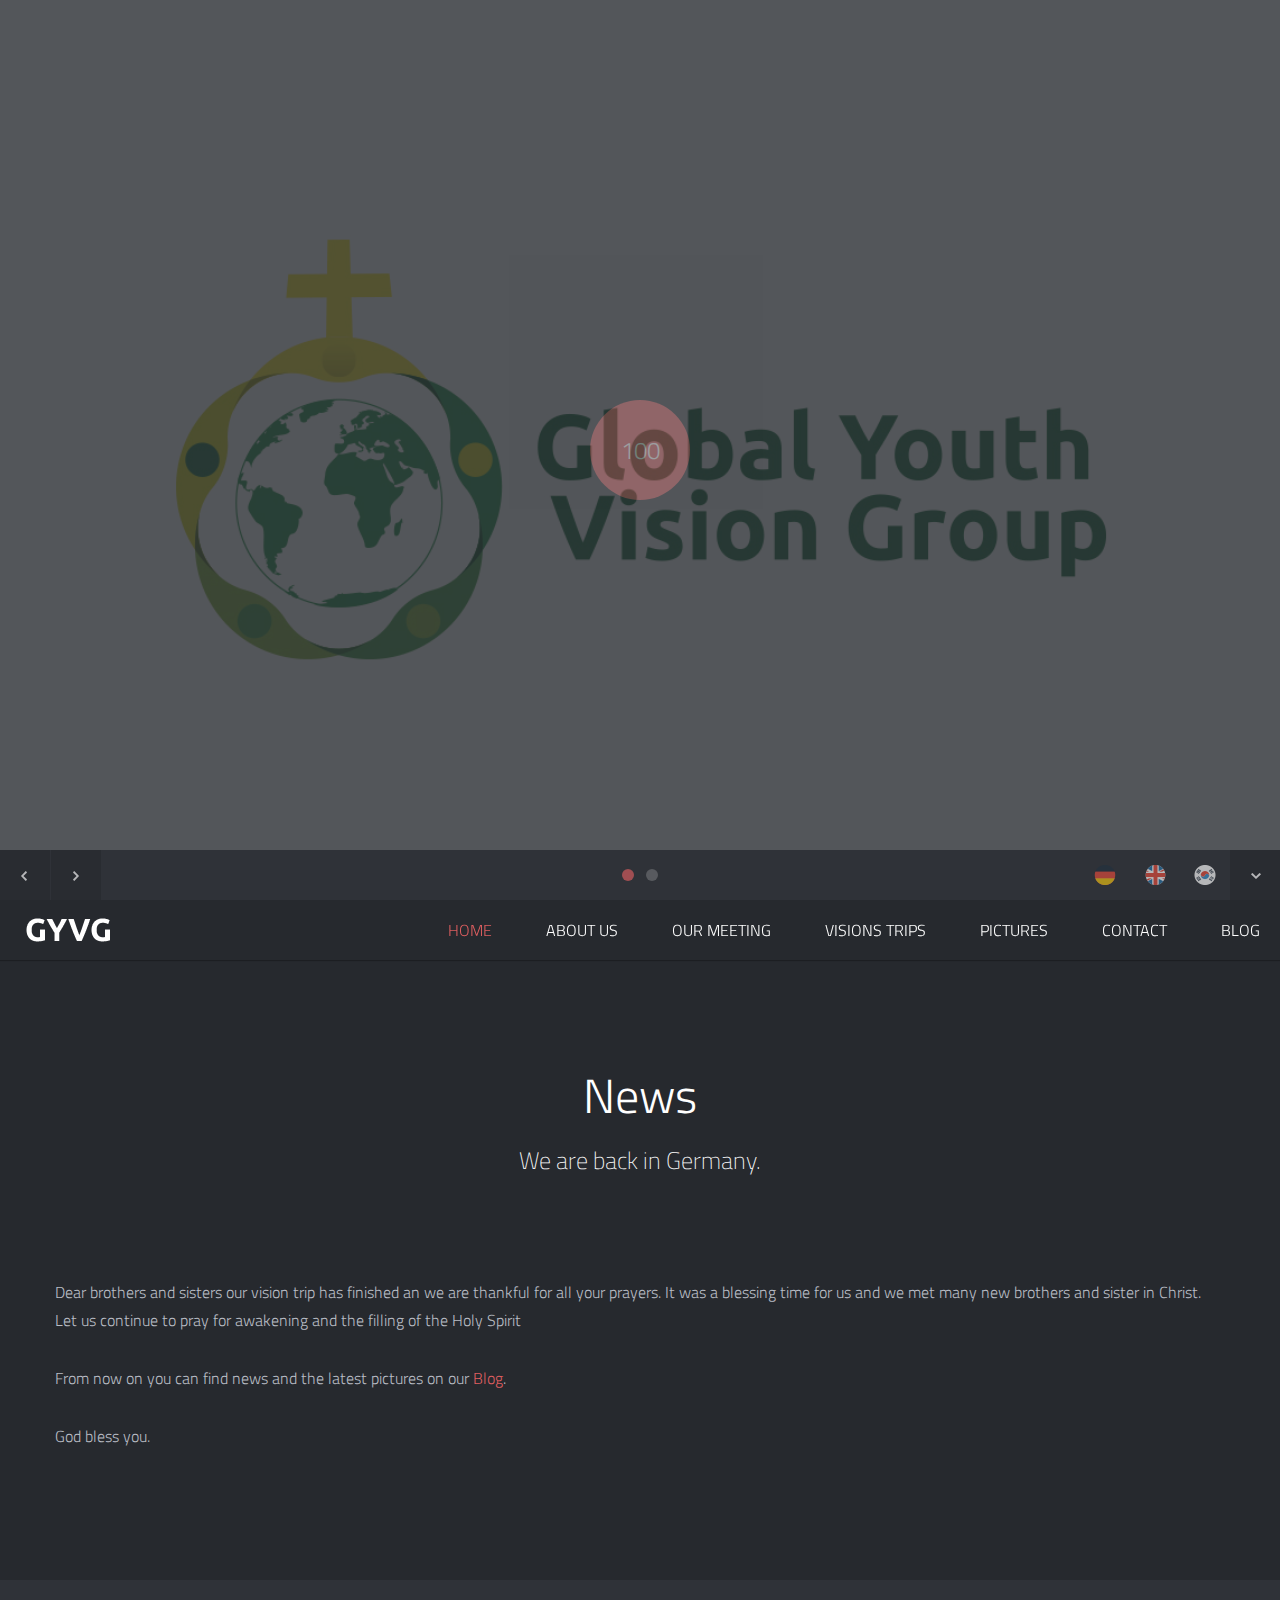
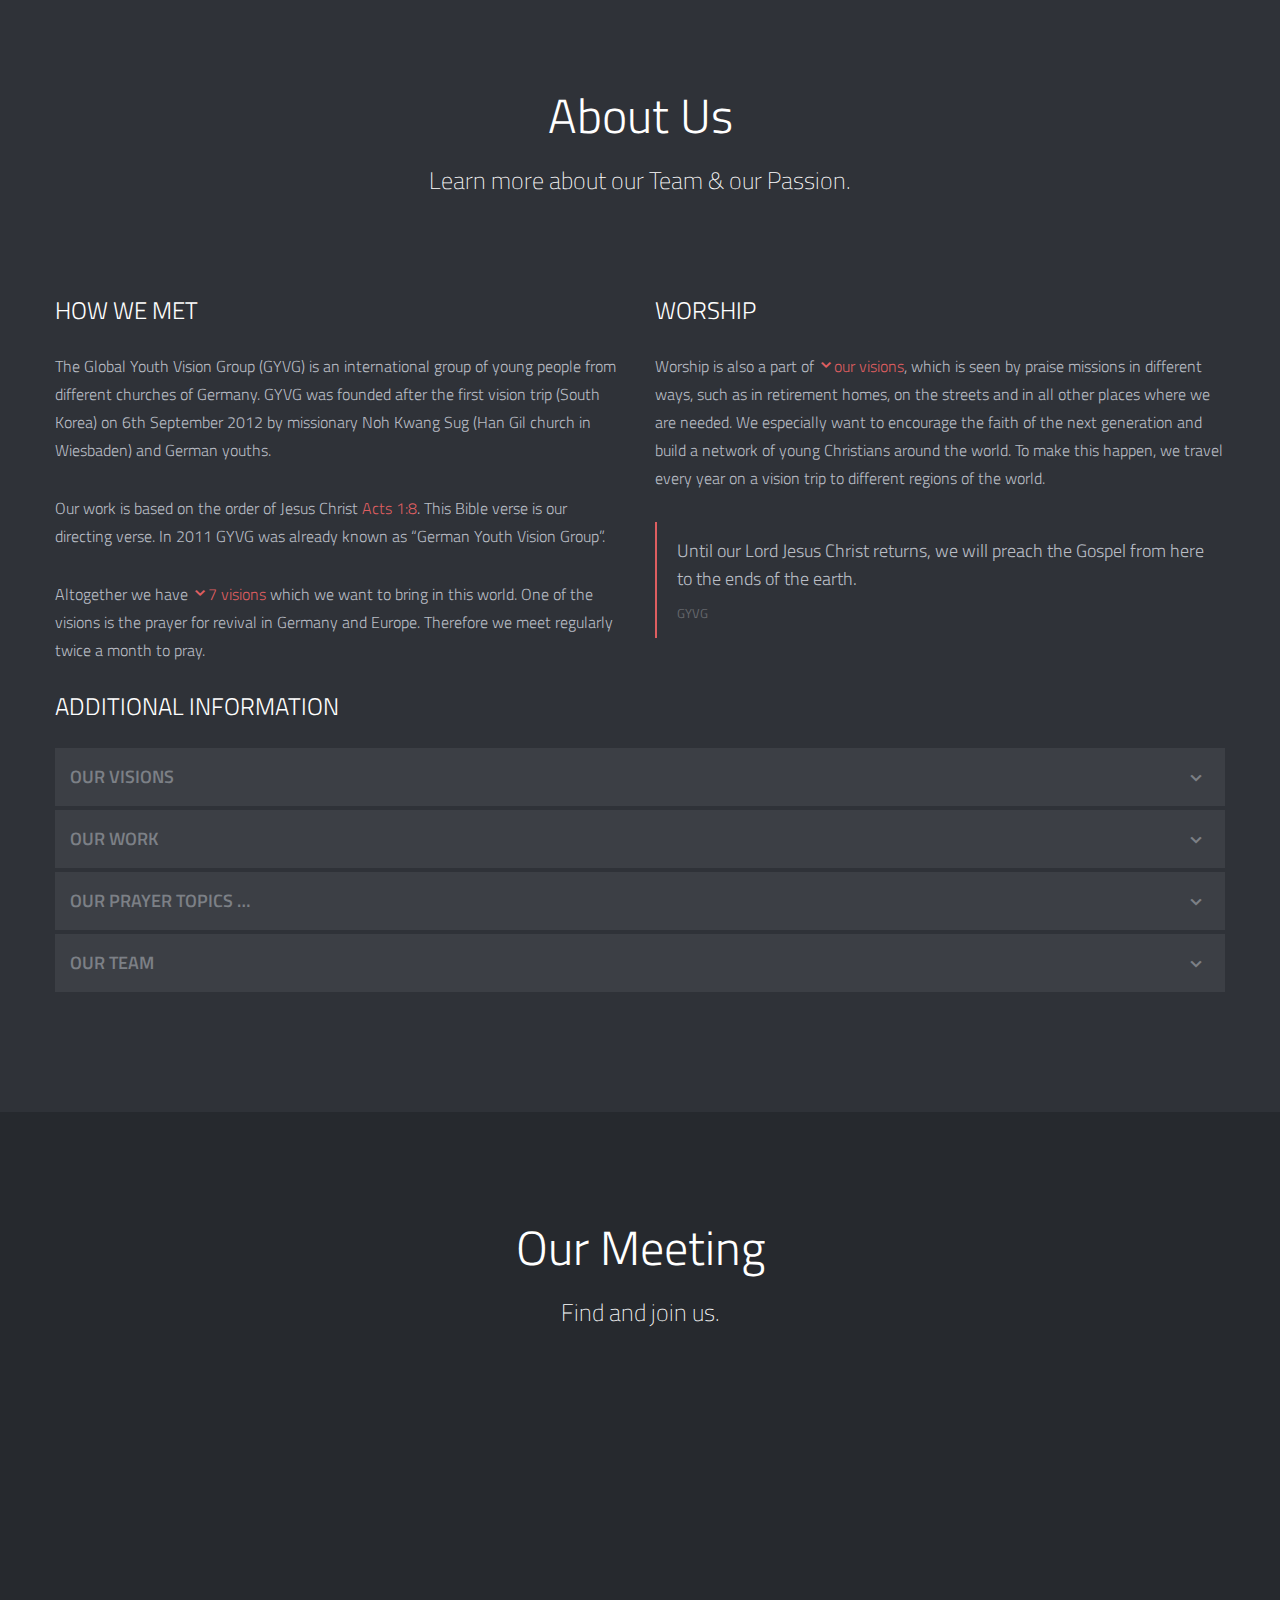
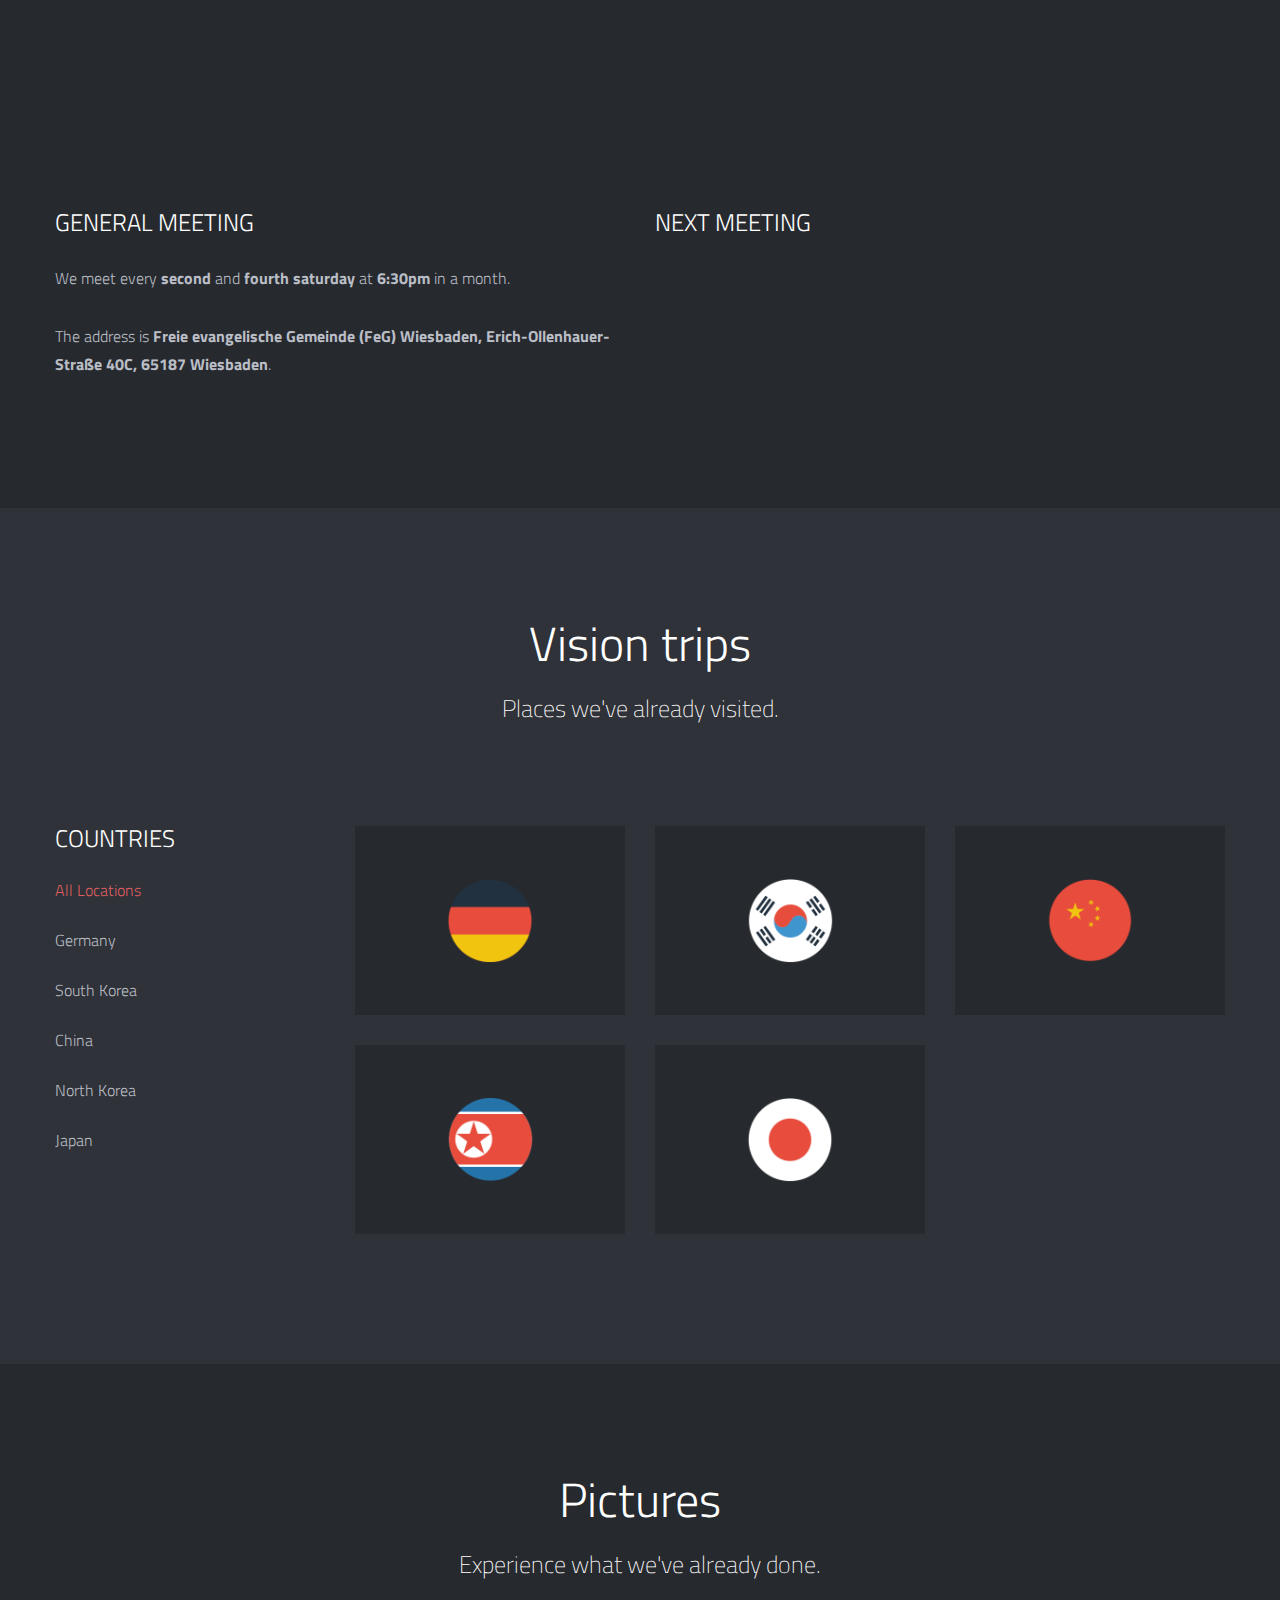
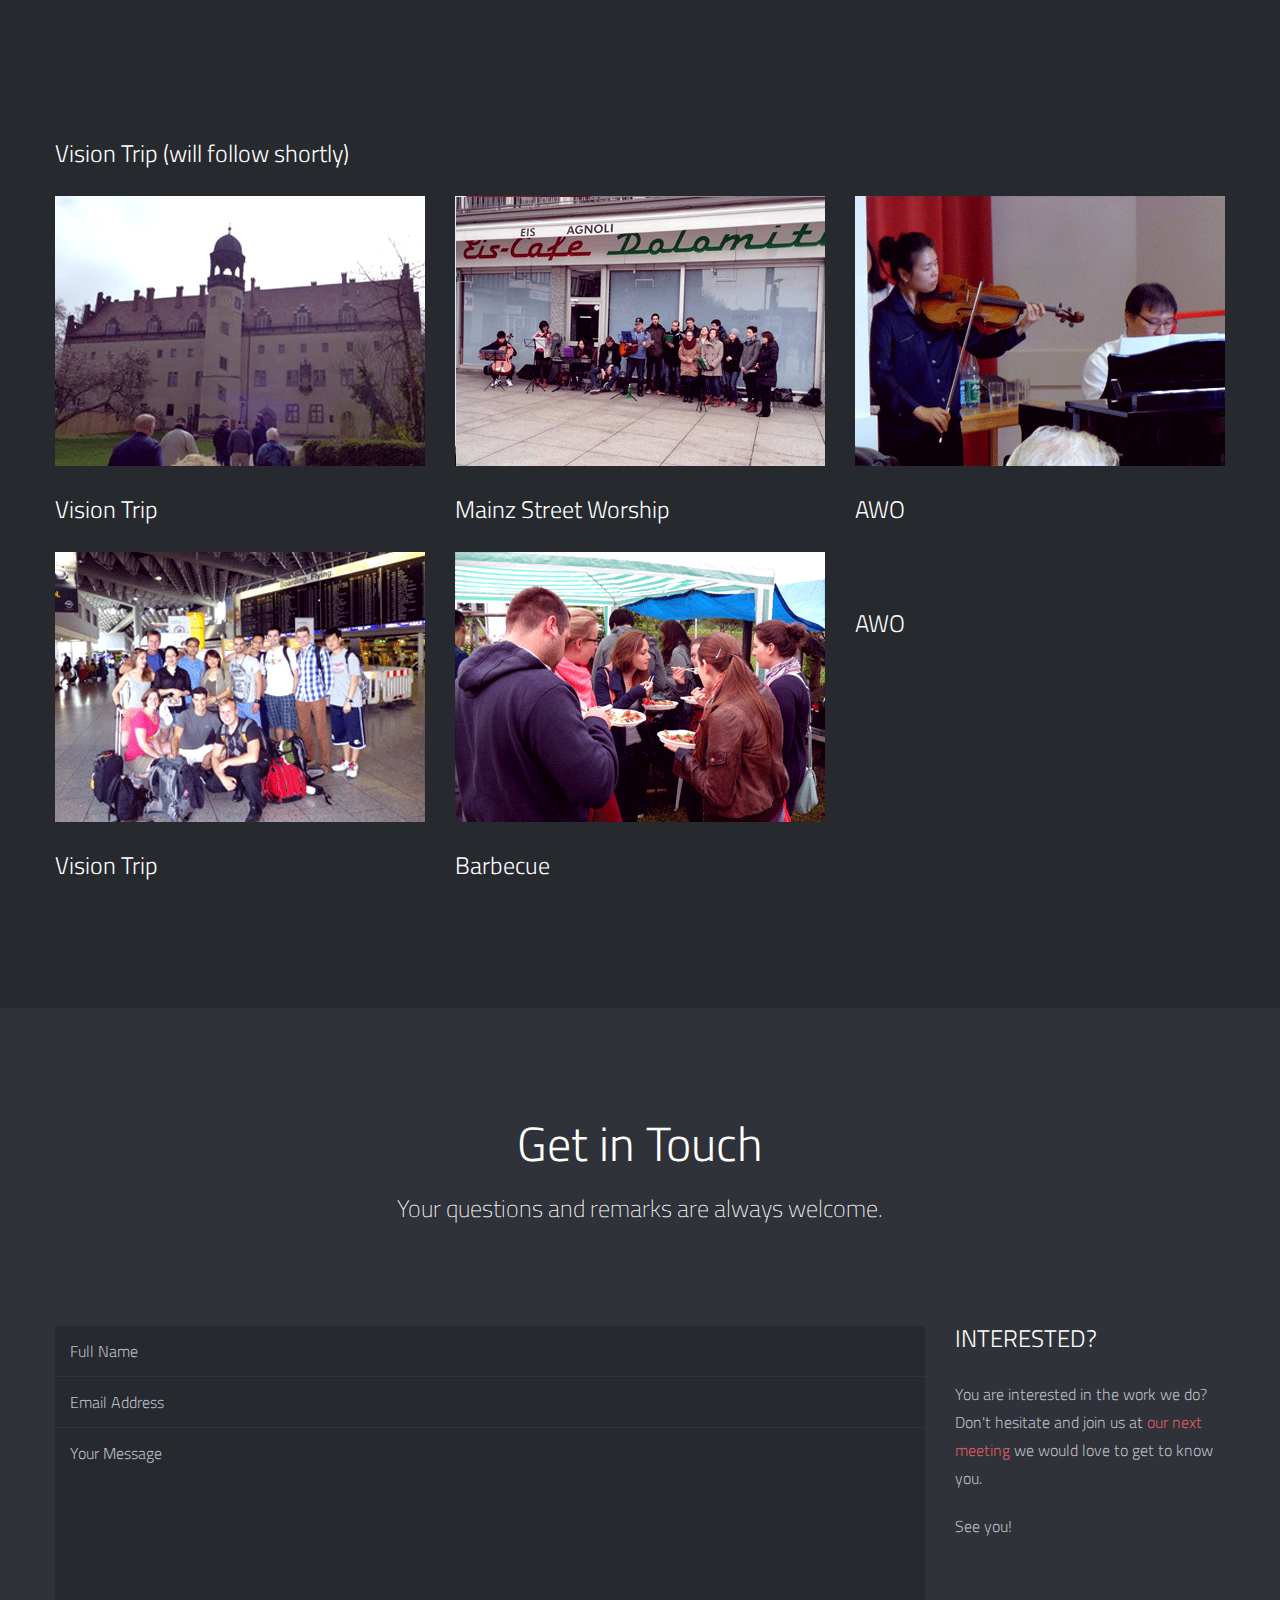
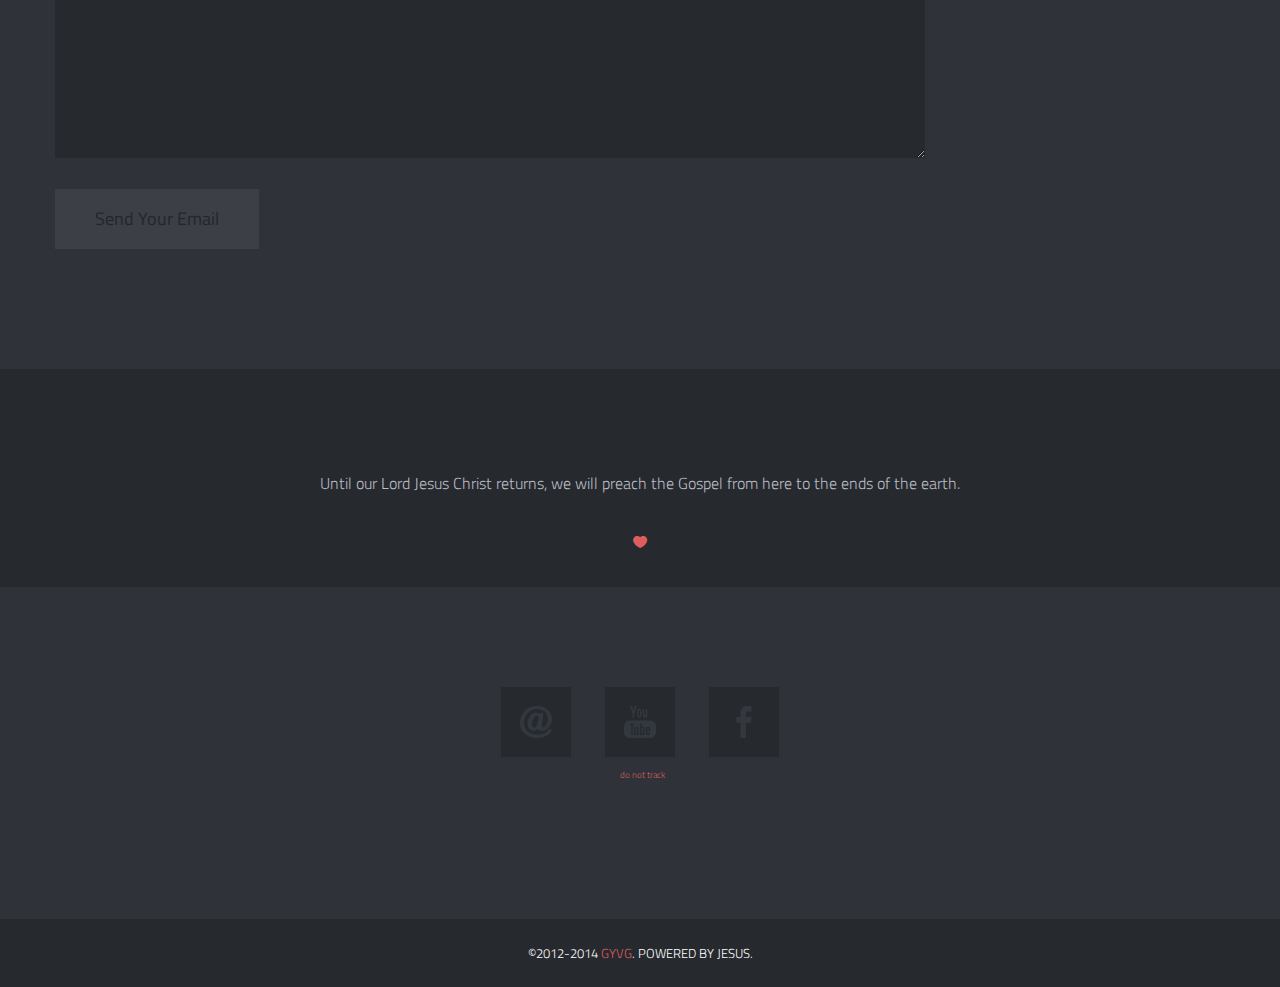
==== en/index.html @ b6058a15 "Update added new feature with appear.js and some multilanguage content" ====
<!DOCTYPE html>
<!--[if lt IE 7]><html class="no-js lt-ie9 lt-ie8 lt-ie7" lang="en"> <![endif]-->
<!--[if (IE 7)&!(IEMobile)]><html class="no-js lt-ie9 lt-ie8" lang="en"><![endif]-->
<!--[if (IE 8)&!(IEMobile)]><html class="no-js lt-ie9" lang="en"><![endif]-->
<!--[if (IE 9)]><html class="no-js ie9" lang="en"><![endif]-->
<!--[if gt IE 8]><!--> <html lang="en-US"> <!--<![endif]-->
<head>

<!-- Meta Tags -->
<meta http-equiv="Content-Type" content="text/html; charset=UTF-8" />

<title>GYVG | Refreshed in Spirit and Look</title>   

<meta name="description" content="Insert Your Site Description" /> 

<!-- Mobile Specifics -->
<meta name="viewport" content="width=device-width, initial-scale=1.0, user-scalable=no"> <!-- remove-scalable=no -->
<meta name="HandheldFriendly" content="true"/>
<meta name="MobileOptimized" content="320"/>   

<!-- Mobile Internet Explorer ClearType Technology -->
<!--[if IEMobile]>  <meta http-equiv="cleartype" content="on">  <![endif]-->

<!-- Bootstrap -->
<link href="../_include/css/bootstrap.min.css" rel="stylesheet">

<!-- Main Style -->
<link href="../_include/css/main.css" rel="stylesheet">

<!-- Supersized -->
<link href="../_include/css/supersized.css" rel="stylesheet">
<link href="../_include/css/supersized.shutter.css" rel="stylesheet">

<!-- FancyBox -->
<link href="../_include/css/fancybox/jquery.fancybox.css" rel="stylesheet">

<!-- Font Icons -->
<link href="../_include/css/fonts.css" rel="stylesheet">

<!-- Shortcodes -->
<link href="../_include/css/shortcodes.css" rel="stylesheet">

<!-- Responsive -->
<link href="../_include/css/bootstrap-responsive.min.css" rel="stylesheet">
<link href="../_include/css/responsive.css" rel="stylesheet">

<!-- Supersized -->
<link href="../_include/css/supersized.css" rel="stylesheet">
<link href="../_include/css/supersized.shutter.css" rel="stylesheet">

<!-- Appear -->
<link href="../_include/css/animate.min.css" rel="stylesheet">

<!-- Google Font -->
<link href='http://fonts.googleapis.com/css?family=Titillium+Web:400,200,200italic,300,300italic,400italic,600,600italic,700,700italic,900' rel='stylesheet' type='text/css'>

<!-- Fav Icon -->
<link rel="shortcut icon" href="#">

<link rel="apple-touch-icon" href="#">
<link rel="apple-touch-icon" sizes="114x114" href="#">
<link rel="apple-touch-icon" sizes="72x72" href="#">
<link rel="apple-touch-icon" sizes="144x144" href="#">

<!-- Modernizr -->
<script src="../_include/js/modernizr.js"></script>

<!-- Analytics -->
<script type="text/javascript">

  var _gaq = _gaq || [];
  _gaq.push(['_setAccount', 'Insert Your Code']);
  _gaq.push(['_trackPageview']);

  (function() {
    var ga = document.createElement('script'); ga.type = 'text/javascript'; ga.async = true;
    ga.src = ('https:' == document.location.protocol ? 'https://ssl' : 'http://www') + '.google-analytics.com/ga.js';
    var s = document.getElementsByTagName('script')[0]; s.parentNode.insertBefore(ga, s);
  })();

</script>
<!-- End Analytics -->

</head>


<body>

<!-- This section is for Splash Screen -->
<div class="ole">
<section id="jSplash">
	<div id="circle"></div>
</section>
</div>
<!-- End of Splash Screen -->

<!-- Homepage Slider -->
<div id="home-slider" class="hidden-phone">	
    <div class="overlay"></div>
    <div class="container">
        <div class="row">
            <div class="span12">
                <div class="slider-text">
                	<div id="slidecaption">
                    </div>
            </div>
        </div>
    </div>    
    </div>   
	
	<div class="control-nav">
        <a id="prevslide" class="load-item"><i class="font-icon-arrow-simple-left"></i></a>
        <a id="nextslide" class="load-item"><i class="font-icon-arrow-simple-right"></i></a>
        <ul id="slide-list"></ul>
        <a id="nextsection" href="#news"><i class="font-icon-arrow-simple-down"></i></a>
        <a id="lang" href="http://gyvg.de/ko/" class="lang-ko" title="한국어"></a>
        <a id="lang" href="http://gyvg.de/en/" class="lang-en" title="English"></a>
        <a id="lang" href="http://gyvg.de/" class="lang-de" title="Deutsch"></a>
    </div>
</div>
<!-- End Homepage Slider -->

<!-- Header -->
<header>
	<!-- Phone Language -->
	<div id="no-slider" class="visible-phone">
		<div class="control-nav">
			<a id="lang" href="http://gyvg.de/ko/" class="lang-ko" title="한국어"></a>
			<a id="lang" href="http://gyvg.de/en/" class="lang-en" title="English"></a>
			<a id="lang" href="http://gyvg.de/" class="lang-de" title="Deutsch"></a>
		</div>
	</div>
	<!-- End Phone Language -->
    <div class="sticky-nav">
    	<a id="mobile-nav" class="menu-nav" href="#menu-nav"></a>
        
        <div id="logo">
        	<a id="goUp" href="#home-slider" title="GYVG"></a>
        </div>
        
        <nav id="menu">
        	<ul id="menu-nav">
            	<li class="current"><a href="#home-slider">Home</a></li>
                <li><a href="#about">About Us</a></li>
                <li><a href="#meeting">Our Meeting</a></li>
                <li><a href="#vision">Visions trips</a></li>
                <li><a href="#pictures">Pictures</a></li>
                <li><a href="#contact">Contact</a></li>
                <li><a href="http://blog.gyvg.de/en/" class="external" target="_blank">Blog</a></li>
				<!-- <li><a href="shortcodes.html" class="external">Blog</a></li> -->
            </ul>
        </nav>
        
    </div>
</header>
<!-- End Header -->

<!-- News Section -->
<div id="news" class="page-alternate">
    <div class="container">
        <!-- Title Page -->
        <div class="row">
            <div class="span12">
                <div class="title-page">
                    <h2 class="title">News</h2>
                    <h3 class="title-description">We are back in Germany.</h3>
                </div>
            </div>
        </div>
        <!-- End Title Page -->
		
        <div class="row" data-appear-animation="fadeIn">
            <!-- Start Blockquote -->
            <div class="span12">
                <p>Dear brothers and sisters our vision trip has finished an we are thankful for all your prayers. It was a blessing time for us and we met many new brothers and sister in Christ. Let us continue to pray for awakening and the filling of the Holy Spirit</p>
				<p>From now on you can find news and the latest pictures on our <a href="http://blog.gyvg.de/en/" target="_blank">Blog</a>.</p>
				<p>God bless you.</p>
            </div>
            <!-- End Blockquote -->
                
            </div>
            <!-- End Tootlip -->
        </div>
        <!-- End BlockQuote/Tooltip Section -->
    </div>
</div>
<!-- End News Section -->

<!-- About Section -->
<div id="about" class="page">
    <div class="container">
        <!-- Title Page -->
        <div class="row">
            <div class="span12">
                <div class="title-page">
                    <h2 class="title">About Us</h2>
                    <h3 class="title-description">Learn more about our Team &amp; our Passion.</h3>
                </div>
            </div>
        </div>
        <!-- End Title Page -->
            
        <!-- Start BlockQuote/Tooltip Section -->
        <div class="row" data-appear-animation="fadeIn">
            <!-- Start Blockquote -->
            <div class="span6">
                <h3 class="spec">How we met</h3>

                <p>The Global Youth Vision Group (GYVG) is an international group of young people from different churches of Germany. GYVG was founded after the first vision trip (South Korea) on 6th September 2012 by missionary Noh Kwang Sug (Han Gil church in Wiesbaden) and German youths.</p>

                <p>Our work is based on the order of Jesus Christ <a href="http://www.bibleserver.com/text/ESV/Acts1" target="_blank">Acts 1:8</a>. This Bible verse is our directing verse. In 2011 GYVG was already known as &ldquo;German Youth Vision Group&rdquo;.</p>

                <p>Altogether we have <a id="smscroll" data-toggle="collapse" data-parent="#accordionArea" href="#oneArea"><i class="font-icon-arrow-simple-down"></i>7 visions</a> which we want to bring in this world. One of the visions is the prayer for revival in Germany and Europe. Therefore we meet regularly twice a month to pray.</p>

            </div>
            <!-- End Blockquote -->
            
            <!-- Start Tooltip -->
            <div class="span6">
                <h3 class="spec">Worship</h3>
                
                <p> Worship is also a part of <a id="smscroll" data-toggle="collapse" data-parent="#accordionArea" href="#oneArea"><i class="font-icon-arrow-simple-down"></i>our visions</a>, which is seen by praise missions in different ways, such as in retirement homes, on the streets and in all other places where we are needed. We especially want to encourage the faith of the next generation and build a network of young Christians around the world. To make this happen, we travel every year on a vision trip to different regions of the world.</p>
                
                <blockquote>
                    <p>Until our Lord Jesus Christ returns, we will preach the Gospel from here to the ends of the earth.</p>
                    <small>
                        <cite title="Global Youth Vision Group">GYVG</cite>
                    </small>
                </blockquote>
                
            </div>
            <!-- End Tootlip -->
        </div>
        <!-- End BlockQuote/Tooltip Section -->
            
        <!-- Start Accordion/Toggle Section -->
        <div class="row-fluid">
        
            <div class="span12">
                <h3 class="spec" id="addInf">Additional Information</h3>
                
                <!-- Start Accordion -->
                <div class="accordion" id="accordionArea">
                    <!-- Start Our Vision -->
                    <div class="accordion-group">
                        <div class="accordion-heading accordionize">
                            <a class="accordion-toggle" data-toggle="collapse" data-target="#oneArea" href="#oneArea">
                                Our Visions
                                <span class="font-icon-arrow-simple-down"></span>
                            </a>
                        </div>
                        <div id="oneArea" class="accordion-body collapse">
                            <div class="accordion-inner">
                                <div class="row-fluid">
                                <div class="span6">
                                    <p><strong>1. JESUS</strong></p>

                                    <p>Our first vision is called:</p>

                                    <blockquote>
                                    <p>Jesus Christ is our vision.</p>
                                    </blockquote>
                                    <p><strong>2. GLOBAL MISSION</strong></p>

                                    <p>The highest commandment of our Lord Jesus Christ is the global mission. <br> Acts chapter 1 verse 8:</p>

                                    <blockquote>
                                    <p>&ldquo;But you will receive power when the Holy Spirit comes on you; and you will be my witnesses in Jerusalem, and in all Judea and Samaria, and to the ends of the earth.&rdquo;</p>
                                    </blockquote>

                                    <p>We as GYVG want to follow this order.</p>

                                    <p><strong>3. THE FILLING OF THE HOLY SPIRIT</strong></p>

                                    <p>In order to perform this great&nbsp;commandment of Jesus Christ, we pray for the fullness of the Holy Spirit, who gives us the strength, which is necessary.</p>

                                    <p><strong>4. AWAKENING IN&nbsp;GERMANY AND EUROPE</strong></p>

                                    <p>Christianity in Germany and Europe is on a spiritual regression, thus we need a revival movement. We pray especially for this and ask others to join us in this prayer.</p>
                                </div>
                                <div class="span6">

                                    <p><strong>5. PRAISE AND WORSHIP MISSION</strong></p>

                                    <p>There are many ways to fulfill the&nbsp;commandment of Jesus Christ and one of those ways is praise. We want to use the power of praise. Besides we want to organize worship festival with other youths from all over the world. This will make us stronger in Jesus Christ.</p>

                                    <p><strong>6. ESTABLISHMENT OF A GLOBAL NETWORK</strong></p>

                                    <p>Evangelize effectively in the whole world, it is important to be in touch with other Christians around the earth. Therefore we want to establish and maintain a global network. We build this network through our Vision Trips.</p>

                                    <p><strong>7. ENCOURAGE THE YOUNGER GENERATION IN FAITH</strong></p>

                                    <p>We want to focus on the youths, put them in the foreground, encourage them in their faith and teach them the importance of the global mission (according to Acts. 1.8), so they can implement it. Our goal is that young people share this vision to the next generation until the Lord Jesus returns.</p>
                                </div>

                                </div>
                            </div>
                        </div>
                    </div>
                    <!-- End Our Vision -->
                    
                    <!-- Start Our Work -->
                    <div class="accordion-group">
                        <div class="accordion-heading accordionize">
                            <a class="accordion-toggle" data-toggle="collapse" data-target="#twoArea" href="#twoArea">
                            Our Work
                            <span class="font-icon-arrow-simple-down"></span>
                        </a>
                        </div>
                        <div id="twoArea" class="accordion-body collapse">
                            <div class="accordion-inner">
                                <!-- Start Accordion-Inner -->
                                <div class="accordion-inner">

                                    <div class="row-fluid">
                                    <!-- Start Prayer -->
                                    <div class="span4 profile">
                                        <h3 class="profile-name">Regular prayer meeting</h3>
                                        <div class="image-wrap">
                                            <img src="../_include/img/work/work-01.png" alt="">
                                        </div>
                                        <p class="profile-description">In order to realize our visions we meet regularly for prayer and worship.</p>
                                        
                                    </div>
                                    <!-- End Prayer -->
                                    
                                    <!-- Start Prayer -->
                                    <div class="span4 profile">
                                        <h3 class="profile-name">Praise &amp; worship evangelism</h3>
                                        <div class="image-wrap">
                                            <img src="../_include/img/prayer/prayer-06.png" alt="">
                                            <!-- Start Accordion -->
                                            <div class="" style="margin-top: -29px; margin-left: 5px;" id="accordionChild">
                                                    <div>
                                                        <a class="accordion-toggle" data-toggle="collapse" data-parent="#accordionChild" href="#creativecommon">
                                                            <span style="font-size:7pt">CC-BY-3.0</span>
                                                        </a>
                                                    </div>
                                                    <div id="creativecommon" class="accordion-body collapse">
                                                        <div class="">
                                                            <small>Icon made by <a href="http://www.freepik.com" alt="Freepik.com" title="Freepik.com" target="_blank">Freepik</a> from <a href="http://www.flaticon.com/free-icon/holy-bible_1655" title="Flaticon" target="_blank">www.flaticon.com</a></small>
                                                        </div>
                                                    </div>
                                            </div>
                                            <!-- End Accordion -->
                                        </div>
                                        <p class="profile-description">Mostely in places like
                                        <ol>
                                            <li>Hospitals &amp; Retirement homes</li>
                                            <li>Worship festival with youth from all over the world</li>
                                            <li>On the streets</li>
                                        </ol></p>
                                        
                                    </div>
                                    <!-- End Prayer -->
                                    
                                    <!-- Start Prayer -->
                                    <div class="span4 profile">
                                        <h3 class="profile-name">Internet evangelism</h3>
                                        <div class="image-wrap">
                                            <img src="../_include/img/prayer/prayer-03.png" alt="">
                                            <!-- Start Accordion -->
                                            <div class="" style="margin-top: -29px; margin-left: 5px;" id="accordionWeb">
                                                    <div>
                                                        <a class="accordion-toggle" data-toggle="collapse" data-parent="#accordionWeb" href="#acc-web">
                                                            <span style="font-size:7pt">CC-BY-3.0</span>
                                                        </a>
                                                    </div>
                                                    <div id="acc-web" class="accordion-body collapse">
                                                        <div class="">
                                                            <small>Icon made by <a href="http://www.freepik.com" alt="Freepik.com" title="Freepik.com" target="_blank">Freepik</a> from <a href="http://www.flaticon.com/free-icon/responsive-website-design-on-monitor-screen_36121" title="Flaticon" target="_blank">www.flaticon.com</a></small>
                                                        </div>
                                                    </div>
                                            </div>
                                            <!-- End Accordion -->
                                        </div>
                                        
                                    </div>
                                    <!-- End Prayer -->
                                    </div>
                                    <div class="row-fluid">
                                    <!-- Start Prayer -->
                                    <div class="span4 profile">
                                        <h3 class="profile-name">Regular vision trips</h3>
                                        <div class="image-wrap">
                                            <img src="../_include/img/work/work-04.png" alt="">
                                        </div>
                                         
                                    </div>
                                    <!-- End Prayer -->
                                    </div>
                                </div>
                                <!-- End Accordion-Inner -->
                            </div>
                        </div>
                    </div>
                    <!-- End Our Work -->

                    <!-- Start Our Prayer Topics -->
                    <div class="accordion-group">
                        <div class="accordion-heading accordionize">
                            <a class="accordion-toggle" data-toggle="collapse" data-target="#threeArea" href="#threeArea">
                            Our Prayer Topics &hellip;
                            <span class="font-icon-arrow-simple-down"></span>
                        </a>
                        </div>
                        <div id="threeArea" class="accordion-body collapse">
                            <!-- Start Accordion-Inner -->
                            <div class="accordion-inner">

                                    <div class="row-fluid">
                                    <!-- Start Prayer -->
                                    <div class="span4 profile">
                                        <h3 class="profile-name">Tools</h3>
                                        <div class="image-wrap">
                                            <img src="../_include/img/prayer/prayer-01.png" alt="">
                                        </div>
                                        <p class="profile-description">God shall use us as his tools for the <a id="smscroll" data-toggle="collapse" data-parent="#accordionArea" href="#oneArea"><i class="font-icon-arrow-simple-up"></i>7 visions</a>.</p>
                                        
                                    </div>
                                    <!-- End Prayer -->
                                    
                                    <!-- Start Prayer -->
                                    <div class="span4 profile">
                                        <h3 class="profile-name">Young People</h3>
                                        <div class="image-wrap">
                                            <img src="../_include/img/prayer/prayer-02.png" alt="">
                                            <!-- Start Accordion -->
                                            <div class="" style="margin-top: -29px; margin-left: 5px;" id="accordionChildPray">
                                                    <div>
                                                        <a class="accordion-toggle" data-toggle="collapse" data-parent="#accordionChildPray" href="#youngchild">
                                                            <span style="font-size:7pt">CC-BY-3.0</span>
                                                        </a>
                                                    </div>
                                                    <div id="youngchild" class="accordion-body collapse">
                                                        <div class="">
                                                            <small>Icon made by <a href="http://www.freepik.com" alt="Freepik.com" title="Freepik.com" target="_blank">Freepik</a> from <a href="http://www.flaticon.com/free-icon/child-with-a-balloon_43241" title="Flaticon" target="_blank">www.flaticon.com</a></small>
                                                        </div>
                                                    </div>
                                            </div>
                                            <!-- End Accordion -->
                                        </div>
                                        <p class="profile-description">More young people shall join&nbsp;GYVG.</p>
                                        
                                    </div>
                                    <!-- End Prayer -->
                                    
                                    <!-- Start Prayer -->
                                    <div class="span4 profile">
                                        <h3 class="profile-name">Website</h3>
                                        <div class="image-wrap">
                                            <img src="../_include/img/prayer/prayer-03.png" alt="">
                                            <!-- Start Accordion -->
                                            <div class="" style="margin-top: -29px; margin-left: 5px;" id="accordionWebPray">
                                                    <div>
                                                        <a class="accordion-toggle" data-toggle="collapse" data-parent="#accordionWebPray" href="#acc-web-pray">
                                                            <span style="font-size:7pt">CC-BY-3.0</span>
                                                        </a>
                                                    </div>
                                                    <div id="acc-web-pray" class="accordion-body collapse">
                                                        <div class="">
                                                            <small>Icon made by <a href="http://www.freepik.com" alt="Freepik.com" title="Freepik.com" target="_blank">Freepik</a> from <a href="http://www.flaticon.com/free-icon/responsive-website-design-on-monitor-screen_36121" title="Flaticon" target="_blank">www.flaticon.com</a></small>
                                                        </div>
                                                    </div>
                                            </div>
                                            <!-- End Accordion -->
                                        </div>
                                        <p class="profile-description">Our website shall be used for evangelization.</p>
                                        
                                    </div>
                                    <!-- End Prayer -->
                                    </div>
                                    <div class="row-fluid">
                                    <!-- Start Prayer -->
                                    <div class="span4 profile">
                                        <h3 class="profile-name">Visiontrips</h3>
                                        <div class="image-wrap">
                                            <img src="../_include/img/prayer/prayer-04.png" alt="">
                                        </div>
                                        <p class="profile-description">Good preparation and a high participation of young people in our visiontrips.</p>
                                         
                                    </div>
                                    <!-- End Prayer -->
                                    
                                    <!-- Start Prayer -->
                                    <div class="span4 profile">
                                        <h3 class="profile-name">Worship Mission</h3>
                                        <div class="image-wrap">
                                            <img src="../_include/img/prayer/prayer-05.png" alt="">
                                        </div>
                                        <p class="profile-description">Getting used for the worship mission by God.</p>
                                        
                                    </div>
                                    <!-- End Prayer -->
                                    
                                    <!-- Start Prayer -->
                                    <div class="span4 profile">
                                        <h3 class="profile-name">Evangelism</h3>
                                        <div class="image-wrap">
                                            <img src="../_include/img/prayer/prayer-06.png" alt="">
                                            <!-- Start Accordion -->
                                            <div class="" style="margin-top: -29px; margin-left: 5px;" id="accordionBible">
                                                    <div>
                                                        <a class="accordion-toggle" data-toggle="collapse" data-parent="#accordionBible" href="#acc-bible">
                                                            <span style="font-size:7pt">CC-BY-3.0</span>
                                                        </a>
                                                    </div>
                                                    <div id="acc-bible" class="accordion-body collapse">
                                                        <div class="">
                                                            <small>Icon made by <a href="http://www.freepik.com" alt="Freepik.com" title="Freepik.com" target="_blank">Freepik</a> from <a href="http://www.flaticon.com/free-icon/holy-bible_1655" title="Flaticon" target="_blank">www.flaticon.com</a></small>
                                                        </div>
                                                    </div>
                                            </div>
                                            <!-- End Accordion -->
                                        </div>
                                        <p class="profile-description">Cooperative evangelization with korean young people.</p>
                                        
                                    </div>
                                    <!-- End Prayer -->
                                    </div>

                            </div>
                            <!-- End Accordion-Inner -->
                        </div>
                    </div>
                    <!-- End Our Prayer Topics -->
                    
                    <!-- Start Our Team -->
                    <div class="accordion-group">
                        <div class="accordion-heading accordionize">
                            <a class="accordion-toggle" data-toggle="collapse" data-parent="#fourArea" href="#fourArea">
                            Our Team
                            <span class="font-icon-arrow-simple-down"></span>
                        </a>
                        </div>
                        <div id="fourArea" class="accordion-body collapse">
                            <div class="accordion-inner">
                                    <div class="row-fluid">
                                    <!-- Start Profile -->
                                    <div class="span4 profile">
                                        <div class="image-wrap">
                                            <div class="hover-wrap">
                                                <span class="overlay-img"></span>
                                                <span class="overlay-text-thumb">Founder</span>
                                            </div>
                                            <img src="../_include/img/profile/profile-02.png" alt="">
                                        </div>
                                        <h3 class="profile-name">Kwang Sug Noh</h3>
                                        <p class="profile-description"></p>
                                        
                                    </div>
                                    <!-- End Profile -->
                                    
                                    <!-- Start Profile -->
                                    <div class="span4 profile">
                                        <div class="image-wrap">
                                            <div class="hover-wrap">
                                                <span class="overlay-img"></span>
                                                <span class="overlay-text-thumb">Worshipleader</span>
                                            </div>
                                            <img src="../_include/img/profile/profile-02.png" alt="">
                                        </div>
                                        <h3 class="profile-name">Tae Woong Noh</h3>
                                        <p class="profile-description"></p>
                                        
                                    </div>
                                    <!-- End Profile -->
                                    
                                    <!-- Start Profile -->
                                    <div class="span4 profile">
                                        <div class="image-wrap">
                                            <div class="hover-wrap">
                                                <span class="overlay-img"></span>
                                                <span class="overlay-text-thumb">Piano</span>
                                            </div>
                                            <img src="../_include/img/profile/profile-01.png" alt="">
                                        </div>
                                        <h3 class="profile-name">Sumi Sung</h3>
                                        <p class="profile-description"></p>
                                        
                                    </div>
                                    <!-- End Profile -->
                                    </div>
                                    <div class="row-fluid">
                                    <!-- Start Profile -->
                                    <div class="span4 profile">
                                        <div class="image-wrap">
                                            <div class="hover-wrap">
                                                <span class="overlay-img"></span>
                                                <span class="overlay-text-thumb">Media</span>
                                            </div>
                                            <img src="../_include/img/profile/profile-02.png" alt="">
                                        </div>
                                        <h3 class="profile-name">Viktor Miller</h3>
                                        <p class="profile-description"></p>
                                         
                                    </div>
                                    <!-- End Profile -->
                                    
                                    <!-- Start Profile -->
                                    <div class="span4 profile">
                                        <div class="image-wrap">
                                            <div class="hover-wrap">
                                                <span class="overlay-img"></span>
                                                <span class="overlay-text-thumb">Finances</span>
                                            </div>
                                            <img src="../_include/img/profile/profile-01.png" alt="">
                                        </div>
                                        <h3 class="profile-name">Steffi Maurer</h3>
                                        <p class="profile-description"></p>
                                        
                                    </div>
                                    <!-- End Profile -->
                                    </div>
                            </div>
                        </div>
                    </div>
                    <!-- End Our Team -->
                </div>
                <!-- End Accordion -->
            </div>
        </div>
        <!-- End Accordion/Toggle Section -->
    </div>
</div>
<!-- End About Section -->

<!-- Our Meeting Section -->
<div id="meeting" class="page-alternate">
    <div class="container">
        <!-- Title Page -->
        <div class="row">
            <div class="span12">
                <div class="title-page">
                    <h2 class="title">Our Meeting</h2>
                    <h3 class="title-description">Find and join us.</h3>
                </div>
            </div>
        </div>
        <!-- End Title Page -->
            
        <!-- Start BlockQuote/Tooltip Section -->
        <div class="row">
            <div class="span12">
                <p id="map"></p>
            </div>
        </div>
        <div class="row">
            <!-- Start Blockquote -->
            <div class="span6">
                <h3 class="spec">General Meeting</h3>
                <p>We meet every <strong>second </strong>and <strong>fourth saturday</strong> at <strong>6:30pm</strong> in a month.</p>
                <p>The address is <strong>Freie evangelische Gemeinde (FeG) Wiesbaden, Erich-Ollenhauer-Stra&szlig;e 40C, 65187 Wiesbaden</strong>.</p>
            </div>
            <!-- End Blockquote -->
            
            <!-- Start Tooltip -->
            <div class="span6">
                <h3 class="spec">Next Meeting</h3>
                <p class="countdown" id="clock"></p>
            </div>
                
            </div>
            <!-- End Tootlip -->
        </div>
        <!-- End BlockQuote/Tooltip Section -->
    </div>
</div>
<!-- End Our Meeting Section -->

<!-- Vision trip Section -->
<div id="vision" class="page">
    <div class="container">
        <!-- Title Page -->
        <div class="row">
            <div class="span12">
                <div class="title-page">
                    <h2 class="title">Vision trips</h2>
                    <h3 class="title-description">Places we've already visited.</h3>
                </div>
            </div>
        </div>
        <!-- End Title Page -->
        
        <!-- Portfolio Projects -->
        <div class="row">
            <div class="span3">
                <!-- Filter -->
                <nav id="options" class="work-nav">
                    <ul id="filters" class="option-set" data-option-key="filter">
                        <li class="type-work">Countries</li>
                        <li><a href="#filter" data-option-value="*" class="selected">All Locations</a></li>
                        <li><a href="#filter" data-option-value=".germany">Germany</a></li>
                        <li><a href="#filter" data-option-value=".south-korea">South Korea</a></li>
                        <li><a href="#filter" data-option-value=".china">China</a></li>
                        <li><a href="#filter" data-option-value=".china">North Korea</a></li>
                        <li><a href="#filter" data-option-value=".japan">Japan</a></li>
                    </ul>
                </nav>
                <!-- End Filter -->
            </div>
            
            <div class="span9">
                <div class="row">
                    <section id="projects">
                        <ul id="thumbs">
                        
                            <!-- Item Project and Filter Name -->
                            <li class="item-thumbs span3 germany">
                                <!-- Fancybox - Gallery Enabled - Title - Full Image -->
                                <a class="hover-wrap fancybox" data-fancybox-group="gallery" title="Hamburg | Schwerin | Wittenberg | Halle (Oktober 2014)" href="../_include/img/work/full/flag-01-full.png">
                                    <span class="overlay-img"></span>
                                    <span class="overlay-img-thumb font-icon-plus"></span>
                                </a>
                                <!-- Thumb Image and Description -->
                                <img src="../_include/img/work/thumbs/flag-01.png" alt="">
                            </li>
                            <!-- End Item Project -->
                            
                            <!-- Item Project and Filter Name -->
                            <li class="item-thumbs span3 south-korea">
                                <!-- Fancybox - Gallery Enabled - Title - Full Image -->
                                <a class="hover-wrap fancybox" data-fancybox-group="gallery" title="Seoul" href="../_include/img/work/full/flag-02-full.png">
                                    <span class="overlay-img"></span>
                                    <span class="overlay-img-thumb font-icon-plus"></span>
                                </a>
                                <!-- Thumb Image and Description -->
                                <img src="../_include/img/work/thumbs/flag-02.png" alt="">
                            </li>
                            <!-- End Item Project -->
                            
                            <!-- Item Project and Filter Name -->
                            <li class="item-thumbs span3 china">
                                <!-- Fancybox - Gallery Enabled - Title - Full Image -->
                                <a class="hover-wrap fancybox" data-fancybox-group="gallery" title="Shenyang | Paektusan Mountain" href="../_include/img/work/full/flag-03-full.png">
                                    <span class="overlay-img"></span>
                                    <span class="overlay-img-thumb font-icon-plus"></span>
                                </a>
                                <!-- Thumb Image and Description -->
                                <img src="../_include/img/work/thumbs/flag-03.png" alt="">
                            </li>
                            <!-- End Item Project -->
                            
                            <!-- Item Project and Filter Name -->
                            <li class="item-thumbs span3 china">
                                <!-- Fancybox - Gallery Enabled - Title - Full Image -->
                                <a class="hover-wrap fancybox" data-fancybox-group="gallery" title="Paektusan Mountain | Border to Namyang" href="../_include/img/work/full/flag-04-full.png">
                                    <span class="overlay-img"></span>
                                    <span class="overlay-img-thumb font-icon-plus"></span>
                                </a>
                                <!-- Thumb Image and Description -->
                                <img src="../_include/img/work/thumbs/flag-04.png" alt="">
                            </li>
                            <!-- End Item Project -->
                            
                            <!-- Item Project and Filter Name -->
                            <li class="item-thumbs span3 japan">
                                <!-- Fancybox - Gallery Enabled - Title - Full Image -->
                                <a class="hover-wrap fancybox" data-fancybox-group="gallery" title="Tokyo | Nagano (Kosta 2014) | Kōriyama | Nagoya | Kyoto | Fukuoka | Osaka" href="../_include/img/work/full/flag-05-full.png">
                                    <span class="overlay-img"></span>
                                    <span class="overlay-img-thumb font-icon-plus"></span>
                                </a>
                                <!-- Thumb Image and Description -->
                                <img src="../_include/img/work/thumbs/flag-05.png" alt="">
                            </li>
                            <!-- End Item Project -->
                        </ul>
                    </section>
                    
                </div>
            </div>
        </div>
        <!-- End Portfolio Projects -->
    </div>
</div>
<!-- End Vision trip Section -->

<!-- Pictures Section -->
<div id="pictures" class="page-alternate">
    <div class="container">
        <!-- Title Page -->
        <div class="row">
            <div class="span12">
                <div class="title-page">
                    <h2 class="title">Pictures</h2>
                    <h3 class="title-description">Experience what we've already done.</h3>
                </div>
            </div>
        </div>
        <!-- End Title Page -->
        
        <!-- Pictures -->
        <div class="row">
            
            <!-- Start Profile -->
            <div class="span4 profile">
                <div class="image-wrap">
                    <a target="">
                    <div class="hover-wrap">
						<span class="overlay-img"></span>
                        <span class="overlay-text-thumb">Sommer 2014</span>
                    </div>
                    <img src="../_include/img/picture/picture-07.png" alt="">
					</a>
                </div>
                <h3 class="profile-name">Vision Trip (will follow shortly)</h3>
                <p class="profile-description"></p>
				
            </div>
            <!-- End Profile -->
            
        </div>
        <!-- End Pictures -->
		
        <div class="row">
            
            <!-- Start Profile -->
            <div class="span4 profile">
                <div class="image-wrap">
                    <a href="http://blog.gyvg.de/en/bildergalerie/nggallery/vision-trip-2014-spring" target="_blank">
                    <div class="hover-wrap">
                        <span class="overlay-img"></span>
                        <span class="overlay-text-thumb">Spring 2014</span>
                    </div>
                    <img src="../_include/img/picture/picture-01.png" alt="">
					</a>
                </div>
                <h3 class="profile-name">Vision Trip</h3>
                <p class="profile-description"></p>
				
            </div>
            <!-- End Profile -->
            
            <!-- Start Profile -->
            <div class="span4 profile">
                <div class="image-wrap">
                    <a href="http://blog.gyvg.de/en/bildergalerie/nggallery/aktuell/mainz-strasseneinsatz" target="_blank">
                    <div class="hover-wrap">
                        <span class="overlay-img"></span>
                        <span class="overlay-text-thumb">Spring 2014</span>
                    </div>
                    <img src="../_include/img/picture/picture-02.png" alt="">
					</a>
                </div>
                <h3 class="profile-name">Mainz Street Worship</h3>
                <p class="profile-description"></p>
            </div>
            <!-- End Profile -->
            
            <!-- Start Profile -->
            <div class="span4 profile">
                <div class="image-wrap">
					<a href="http://blog.gyvg.de/en/bildergalerie/nggallery/awo-2013" target="_blank">
                    <div class="hover-wrap">
                        <span class="overlay-img"></span>
                        <span class="overlay-text-thumb">Winter 2013</span>
                    </div>
                    <img src="../_include/img/picture/picture-03.png" alt="">
					</a>
                </div>
                <h3 class="profile-name">AWO</h3>
                <p class="profile-description"></p>
				
            </div>
            <!-- End Profile -->
            
        </div>
        <!-- End Pictures -->
        
        <!-- Pictures -->
        <div class="row">
            
            <!-- Start Profile -->
            <div class="span4 profile">
                <div class="image-wrap">
                    <a href="http://blog.gyvg.de/en/bildergalerie/nggallery/vision-trip-2013" target="_blank">
                    <div class="hover-wrap">
                        <span class="overlay-img"></span>
                        <span class="overlay-text-thumb">Summer 2013</span>
                    </div>
                    <img src="../_include/img/picture/picture-04.png" alt="">
					</a>
                </div>
                <h3 class="profile-name">Vision Trip</h3>
                <p class="profile-description"></p>
				
            </div>
            <!-- End Profile -->
            
            <!-- Start Profile -->
            <div class="span4 profile">
                <div class="image-wrap">
                    <a href="http://blog.gyvg.de/en/bildergalerie/nggallery/2013/barbecue-2013" target="_blank">
                    <div class="hover-wrap">
                        <span class="overlay-img"></span>
                        <span class="overlay-text-thumb">Autumn 2013</span>
                    </div>
                    <img src="../_include/img/picture/picture-05.png" alt="">
					</a>
                </div>
                <h3 class="profile-name">Barbecue</h3>
                <p class="profile-description"></p>
				
            </div>
            <!-- End Profile -->
            
            <!-- Start Profile -->
            <div class="span4 profile">
                <div class="image-wrap">
                    <a href="http://blog.gyvg.de/en/bildergalerie/awo-2012/" target="_blank">
                    <div class="hover-wrap">
                        <span class="overlay-img"></span>
                        <span class="overlay-text-thumb">Winter 2012</span>
                    </div>
                    <img src="../_include/img/picture/picture-06.png" alt="">
					</a>
                </div>
                <h3 class="profile-name">AWO</h3>
                <p class="profile-description"></p>
				
            </div>
            <!-- End Profile -->
            
        </div>
        <!-- End Pictures -->
    </div>
</div>
<!-- End Pictures Section -->


<!-- Contact Section -->
<div id="contact" class="page">
<div class="container">
    <!-- Title Page -->
    <div class="row">
        <div class="span12">
            <div class="title-page">
                <h2 class="title">Get in Touch</h2>
                <h3 class="title-description">Your questions and remarks are always welcome.</h3>
            </div>
        </div>
    </div>
    <!-- End Title Page -->
    
    <!-- Contact Form -->
    <div class="row">
    	<div class="span9">
        
        	<form id="contact-form" class="contact-form" action="#">
            	<p class="contact-name">
            		<input id="contact_name" type="text" placeholder="Full Name" value="" name="name" />
                </p>
                <p class="contact-email">
                	<input id="contact_email" type="text" placeholder="Email Address" value="" name="email" />
                </p>
                <p class="contact-message">
                	<textarea id="contact_message" placeholder="Your Message" name="message" rows="15" cols="40"></textarea>
                </p>
                <p class="contact-submit">
                	<a id="contact-submit" class="submit" href="#">Send Your Email</a>
                </p>
                
                <div id="response">
                
                </div>
            </form>
         
        </div>
        
        <div class="span3">
        	<div class="contact-details">
        		<h3>Interested?</h3>
                <ul>
                    <li>You are interested in the work we do? Don't hesitate and join us at <a href="#meeting">our next meeting</a> we would love to get to know you.</li>
                    <li>See you!
                    </li>
                </ul>
            </div>
        </div>
    </div>
    <!-- End Contact Form -->
</div>
</div>
<!-- End Contact Section -->

<!-- Twitter Feed -->
<div id="twitter-feed" class="page-alternate">
	<div class="container">
    	<div class="row" data-appear-animation="fadeIn">
            <div class="span12">
                <div class="follow">
                    <a title="heart equals cross"><i class="font-icon-heart"></i></a>
                </div>
                    
                <div class="query">Until our Lord Jesus Christ returns, we will preach the Gospel from here to the ends of the earth.</div>
            </div>
        </div>
    </div>
</div>
<!-- End Twitter Feed -->

<!-- Socialize -->
<div id="social-area" class="page">
	<div class="container">
    	<div class="row">
            <div class="span12">
                <nav id="social">
                    <ul>
                        <li><a href="#contact" title="Send us an E-Mail"><span class="font-icon-social-email"></span></a></li>
                        <li><a href="http://www.youtube.com/user/GlobalYouthVisionGrp" title="Visit us on Youtube" target="_blank"><span class="font-icon-social-youtube"></span></a></li>
                        <li><a href="https://www.facebook.com/gyvg.de" title="Follow us on Facebook" target="_blank"><span class="font-icon-social-facebook"></span></a></li>
                    </ul>
					<p>
					<!-- Start Accordion -->
					<div class="" style="margin-top: -29px; margin-left: 5px;" id="accordionChild">
							<div>
								<a class="accordion-toggle" data-toggle="collapse" data-parent="#accordionChild" href="#donotrack">
									<span style="font-size:7pt">do not track</span>
								</a>
							</div>
							<div id="donotrack" class="accordion-body collapse">
								<div class="">
									<small><iframe style="border: 0; height: 300px; width: 400px;" src="http://analytics.gyvg.de/index.php?module=CustomOptOut&action=optOut&idSite=1&language=en"></iframe></iframe></small>
								</div>
							</div>
					</p>
					<!-- End Accordion -->
                </nav>
            </div>
        </div>
    </div>
</div>
<!-- End Socialize -->

<!-- Footer -->
<footer>
	<p class="credits">&copy;2012-2014 <a href="http://gyvg.de">GYVG</a>. Powered by Jesus.</p>
</footer>
<!-- End Footer -->

<!-- Back To Top -->
<a id="back-to-top" href="#">
	<i class="font-icon-arrow-simple-up"></i>
</a>
<!-- End Back to Top -->


<!-- Js -->
<script src="http://ajax.googleapis.com/ajax/libs/jquery/1.9.1/jquery.min.js"></script> <!-- jQuery Core -->
<script src="../_include/js/bootstrap.min.js"></script> <!-- Bootstrap -->
<script src="../_include/js/supersized.3.2.7.min.js"></script> <!-- Slider -->
<script src="../_include/js/waypoints.js"></script> <!-- WayPoints -->
<script src="../_include/js/waypoints-sticky.js"></script> <!-- Waypoints for Header -->
<script src="../_include/js/jquery.isotope.js"></script> <!-- Isotope Filter -->
<script src="../_include/js/jquery.fancybox.pack.js"></script> <!-- Fancybox -->
<script src="../_include/js/jquery.fancybox-media.js"></script> <!-- Fancybox for Media -->
<script src="../_include/js/jquery.tweet.js"></script> <!-- Tweet -->
<script src="../_include/js/plugins.js"></script> <!-- Contains: jPreloader, jQuery Easing, jQuery ScrollTo, jQuery One Page Navi -->
<script src="https://maps.googleapis.com/maps/api/js?v=3.exp&language=en"></script>
<script src="../_include/js/jquery.gmap.js"></script> <!-- Google Map -->
<script src="../_include/js/countdown/jquery.countdown.js"></script> <!-- Countdown -->
<script src="../_include/js/jquery.appear.js"></script> <!-- Appear -->
<script src="_include/js/main.js"></script> <!-- Default JS -->
<!-- End Js -->

<!-- Piwik -->
<script type="text/javascript">
  var _paq = _paq || [];
  _paq.push(['trackPageView']);
  _paq.push(['enableLinkTracking']);
  (function() {
    var u=(("https:" == document.location.protocol) ? "https" : "http") + "://analytics.gyvg.de/";
    _paq.push(['setTrackerUrl', u+'piwik.php']);
    _paq.push(['setSiteId', 1]);
    var d=document, g=d.createElement('script'), s=d.getElementsByTagName('script')[0]; g.type='text/javascript';
    g.defer=true; g.async=true; g.src=u+'piwik.js'; s.parentNode.insertBefore(g,s);
  })();
</script>
<noscript><p><img src="http://analytics.gyvg.de/piwik.php?idsite=1" style="border:0;" alt="" /></p></noscript>
<!-- End Piwik Code -->

</body>
</html>
---- _include/css/main.css ----
/*
Theme Name: Brushed 
Theme URI: http://www.themes.alessioatzeni.com/html/brushed/
Author: Alessio Atzeni
Author URI: http://www.alessioatzeni.com
Description: Personal Website and Portfolio of Alessio Atzeni
Version: 1.0
*/


/* ==================================================
   Basic Styles
================================================== */

html, body {
	height: 100%;
}

html, hmtl a{
	width:100%;
	font-size: 100%; 
	-webkit-text-size-adjust: 100%; 
	-ms-text-size-adjust: 100%;
}

body{
	background:#2F3238;
	color:#B9BDC5;/* #7F8289; */
	font-weight:300;
	font-size:16px;
	font-family: 'Titillium Web', sans-serif;
	line-height:28px;
}


a{
	color:#DE5E60;
	text-decoration: none;
	cursor: pointer;
	
	-webkit-transition: color 0.1s linear 0s;	
	   -moz-transition: color 0.1s linear 0s;
		 -o-transition: color 0.1s linear 0s;
		    transition: color 0.1s linear 0s;
}

a:hover,
a:active,
a:focus{
	outline: 0;
	color:#FFFFFF;
	text-decoration:none;
}

a img {
	border: none;
}

a > img {
	vertical-align: bottom;	
}

img {
	max-width: none;	
}

strong {
  	font-weight: 700;
}

p {
	margin: 0 0 30px;
}

hr {
	border-style: dashed;
	border-color: #3C3F45;
	border-bottom: none;
	border-left: none;
	border-right: none;
	margin: 50px 0;	
}

.align_left{
	float:left;
	margin:0 25px 0 0px!important;
}

.align_right{
	float:right;
	margin:0 0 0 25px!important;
}

.text_align_left {
	text-align: left;
}

.text_align_center {
	text-align: center;
}

.text_align_right {
	text-align: right;	
}

.color-text {
    color: #DE5E60;
}

.through{
	text-decoration:line-through;
}

input, button, select, textarea {
	font-weight: 300;
	font-family: 'Titillium Web', sans-serif;
	outline: 0;
}

input:focus, 
textarea:focus,
input[type="text"]:focus {
	outline: 0;
}

input:-moz-placeholder,
textarea:-moz-placeholder {
  color: #B9BDC5;
}

input:-ms-input-placeholder,
textarea:-ms-input-placeholder {
  color: #B9BDC5;
}

input::-webkit-input-placeholder,
textarea::-webkit-input-placeholder {
  color: #B9BDC5;
}

/* ==================================================
   Code and Pre
================================================== */

code,
pre {
  	padding: 0 3px 2px;
  	-webkit-border-radius: 3px;
       -moz-border-radius: 3px;
            border-radius: 3px;
  	color: #232527;
  	font-size: 12px;
  	font-family: Monaco, Menlo, Consolas, "Courier New", monospace;
}

code {
  	padding: 2px 4px;
  	border: 1px solid #dde4e9;
  	background-color: #F6F6F6;
  	color: #232527;
  	white-space: nowrap;
}

pre {
  	display: block;
  	margin: 70px 50px;
  	padding: 30px;
  	border: 1px solid #dde4e9;
  	-webkit-border-radius: 4px;
       -moz-border-radius: 4px;
            border-radius: 4px;
  	background-color: #FCFCFC;
  	white-space: pre;
  	white-space: pre-wrap;
  	word-wrap: break-word;
  	word-break: break-all;
  	font-size: 12px;
  	line-height: 20px;
}

pre code {
  	padding: 0;
  	border: 0;
  	background-color: transparent;
  	color: inherit;
  	white-space: pre;
  	white-space: pre-wrap;
}

.pre-scrollable {
  	overflow-y: scroll;
  	max-height: 340px;
}

/* ==================================================
   Typography
================================================== */

h1,
h2,
h3,
h4,
h5,
h6{
	margin:0 0 20px 0;
	color:#FFFFFF;
	font-weight:300;
	font-family: 'Titillium Web', sans-serif;
	line-height:1.5em;
}

h1{
	font-size:48px;
}

h2{
	font-size:36px;
}

h3{
	font-size:24px;
}

h4{
	font-size:20px;
}

h5{
	font-size:18px;
}

h6{
	font-size:16px;
}

h3.spec {
	color: #FFFFFF;
    font-size: 24px;
    font-weight: 300;
    line-height: 1em;
    margin-bottom: 30px;
    text-transform: uppercase;
}


/* ==================================================
   Margin Bottom Sets
================================================== */

.margin-0{
	margin-bottom:0 !important;
}

.margin-10{
	margin-bottom:10px !important;
}

.margin-15{
	margin-bottom:15px !important;
}

.margin-20{
	margin-bottom:20px !important;
}

.margin-30{
	margin-bottom:30px !important;
}

.margin-40{
	margin-bottom:40px !important;
}

.margin-50{
	margin-bottom:50px !important;
}

.margin-60{
	margin-bottom:60px !important;
}

.margin-70{
	margin-bottom:70px !important;
}

.margin-80{
	margin-bottom:80px !important;
}

/* ==================================================
   Home Slider
================================================== */

#home-slider {
	position: relative;
	overflow: hidden;
	height: 100%;
}

#home-slider .overlay { 
	position: absolute;
	width: 100%;
	height: 100%;
	background: #26292E;
	opacity: 0.7;
	filter: alpha(opacity=70);
	z-index: 0;
}

#home-slider .slider-text {
	position: absolute;
	left: 50%;
	top: 55%;
	margin: -150px 0 0 -585px;
	width: 1170px;
	height: 250px;
	text-align: center;
	z-index: 2;	
}

#home-slider #slidecaption {
	font-weight: 900;
	width: 100%;
	line-height: 80px;
	margin: 0;
	text-align: center;
	text-shadow: none;	
}

#home-slider .slide-content {
	font-size: 74px;
	color: #FFFFFF;
	letter-spacing: -3px;
	/*text-transform: uppercase;*/
}

#home-slider .control-nav {
	position: absolute;
	width: 100%;
	background: #2F3238;
	height: 50px;
	bottom: 0;
	z-index: 2;
}

#home-slider #nextslide,
#home-slider #prevslide {
	background-image: none;
	background-color: #26292E;
	display: inline-block;
	margin: 0;
	position: relative;
	top: 0;
	left: 0;
	right: 0;
	width: 50px;
	height: 50px;
	opacity: 1;
	filter: alpha(opacity=100);
	
	-webkit-transition: background 0.1s linear 0s;	
	   -moz-transition: background 0.1s linear 0s;
		 -o-transition: background 0.1s linear 0s;
		    transition: background 0.1s linear 0s;
}

#home-slider #nextslide {
	margin-left: -3px;	
}

#home-slider #nextsection {
	float:right;
}

#home-slider #nextslide:hover,
#home-slider #prevslide:hover {
	background-color:#DE5E60;
}

#home-slider #nextslide i,
#home-slider #prevslide i {
	font-size: 16px;
	color: #FFFFFF;
	position: absolute;
	left: 50%;
	top: 50%;
	margin-top: -7px;
	line-height: 1em;
}

#home-slider #nextslide i {
	margin-left: -8px;	
}

#home-slider #prevslide i {
	margin-left: -9px;	
}

#home-slider ul#slide-list {
	top: 50%;
	padding: 0;
	margin:-6px 0 0 0;	
}

#home-slider ul#slide-list li {
	margin-right: 12px;
}

#home-slider ul#slide-list li:last-child {
	margin-right: 0;	
}

#home-slider ul#slide-list li a {
	background-color: #6E7074;
	background-image: none;
	width: 12px;
	height: 12px;
	
	-webkit-border-radius: 999px;
	-moz-border-radius: 999px;
	border-radius: 999px;	
	
	-webkit-transition: background 0.1s linear 0s;	
	   -moz-transition: background 0.1s linear 0s;
		 -o-transition: background 0.1s linear 0s;
		    transition: background 0.1s linear 0s;
}

#home-slider ul#slide-list li a:hover {
	background-color: #FFFFFF;	
}

#home-slider ul#slide-list li.current-slide a,
#home-slider ul#slide-list li.current-slide a:hover {
	background-color:#DE5E60;
}

#home-slider #nextsection {
	background-color: #26292E;
	margin: 0;
	position: relative;
	float:right;
	width: 50px;
	height: 50px;
	
	-webkit-transition: background 0.1s linear 0s;	
	   -moz-transition: background 0.1s linear 0s;
		 -o-transition: background 0.1s linear 0s;
		    transition: background 0.1s linear 0s;
}

#home-slider #nextsection:hover {
	background-color:#DE5E60;
}

#home-slider #nextsection i {
	font-size: 16px;
	color: #FFFFFF;
	position: absolute;
	left: 50%;
	top: 50%;
	margin-top: -7px;
	line-height: 1em;
}

#home-slider #nextsection i {
	margin-left: -7px;	
}


/* ==================================================
   Header
================================================== */

header {
	width: 100%;
	z-index: 99;
}

header .sticky-nav {
	position: relative;
	width: 100%;
	height: 60px;
	background: #26292E;
	z-index: 1001;
	
	-webkit-box-shadow: 0 1px 1px rgba(0, 0, 0, 0.25);
	-moz-box-shadow: 0 1px 1px rgba(0, 0, 0, 0.25);
	box-shadow: 0 1px 1px rgba(0, 0, 0, 0.25);
}

header .sticky-nav.stuck {
	position: fixed;
	top: 0;
	left: 0;
	z-index: 1001;
}

header #logo {
	color: #FFFFFF;
	float: left;
	padding: 15px 0;
	margin-left: 20px;
}

header #logo a {
	background: url(../img/logo.png) no-repeat;
	width: 96px;
	height: 30px;
	text-indent: -9999px;
	display: block;
	opacity: 1;
	filter: alpha(opacity=100);
	
	-webkit-transition: opacity 0.25s ease-in-out 0s;	
	   -moz-transition: opacity 0.25s ease-in-out 0s;
		 -o-transition: opacity 0.25s ease-in-out 0s;
		    transition: opacity 0.25s ease-in-out 0s;	
}

header #logo a:hover {
	opacity: 0.65;
	filter: alpha(opacity=65);	
}

nav#menu {
	float: right;
	margin-right: 20px;
}

nav#menu #menu-nav {
	margin: 0;
	padding: 0;	
}

nav#menu #menu-nav li {
	list-style: none;
	display: inline-block;
	margin-left: 50px;	
}

nav#menu #menu-nav li:first-child {
	margin-left: 0;	
}

nav#menu #menu-nav li a {
	color: #FFFFFF;
	font-size: 16px;
	font-weight: 300;
	line-height: 60px;
	display: block;
	text-transform: uppercase;
}

nav#menu #menu-nav li.current a,
nav#menu #menu-nav li a:hover {
	color: #DE5E60;
}

.lang-de{
	background-image: url(../img/flags/de.png);
}
.lang-en{
	background-image: url(../img/flags/en.png);
}
.lang-ko{
	background-image: url(../img/flags/ko.png);
}

#home-slider #lang, #no-slider #lang {
	margin: 0;
	position: relative;
	float:right;
	width: 50px;
	height: 50px;
	
	-webkit-transition: background 0.1s linear 0s;	
	   -moz-transition: background 0.1s linear 0s;
		 -o-transition: background 0.1s linear 0s;
		    transition: background 0.1s linear 0s;
}

#home-slider #lang:hover, #no-slider #lang:hover {
	background-color:#DE5E60;
}

#no-slider .control-nav {
	width: 100%;
	background: #2F3238;
	height: 50px;
	bottom: 0;
	z-index: 2;
}

header #no-slider{
	margin-left: -20px;
	margin-right: -20px;
}


/* ==================================================
   Mobile Navigation
================================================== */

#mobile-nav {
	display: none;	
}

.menu-nav {
	background:url(../img/menu-mobile.png) 0 0 no-repeat;
	width: 16px;
	height: 16px;
	display: block;
	margin: 22px 0 0 0;
	
	-webkit-transform: rotate(0deg);
	   -moz-transform: rotate(0deg);
		-ms-transform: rotate(0deg);
		 -o-transform: rotate(0deg);
			transform: rotate(0deg);
	
	-webkit-transition: -webkit-transform 250ms ease-out 0s;	
	   -moz-transition: -moz-transform 250ms ease-out 0s;
		 -o-transition: -o-transform 250ms ease-out 0s;
		    transition: transform 250ms ease-out 0s;
}

.menu-nav.open {
	background-position: 0 -16px;
		  
	-webkit-transform: rotate(-180deg);
	   -moz-transform: rotate(-180deg);
		-ms-transform: rotate(-180deg);
		 -o-transform: rotate(-180deg);
			transform: rotate(-180deg);
	
	-webkit-transition: -webkit-transform 250ms ease-out 0s;	
	   -moz-transition: -moz-transform 250ms ease-out 0s;
		 -o-transition: -o-transform 250ms ease-out 0s;
		    transition: transform 250ms ease-out 0s;	
}

#navigation-mobile {
	display: none;
	text-align: center;
	width: 100%;
	background: #26292E;	
	border-bottom: 1px solid #2F3238;
	position: relative;
	float: left;
	z-index: 9999;
}

#navigation-mobile li {
	list-style: none;
	border-top: 1px solid #2F3238;
}

#navigation-mobile li a{
	display: block;
	font-size: 16px;
	text-transform: uppercase;
	padding: 20px 0;
}


/* ==================================================
   Section Page
================================================== */

.page {
	background: #2F3238;
	padding: 100px 0;
	position: relative;
	z-index: 99;
}

.page-alternate {
	background: #26292E;
	padding: 100px 0;
	position: relative;
	z-index: 99;
}

.title-page {
	text-align: center;
	margin-bottom: 100px;	
}

.title-page .title {
	font-size: 48px;
	margin: 0 0 10px 0
}

.title-page .title-description {
	font-size: 24px;
	font-weight: 200;
	margin: 0;
}

/* ==================================================
   Section Portfolio
================================================== */

.type-work {
	color: #FFFFFF;
	font-size: 24px;
	font-weight: 300;
	margin-bottom: 30px;
	line-height: 1em;
	text-transform: uppercase;
}

.work-nav #filters {
	margin: 0;
	padding: 0;
	list-style: none;
}

.work-nav #filters li {
	margin: 0 0 30px 0;
	padding: 0;
}

.work-nav #filters li a {
	color: #B9BDC5;
	font-size: 16px;
	display: block;	
}

.work-nav #filters li a:hover {
	color: #FFFFFF;
}

.work-nav #filters li a.selected {
	color: #DE5E60;
}

#thumbs {
	margin: 0;
	padding: 0;	
}

#thumbs li {
	list-style-type: none;
}

.item-thumbs {
	position: relative;
	overflow: hidden;
	margin-bottom: 30px;
	cursor: pointer;
}

.item-thumbs a + img {
	width: 100%;	
}

.item-thumbs .hover-wrap {
	position: absolute;
	display: block;
	width: 100%;
	height: 100%;
	
	opacity: 0;
	filter: alpha(opacity=0);
	
	-webkit-transition: all 450ms ease-out 0s;	
	   -moz-transition: all 450ms ease-out 0s;
		 -o-transition: all 450ms ease-out 0s;
		    transition: all 450ms ease-out 0s;
		  
	-webkit-transform: rotateY(180deg) scale(0.5,0.5);
	   -moz-transform: rotateY(180deg) scale(0.5,0.5);
		-ms-transform: rotateY(180deg) scale(0.5,0.5);
		 -o-transform: rotateY(180deg) scale(0.5,0.5);
			transform: rotateY(180deg) scale(0.5,0.5);	
}

.item-thumbs:hover .hover-wrap,
.item-thumbs.active .hover-wrap {
	opacity: 1;
	filter: alpha(opacity=100);
	
	-webkit-transform: rotateY(0deg) scale(1,1);
	   -moz-transform: rotateY(0deg) scale(1,1);
		-ms-transform: rotateY(0deg) scale(1,1);
		 -o-transform: rotateY(0deg) scale(1,1);
		    transform: rotateY(0deg) scale(1,1);
}

.item-thumbs .hover-wrap .overlay-img {
	position: absolute;
	width: 100%;
	height: 100%;
	background: #DE5E60;
	
	opacity: 0.80;
	filter: alpha(opacity=80);
}

.item-thumbs .hover-wrap .overlay-img-thumb {
	position: absolute;
	top: 50%;
	left: 50%;
	margin: -16px 0 0 -16px;
	color: #FFFFFF;
	font-size: 32px;
	line-height: 1em;
	
	opacity: 1;
	filter: alpha(opacity=100);
}


/* ==================================================
   About Section
================================================== */

.profile-name {
	margin-bottom: 15px;	
}

.profile-description {
	margin-bottom: 25px;	
}

.image-wrap {
	position: relative;
	overflow: hidden;
	margin-bottom: 25px;
	/*cursor: pointer;*/
}

.image-wrap img {
	width: 100%;	
}

.image-wrap  .hover-wrap {
	position: absolute;
	display: block;
	width: 100%;
	height: 100%;
	
	opacity: 0;
	filter: alpha(opacity=0);
	
	-webkit-transition: all 450ms ease-out 0s;	
	   -moz-transition: all 450ms ease-out 0s;
		 -o-transition: all 450ms ease-out 0s;
		    transition: all 450ms ease-out 0s;
		  
	-webkit-transform: rotateY(180deg) scale(0.5,0.5);
	   -moz-transform: rotateY(180deg) scale(0.5,0.5);
		-ms-transform: rotateY(180deg) scale(0.5,0.5);
		 -o-transform: rotateY(180deg) scale(0.5,0.5);
			transform: rotateY(180deg) scale(0.5,0.5);	
}

.image-wrap:hover .hover-wrap,
.image-wrap.active .hover-wrap {
	opacity: 1;
	filter: alpha(opacity=100);
	
	-webkit-transform: rotateY(0deg) scale(1,1);
	   -moz-transform: rotateY(0deg) scale(1,1);
		-ms-transform: rotateY(0deg) scale(1,1);
		 -o-transform: rotateY(0deg) scale(1,1);
		    transform: rotateY(0deg) scale(1,1);
}

.image-wrap .hover-wrap .overlay-img {
	position: absolute;
	width: 100%;
	height: 100%;
	background: #DE5E60;
	
	opacity: 0.80;
	filter: alpha(opacity=80);
}

.image-wrap .hover-wrap .overlay-text-thumb {
	position: absolute;
	width: 100%;
	height: 32px;
	top: 50%;
	margin: -16px 0 0 0;
	color: #FFFFFF;
	font-size: 20px;
	font-weight: 300;
	line-height: 32px;
	text-transform: uppercase;
	text-align: center;
	
	opacity: 1;
	filter: alpha(opacity=100);
}

.social-icons {
	margin: 0 0 25px 0;
	padding: 0;
}

.social-icons li {
	display: inline-block;
	margin-left: 15px;	
}

.social-icons li:first-child {
	margin-left: 0;
}

.social-icons li a{
	color: #FFFFFF;
	font-size: 16px;
	line-height: 1em;
	width: 16px;
	height: 16px;
	
	opacity: 0.3;
	filter: alpha(opacity=30);
	
	-webkit-transition: opacity 0.1s linear 0s;	
	   -moz-transition: opacity 0.1s linear 0s;
		 -o-transition: opacity 0.1s linear 0s;
		    transition: opacity 0.1s linear 0s;
}

.social-icons li a:hover{
	opacity: 1;
	filter: alpha(opacity=100);
}

/* ==================================================
   Contact Section
================================================== */

.contact-details h3 {
	color: #FFFFFF;
    font-size: 24px;
    font-weight: 300;
    margin-bottom: 30px;
	line-height: 1em;
    text-transform: uppercase;
}

.contact-details ul {
	margin: 0;
	padding: 0;
	list-style: none;	
}

.contact-details ul li {
	margin: 0 0 20px;
	line-height: 28px;
	padding: 0;	
}

#contact-form {
	margin-bottom: 0;	
}

#contact-form p {
	margin-bottom: 1px;	
}

#contact-form input,
#contact-form textarea {
    border: none;
	-webkit-border-radius: 0;
	-moz-border-radius: 0;
    border-radius: 0;
	
    -webkit-box-shadow: none;
	-moz-box-shadow: none;
	box-shadow: none;
	
	background: #26292E;
    color: #FFFFFF;
    font-size: 16px;
    height: auto;
    padding: 15px;
	margin: 0;
	
    resize: none;
}

#contact-form input {
    width: 100%;
	-webkit-box-sizing: border-box;
	-moz-box-sizing: border-box;
	box-sizing: border-box;
}

#contact-form textarea {
    width: 100%;
	resize: vertical;
	-webkit-box-sizing: border-box;
	-moz-box-sizing: border-box;
	box-sizing: border-box;
}

#contact-form .submit {
    background: #3C3F45;
    color: #23262C;
    cursor: pointer;
    display: inline-block;
    font-size: 18px;
    font-weight: 500;
    padding: 16px 40px;
    text-align: center;
    vertical-align: middle;
    width: auto;
	margin-top: 30px;
	
	-webkit-transition: background 0.1s linear 0s, color 0.1s linear 0s;	
	   -moz-transition: background 0.1s linear 0s, color 0.1s linear 0s;
		 -o-transition: background 0.1s linear 0s, color 0.1s linear 0s;
		    transition: background 0.1s linear 0s, color 0.1s linear 0s;
}

#contact-form .submit:hover {
    background: #DE5E60;
    color: #FFFFFF;
}

#response {
	margin-top: 20px;
	color: #FFFFFF;
}


/* ==================================================
   Twitter Feed
================================================== */

#twitter-feed {
	padding: 100px 0 90px;
	text-align: center;	
}

#twitter-feed .follow {
	position: absolute;
	bottom: 30px;
	left: 50%;
	margin-left: -8px;
	font-size: 16px;	
}

#ticker .tweet_list {
	margin: 0;
	padding: 0;
	height: 64px;
	list-style: none;
	overflow-y: hidden;	
}

#ticker .tweet_list li {
	font-size: 18px;
	height: 64px;
	line-height: 28px;
	overflow: hidden;
}

#ticker .tweet_list .tweet_time a {
	color: #B9BDC5;
	font-size: 14px;
	font-style: italic;
	margin-left: 10px;	
}

#ticker .tweet_list .tweet_time a:hover {
	color: #FFFFFF;	
}


/* ==================================================
   Google Map *VM-29.07.14
================================================== */

#map{
display: block;
height: 350px;
/*margin-bottom:15px;*/
    -webkit-transition: all 0.4s ease-in-out;
-moz-transition: all 0.4s ease-in-out;
-o-transition: all 0.4s ease-in-out;
-ms-transition: all 0.4s ease-in-out;
transition: all 0.4s ease-in-out;
}


/* ==================================================
   Countdown *VM-30.07.14
================================================== */

#clock{
	font-weight: 700;
	font-size: 24px;
}

/* ==================================================
   Social Area
================================================== */

#social-area {
    text-align: center;
}

#social-area #social ul {
	margin: 0;
	padding: 0;
}

#social-area #social ul li {
	display: inline-block;
	margin-left: 30px;
	list-style: none;
	cursor: pointer;
}

#social-area #social ul li:first-child {
	margin-left: 0;
}

#social ul li a {
	display: block;
	width: 70px;
	height: 70px;

	background: #26292E;
	
	-webkit-transition: all 400ms ease-out 0s;	
	   -moz-transition: all 400ms ease-out 0s;
		 -o-transition: all 400ms ease-out 0s;
		    transition: all 400ms ease-out 0s;
	
	-webkit-transform: rotateY(180deg);
	   -moz-transform: rotateY(180deg);
		-ms-transform: rotateY(180deg);
		 -o-transform: rotateY(180deg);
			transform: rotateY(180deg);
}

#social ul li a span {
	display: inline-block;
	margin: 0;
	color: #55606a;
	font-size: 32px;
	line-height: 70px;
	
	opacity: 0.3;
	filter: alpha(opacity=30);
	
	-webkit-transition: all 400ms ease-out 0s;	
	   -moz-transition: all 400ms ease-out 0s;
		 -o-transition: all 400ms ease-out 0s;
		    transition: all 400ms ease-out 0s;
		  
	-webkit-transform: rotateY(180deg);
	   -moz-transform: rotateY(180deg);
		-ms-transform: rotateY(180deg);
		 -o-transform: rotateY(180deg);
			transform: rotateY(180deg);
}

#social ul li:hover a,
#social ul li.active a {
	background-color: #DE5E60;	
	
	-webkit-transform: rotateY(0deg);
	   -moz-transform: rotateY(0deg);
		-ms-transform: rotateY(0deg);
		 -o-transform: rotateY(0deg);
		    transform: rotateY(0deg);
}

#social ul li:hover a span,
#social ul li.active a span {
	color: #FFFFFF;
	opacity: 1;
	filter: alpha(opacity=100);
	
	-webkit-transform: rotateY(0deg);
	   -moz-transform: rotateY(0deg);
		-ms-transform: rotateY(0deg);
		 -o-transform: rotateY(0deg);
			transform: rotateY(0deg);
}

/* ==================================================
   Footer
================================================== */

footer {
	position: relative;
	width: 100%;
	height: auto;
	background: #26292E;
	text-align: center;
	z-index: 99;
}

footer .credits {
	color: #FFFFFF;
	font-size: 13px;
	margin-bottom: 0;
	padding: 20px 0;
	text-transform: uppercase;	
}

/* ==================================================
   Back to Top
================================================== */

#back-to-top {
	display: none;
	background-color: #3C3F45;
	margin: 0;
	position: fixed;
	bottom: 0;
	right: 0;
	width: 50px;
	height: 50px;
	z-index: 99;
	
	-webkit-transition: background 0.1s linear 0s;	
	   -moz-transition: background 0.1s linear 0s;
		 -o-transition: background 0.1s linear 0s;
		    transition: background 0.1s linear 0s;
}

#back-to-top:hover {
	background-color:#DE5E60;
}

#back-to-top i {
	font-size: 16px;
	color: #FFFFFF;
	position: absolute;
	left: 50%;
	top: 50%;
	margin-top: -7px;
	line-height: 1em;
}

#back-to-top i {
	margin-left: -7px;	
}


/* ==================================================
   Preloader
================================================== */

#jpreOverlay,
#jSplash {
	background-color: #2F3238;
	position: absolute;
	width: 100%;
	height: 100%;
	z-index: 700;
}

#jpreSlide{
	position: absolute;
	top: 50% !important;
	left: 50% !important;
	margin: -50px 0 0 -50px;
	width: 100px;
	height: 100px;
}

#jpreLoader {
	position: relative !important;
	width: 100% !important;
	height: 100% !important;
	top: 0 !important;	
}

#jprePercentage {
	width: 50px;
	height: 50px !important;
	line-height: 50px;
	position: absolute !important;
	text-align: center;
	left: 50%;
	top: 50%;
	margin: -25px 0 0 -25px;
	z-index: 800;
	
	font-size: 24px;
	color: #FFFFFF;	

	-webkit-animation: circle 1s infinite forwards;
	   -moz-animation: circle 1s infinite forwards;
		-ms-animation: circle 1s infinite forwards;
		 -o-animation: circle 1s infinite forwards;
			animation: circle 1s infinite forwards;
}

#circle {
	position: absolute;
	top: 50%;
	left: 50%;
	z-index: 11;
	margin: -50px 0 0 -50px;
	width: 100px;
	height: 100px;
	background: #DE5E60;
	-webkit-border-radius: 999px;
	-moz-border-radius: 999px;
	border-radius: 999px;
	opacity: 0;
	filter: alpha(opacity=0);
			
	-webkit-animation: circle 1s infinite forwards;
	   -moz-animation: circle 1s infinite forwards;
		-ms-animation: circle 1s infinite forwards;
			animation: circle 1s infinite forwards;
}

@-webkit-keyframes circle {
	0% {-webkit-transform: rotateY(0deg);
		-webkit-animation-timing-function: ease-in;
	}
	50% {-webkit-transform: rotateY(180deg);
		-webkit-animation-timing-function: ease-out;
	}
	100% {-webkit-transform: rotateY(0deg);
		-webkit-animation-timing-function: ease-in;
	}
}

@-moz-keyframes circle {
	0% {-moz-transform: rotateY(0deg);
	}
	50% {-moz-transform: rotateY(180deg);
		-moz-animation-timing-function: ease-out;
	}
	100% {-moz-transform: rotateY(0deg);
		-moz-animation-timing-function: ease-in;
	}
}

@-ms-keyframes circle {
	0% {-ms-transform: rotateY(0deg);
		-ms-animation-timing-function: ease-in;
	}
	50% {-ms-transform: rotateY(180deg);
		-ms-animation-timing-function: ease-out;
	}
	100% {-ms-transform: rotateY(0deg);
		-ms-animation-timing-function: ease-in;
	}
}

@-o-keyframes circle {
	0% {-o-transform: rotateY(0deg);
		-o-animation-timing-function: ease-in;
	}
	50% {-o-transform: rotateY(180deg);
		-o-animation-timing-function: ease-out;
	}
	100% {-o-transform: rotateY(0deg);
		-o-animation-timing-function: ease-in;
	}
}

@keyframes circle {
	0% {transform: rotateY(0deg);
		animation-timing-function: ease-in;
	}
	50% {transform: rotateY(180deg);
		animation-timing-function: ease-out;
	}
	100% {transform: rotateY(0deg);
		animation-timing-function: ease-in;
	}
}


/* ==================================================
   Isotope Filtering
================================================== */

/**** Isotope Filtering ****/

.isotope-item {
  z-index: 2;
}

.isotope-hidden.isotope-item {
  pointer-events: none;
  z-index: 1;
}

/**** Isotope CSS3 transitions ****/

.isotope,
.isotope .isotope-item {
  -webkit-transition-duration: 0.8s;
     -moz-transition-duration: 0.8s;
      -ms-transition-duration: 0.8s;
       -o-transition-duration: 0.8s;
          transition-duration: 0.8s;
}

.isotope {
  -webkit-transition-property: height, width;
     -moz-transition-property: height, width;
      -ms-transition-property: height, width;
       -o-transition-property: height, width;
          transition-property: height, width;
}

.isotope .isotope-item {
  -webkit-transition-property: -webkit-transform, opacity;
     -moz-transition-property:    -moz-transform, opacity;
      -ms-transition-property:     -ms-transform, opacity;
       -o-transition-property:      -o-transform, opacity;
          transition-property:         transform, opacity;
}

/**** disabling Isotope CSS3 transitions ****/

.isotope.no-transition,
.isotope.no-transition .isotope-item,
.isotope .isotope-item.no-transition {
  -webkit-transition-duration: 0s;
     -moz-transition-duration: 0s;
      -ms-transition-duration: 0s;
       -o-transition-duration: 0s;
          transition-duration: 0s;
}

/* End: Recommended Isotope styles */



/* disable CSS transitions for containers with infinite scrolling*/
.isotope.infinite-scrolling {
  -webkit-transition: none;
     -moz-transition: none;
      -ms-transition: none;
       -o-transition: none;
          transition: none;
}
---- _include/css/supersized.css ----
/*

	Supersized - Fullscreen Slideshow jQuery Plugin
	Version : 3.2.7
	Site	: www.buildinternet.com/project/supersized
	
	Author	: Sam Dunn
	Company : One Mighty Roar (www.onemightyroar.com)
	License : MIT License / GPL License
	
*/

* { margin:0; padding:0; }
img { border:none; }

#supersized-loader { position:absolute; top:50%; left:50%; z-index:0; width:60px; height:60px; margin:-30px 0 0 -30px; text-indent:-999em; background:url(../img/progress.gif) no-repeat center center;}

#supersized {  display:block; position:fixed; left:0; top:0; overflow:hidden; z-index:-1; height:100%; width:100%; margin:0; padding:0; }
#supersized img { width:auto; height:auto; position:relative; display:none; outline:none; border:none; }
#supersized.speed img { -ms-interpolation-mode:nearest-neighbor; image-rendering: -moz-crisp-edges; }	/*Speed*/
#supersized.quality img { -ms-interpolation-mode:bicubic; image-rendering: optimizeQuality; }			/*Quality*/

#supersized li { display:block; list-style:none; z-index:-30; position:fixed; overflow:hidden; top:0; left:0; width:100%; height:100%; background:#111; }
#supersized a { width:100%; height:100%; display:block; }
#supersized li.prevslide { z-index:-20; }
#supersized li.activeslide { z-index:-10; }
#supersized li.image-loading { background:#111 url(../img/progress.gif) no-repeat center center; width:100%; height:100%; }
#supersized li.image-loading img{ visibility:hidden; }
#supersized li.prevslide img, #supersized li.activeslide img{ display:inline-block; }
---- _include/css/supersized.shutter.css ----
/*

Supersized - Fullscreen Slideshow jQuery Plugin
Version : 3.2.7
Site	: www.buildinternet.com/project/supersized

Theme 	: Shutter 1.2
Author	: Sam Dunn
Company : One Mighty Roar (www.onemightyroar.com)
License : MIT License / GPL License

*/

/* Controls Bar
----------------------------*/
#controls-wrapper { margin:0 auto; height:42px; width:100%; bottom:0px; left:0; z-index:4; background:url(../img/nav-bg.png) repeat-x; position:fixed; }
#controls { overflow:hidden; height:100%; position:relative; text-align:left; z-index:5; }
#slidecounter { float:left; color:#999; font:14px "Helvetica Neue", Helvetica, Arial, sans-serif; text-shadow:#000 0 -1px 0; margin:0px 10px 0 15px; line-height:42px; }
#slidecaption { overflow:hidden; float:left; color:#FFF; font:400 14px "Helvetica Neue", Helvetica, Arial, sans-serif; text-shadow:#000 1px 1px 2px; margin:0 20px 0 0; line-height:42px; }

#navigation { float:right; margin:0px 20px 0 0; }
#play-button{ float:left; margin-top:1px;border-right:1px solid #333; background:url('../img/supersized/bg-hover.png') repeat-x 0 44px; }
#play-button:hover{ background-position:0 1px; cursor:pointer; }

#prevslide, #nextslide{ position:absolute; height:43px; width:43px; top:50%; margin-top:-21px; opacity:0.6; }
#prevslide{ left:10px; background:url('../img/supersized/back.png'); }
#nextslide{ right:10px; background:url('../img/supersized/forward.png'); }
#prevslide:active, #nextslide:active{ margin-top:-19px; }
#prevslide:hover, #nextslide:hover{ cursor:pointer; }

ul#slide-list{ padding:15px 0; float:left; position:absolute; left:50%; }
ul#slide-list li{ list-style:none; width:12px; height:12px; float:left; margin:0 5px 0 0; }
ul#slide-list li.current-slide a, ul#slide-list li.current-slide a:hover{ background-position:0 0px; }
ul#slide-list li a{ display:block; width:12px; height:12px; background:url('../img/supersized/nav-dot.png') no-repeat 0 -24px; }
ul#slide-list li a:hover{ background-position:0 -12px; cursor:pointer; }

#tray-button{ float:right; margin-top:1px; border-left:1px solid #333; background:url('../img/supersized/bg-hover.png') repeat-x 0 44px; }
#tray-button:hover{ background-position:0 1px; cursor:pointer; }


/* Progress Bar
----------------------------*/					
#progress-back{ z-index:5; position:fixed; bottom:42px; left:0; height:8px; width:100%; background:url('../img/supersized/progress-back.png') repeat-x; }
#progress-bar{ position:relative; height:8px; width:100%; background:url('../img/supersized/progress-bar.png') repeat-x; }


/* Thumbnail Navigation
----------------------------*/	
#nextthumb,#prevthumb { z-index:2; display:none; position:fixed; bottom:61px; height:75px; width:100px; overflow:hidden; background:#ddd; border:1px solid #fff; -webkit-box-shadow:0 0 5px #000; }
#nextthumb { right:12px; }
#prevthumb { left:12px; }
#nextthumb img, #prevthumb img { width:150px; height:auto;  }
#nextthumb:active, #prevthumb:active { bottom:59px; }
#nextthumb:hover, #prevthumb:hover { cursor:pointer; }


/* Thumbnail Tray
----------------------------*/			
#thumb-tray{ position:fixed; z-index:3; bottom:0; left:0; background:url(../img/bg-black.png); height:150px; width:100%; overflow:hidden; text-align:center; -moz-box-shadow: 0px 0px 4px #000; -webkit-box-shadow: 0px 0px 4px #000; box-shadow: 0px 0px 4px #000; }

#thumb-back, #thumb-forward{ position:absolute; z-index:5; bottom:42px; height:108px; width:40px; }
#thumb-back{ left:0; background: url('../img/supersized/thumb-back.png') no-repeat center center;}
#thumb-forward{ right:0; background:url('../img/supersized/thumb-forward.png') no-repeat center center;}
#thumb-back:hover, #thumb-forward:hover{ cursor:pointer; background-color:rgba(256,256,256, 0.1); }
#thumb-back:hover{ border-right:1px solid rgba(256,256,256, 0.2); }
#thumb-forward:hover{ border-left:1px solid rgba(256,256,256, 0.2); }


ul#thumb-list{ display:inline-block; list-style:none; position:relative; left:0px; padding:0 0px; }
ul#thumb-list li{ background:#111; list-style:none; display:inline; width:150px; height:108px; overflow:hidden; float:left; margin:0; }
ul#thumb-list li img { width:200px; height:auto; opacity:0.5; -ms-filter: "progid:DXImageTransform.Microsoft.Alpha(Opacity=60)"; filter:alpha(opacity=60); -webkit-transition: all 100ms ease-in-out; -moz-transition: all 100ms ease-in-out; -o-transition: all 100ms ease-in-out; -ms-transition: all 100ms ease-in-out; transition: all 100ms ease-in-out; }
ul#thumb-list li.current-thumb img, ul#thumb-list li:hover img{ opacity:1; -ms-filter: "progid:DXImageTransform.Microsoft.Alpha(Opacity=100)"; filter:alpha(opacity=100); }
ul#thumb-list li:hover{ cursor:pointer; }
---- _include/css/fonts.css ----
/* ==================================================
Font-Face Icons
================================================== */

@font-face {
	font-family: 'Icons';
	src:url('fonts/Icons.eot');
	src:url('fonts/Icons.eot?#iefix') format('embedded-opentype'),
		url('fonts/Icons.woff') format('woff'),
		url('fonts/Icons.ttf') format('truetype'),
		url('fonts/Icons.svg#Icons') format('svg');
	font-weight: normal;
	font-style: normal;
}

/* Use the following CSS code if you want to use data attributes for inserting your icons */
[data-icon]:before {
	font-family: 'Icons';
	content: attr(data-icon);
	speak: none;
	font-weight: normal;
	font-variant: normal;
	text-transform: none;
	line-height: 1;
	-webkit-font-smoothing: antialiased;
}

[class^="font-"]:before, [class*=" font-"]:before {
	font-family: 'Icons';
	speak: none;
	font-style: normal;
	font-weight: normal;
	font-variant: normal;
	text-transform: none;
	-webkit-font-smoothing: antialiased;
}

[class^="font-"],
[class*=" font-"]{
	display:inline-block;
	line-height:1em;
}

/* Use the following CSS code if you want to have a class per icon */
/*
Instead of a list of all class selectors,
you can use the generic selector below, but it's slower:
[class*="font-icon-"] {
*/
.font-icon-zoom-out, .font-icon-zoom-in, .font-icon-wrench, .font-icon-waves, .font-icon-warning, .font-icon-volume-up, .font-icon-volume-off, .font-icon-volume-down, .font-icon-viewport, .font-icon-user, .font-icon-user-border, .font-icon-upload, .font-icon-upload-2, .font-icon-unlock, .font-icon-underline, .font-icon-tint, .font-icon-time, .font-icon-text, .font-icon-text-width, .font-icon-text-height, .font-icon-tags, .font-icon-tag, .font-icon-table, .font-icon-strikethrough, .font-icon-stop, .font-icon-step-forward, .font-icon-step-backward, .font-icon-stars, .font-icon-star, .font-icon-star-line, .font-icon-star-half, .font-icon-sort, .font-icon-sort-up, .font-icon-sort-down, .font-icon-social-zerply, .font-icon-social-youtube, .font-icon-social-yelp, .font-icon-social-yahoo, .font-icon-social-wordpress, .font-icon-social-virb, .font-icon-social-vimeo, .font-icon-social-viddler, .font-icon-social-twitter, .font-icon-social-tumblr, .font-icon-social-stumbleupon, .font-icon-social-soundcloud, .font-icon-social-skype, .font-icon-social-share-this, .font-icon-social-quora, .font-icon-social-pinterest, .font-icon-social-photobucket, .font-icon-social-paypal, .font-icon-social-myspace, .font-icon-social-linkedin, .font-icon-social-last-fm, .font-icon-social-grooveshark, .font-icon-social-google-plus, .font-icon-social-github, .font-icon-social-forrst, .font-icon-social-flickr, .font-icon-social-facebook, .font-icon-social-evernote, .font-icon-social-envato, .font-icon-social-email, .font-icon-social-dribbble, .font-icon-social-digg, .font-icon-social-deviant-art, .font-icon-social-blogger, .font-icon-social-behance, .font-icon-social-bebo, .font-icon-social-addthis, .font-icon-social-500px, .font-icon-sitemap, .font-icon-signout, .font-icon-signin, .font-icon-signal, .font-icon-shopping-cart, .font-icon-search, .font-icon-rss, .font-icon-road, .font-icon-retweet, .font-icon-resize-vertical, .font-icon-resize-vertical-2, .font-icon-resize-small, .font-icon-resize-horizontal, .font-icon-resize-horizontal-2, .font-icon-resize-fullscreen, .font-icon-resize-full, .font-icon-repeat, .font-icon-reorder, .font-icon-remove, .font-icon-remove-sign, .font-icon-remove-circle, .font-icon-read-more, .font-icon-random, .font-icon-question-sign, .font-icon-pushpin, .font-icon-pushpin-2, .font-icon-print, .font-icon-plus, .font-icon-plus-sign, .font-icon-play, .font-icon-picture, .font-icon-phone, .font-icon-phone-sign, .font-icon-phone-boxed, .font-icon-pause, .font-icon-paste, .font-icon-paper-clip, .font-icon-ok, .font-icon-ok-sign, .font-icon-ok-circle, .font-icon-music, .font-icon-move, .font-icon-money, .font-icon-minus, .font-icon-minus-sign, .font-icon-map, .font-icon-map-marker, .font-icon-map-marker-2, .font-icon-magnet, .font-icon-magic, .font-icon-lock, .font-icon-list, .font-icon-list-3, .font-icon-list-2, .font-icon-link, .font-icon-layer, .font-icon-key, .font-icon-italic, .font-icon-info, .font-icon-indent-right, .font-icon-indent-left, .font-icon-inbox, .font-icon-inbox-empty, .font-icon-home, .font-icon-heart, .font-icon-heart-line, .font-icon-headphones, .font-icon-headphones-line, .font-icon-headphones-line-2, .font-icon-headphones-2, .font-icon-hdd, .font-icon-group, .font-icon-grid, .font-icon-grid-large, .font-icon-globe_line, .font-icon-glass, .font-icon-glass_2, .font-icon-gift, .font-icon-forward, .font-icon-font, .font-icon-folder-open, .font-icon-folder-close, .font-icon-flag, .font-icon-fire, .font-icon-film, .font-icon-file, .font-icon-file-empty, .font-icon-fast-forward, .font-icon-fast-backward, .font-icon-facetime, .font-icon-eye, .font-icon-eye_disable, .font-icon-expand-view, .font-icon-expand-view-3, .font-icon-expand-view-2, .font-icon-expand-vertical, .font-icon-expand-horizontal, .font-icon-exclamation, .font-icon-email, .font-icon-email_2, .font-icon-eject, .font-icon-edit, .font-icon-edit-check, .font-icon-download, .font-icon-download_2, .font-icon-dashboard, .font-icon-credit-card, .font-icon-copy, .font-icon-comments, .font-icon-comments-line, .font-icon-comment, .font-icon-comment-line, .font-icon-columns, .font-icon-columns-2, .font-icon-cogs, .font-icon-cog, .font-icon-cloud, .font-icon-check, .font-icon-check-empty, .font-icon-certificate, .font-icon-camera, .font-icon-calendar, .font-icon-bullhorn, .font-icon-briefcase, .font-icon-bookmark, .font-icon-book, .font-icon-bolt, .font-icon-bold, .font-icon-blockquote, .font-icon-bell, .font-icon-beaker, .font-icon-barcode, .font-icon-ban-circle, .font-icon-ban-chart, .font-icon-ban-chart-2, .font-icon-backward, .font-icon-asterisk, .font-icon-arrow-simple-up, .font-icon-arrow-simple-up-circle, .font-icon-arrow-simple-right, .font-icon-arrow-simple-right-circle, .font-icon-arrow-simple-left, .font-icon-arrow-simple-left-circle, .font-icon-arrow-simple-down, .font-icon-arrow-simple-down-circle, .font-icon-arrow-round-up, .font-icon-arrow-round-up-circle, .font-icon-arrow-round-right, .font-icon-arrow-round-right-circle, .font-icon-arrow-round-left, .font-icon-arrow-round-left-circle, .font-icon-arrow-round-down, .font-icon-arrow-round-down-circle, .font-icon-arrow-light-up, .font-icon-arrow-light-round-up, .font-icon-arrow-light-round-up-circle, .font-icon-arrow-light-round-right, .font-icon-arrow-light-round-right-circle, .font-icon-arrow-light-round-left, .font-icon-arrow-light-round-left-circle, .font-icon-arrow-light-round-down, .font-icon-arrow-light-round-down-circle, .font-icon-arrow-light-right, .font-icon-arrow-light-left, .font-icon-arrow-light-down, .font-icon-align-right, .font-icon-align-left, .font-icon-align-justify, .font-icon-align-center, .font-icon-adjust {
	font-family: 'Icons';
	speak: none;
	font-style: normal;
	font-weight: normal;
	font-variant: normal;
	text-transform: none;
	line-height: 1;
	-webkit-font-smoothing: antialiased;
}
.font-icon-zoom-out:before {
	content: "\e000";
}
.font-icon-zoom-in:before {
	content: "\e001";
}
.font-icon-wrench:before {
	content: "\e002";
}
.font-icon-waves:before {
	content: "\e003";
}
.font-icon-warning:before {
	content: "\e004";
}
.font-icon-volume-up:before {
	content: "\e005";
}
.font-icon-volume-off:before {
	content: "\e006";
}
.font-icon-volume-down:before {
	content: "\e007";
}
.font-icon-viewport:before {
	content: "\e008";
}
.font-icon-user:before {
	content: "\e009";
}
.font-icon-user-border:before {
	content: "\e00a";
}
.font-icon-upload:before {
	content: "\e00b";
}
.font-icon-upload-2:before {
	content: "\e00c";
}
.font-icon-unlock:before {
	content: "\e00d";
}
.font-icon-underline:before {
	content: "\e00e";
}
.font-icon-tint:before {
	content: "\e00f";
}
.font-icon-time:before {
	content: "\e010";
}
.font-icon-text:before {
	content: "\e011";
}
.font-icon-text-width:before {
	content: "\e012";
}
.font-icon-text-height:before {
	content: "\e013";
}
.font-icon-tags:before {
	content: "\e014";
}
.font-icon-tag:before {
	content: "\e015";
}
.font-icon-table:before {
	content: "\e016";
}
.font-icon-strikethrough:before {
	content: "\e017";
}
.font-icon-stop:before {
	content: "\e018";
}
.font-icon-step-forward:before {
	content: "\e019";
}
.font-icon-step-backward:before {
	content: "\e01a";
}
.font-icon-stars:before {
	content: "\e01b";
}
.font-icon-star:before {
	content: "\e01c";
}
.font-icon-star-line:before {
	content: "\e01d";
}
.font-icon-star-half:before {
	content: "\e01e";
}
.font-icon-sort:before {
	content: "\e01f";
}
.font-icon-sort-up:before {
	content: "\e020";
}
.font-icon-sort-down:before {
	content: "\e021";
}
.font-icon-social-zerply:before {
	content: "\e022";
}
.font-icon-social-youtube:before {
	content: "\e023";
}
.font-icon-social-yelp:before {
	content: "\e024";
}
.font-icon-social-yahoo:before {
	content: "\e025";
}
.font-icon-social-wordpress:before {
	content: "\e026";
}
.font-icon-social-virb:before {
	content: "\e027";
}
.font-icon-social-vimeo:before {
	content: "\e028";
}
.font-icon-social-viddler:before {
	content: "\e029";
}
.font-icon-social-twitter:before {
	content: "\e02a";
}
.font-icon-social-tumblr:before {
	content: "\e02b";
}
.font-icon-social-stumbleupon:before {
	content: "\e02c";
}
.font-icon-social-soundcloud:before {
	content: "\e02d";
}
.font-icon-social-skype:before {
	content: "\e02e";
}
.font-icon-social-share-this:before {
	content: "\e02f";
}
.font-icon-social-quora:before {
	content: "\e030";
}
.font-icon-social-pinterest:before {
	content: "\e031";
}
.font-icon-social-photobucket:before {
	content: "\e032";
}
.font-icon-social-paypal:before {
	content: "\e033";
}
.font-icon-social-myspace:before {
	content: "\e034";
}
.font-icon-social-linkedin:before {
	content: "\e035";
}
.font-icon-social-last-fm:before {
	content: "\e036";
}
.font-icon-social-grooveshark:before {
	content: "\e037";
}
.font-icon-social-google-plus:before {
	content: "\e038";
}
.font-icon-social-github:before {
	content: "\e039";
}
.font-icon-social-forrst:before {
	content: "\e03a";
}
.font-icon-social-flickr:before {
	content: "\e03b";
}
.font-icon-social-facebook:before {
	content: "\e03c";
}
.font-icon-social-evernote:before {
	content: "\e03d";
}
.font-icon-social-envato:before {
	content: "\e03e";
}
.font-icon-social-email:before {
	content: "\e03f";
}
.font-icon-social-dribbble:before {
	content: "\e040";
}
.font-icon-social-digg:before {
	content: "\e041";
}
.font-icon-social-deviant-art:before {
	content: "\e042";
}
.font-icon-social-blogger:before {
	content: "\e043";
}
.font-icon-social-behance:before {
	content: "\e044";
}
.font-icon-social-bebo:before {
	content: "\e045";
}
.font-icon-social-addthis:before {
	content: "\e046";
}
.font-icon-social-500px:before {
	content: "\e047";
}
.font-icon-sitemap:before {
	content: "\e048";
}
.font-icon-signout:before {
	content: "\e049";
}
.font-icon-signin:before {
	content: "\e04a";
}
.font-icon-signal:before {
	content: "\e04b";
}
.font-icon-shopping-cart:before {
	content: "\e04c";
}
.font-icon-search:before {
	content: "\e04d";
}
.font-icon-rss:before {
	content: "\e04e";
}
.font-icon-road:before {
	content: "\e04f";
}
.font-icon-retweet:before {
	content: "\e050";
}
.font-icon-resize-vertical:before {
	content: "\e051";
}
.font-icon-resize-vertical-2:before {
	content: "\e052";
}
.font-icon-resize-small:before {
	content: "\e053";
}
.font-icon-resize-horizontal:before {
	content: "\e054";
}
.font-icon-resize-horizontal-2:before {
	content: "\e055";
}
.font-icon-resize-fullscreen:before {
	content: "\e056";
}
.font-icon-resize-full:before {
	content: "\e057";
}
.font-icon-repeat:before {
	content: "\e058";
}
.font-icon-reorder:before {
	content: "\e059";
}
.font-icon-remove:before {
	content: "\e05a";
}
.font-icon-remove-sign:before {
	content: "\e05b";
}
.font-icon-remove-circle:before {
	content: "\e05c";
}
.font-icon-read-more:before {
	content: "\e05d";
}
.font-icon-random:before {
	content: "\e05e";
}
.font-icon-question-sign:before {
	content: "\e05f";
}
.font-icon-pushpin:before {
	content: "\e060";
}
.font-icon-pushpin-2:before {
	content: "\e061";
}
.font-icon-print:before {
	content: "\e062";
}
.font-icon-plus:before {
	content: "\e063";
}
.font-icon-plus-sign:before {
	content: "\e064";
}
.font-icon-play:before {
	content: "\e065";
}
.font-icon-picture:before {
	content: "\e066";
}
.font-icon-phone:before {
	content: "\e067";
}
.font-icon-phone-sign:before {
	content: "\e068";
}
.font-icon-phone-boxed:before {
	content: "\e069";
}
.font-icon-pause:before {
	content: "\e06a";
}
.font-icon-paste:before {
	content: "\e06b";
}
.font-icon-paper-clip:before {
	content: "\e06c";
}
.font-icon-ok:before {
	content: "\e06d";
}
.font-icon-ok-sign:before {
	content: "\e06e";
}
.font-icon-ok-circle:before {
	content: "\e06f";
}
.font-icon-music:before {
	content: "\e070";
}
.font-icon-move:before {
	content: "\e071";
}
.font-icon-money:before {
	content: "\e072";
}
.font-icon-minus:before {
	content: "\e073";
}
.font-icon-minus-sign:before {
	content: "\e074";
}
.font-icon-map:before {
	content: "\e075";
}
.font-icon-map-marker:before {
	content: "\e076";
}
.font-icon-map-marker-2:before {
	content: "\e077";
}
.font-icon-magnet:before {
	content: "\e078";
}
.font-icon-magic:before {
	content: "\e079";
}
.font-icon-lock:before {
	content: "\e07a";
}
.font-icon-list:before {
	content: "\e07b";
}
.font-icon-list-3:before {
	content: "\e07c";
}
.font-icon-list-2:before {
	content: "\e07d";
}
.font-icon-link:before {
	content: "\e07e";
}
.font-icon-layer:before {
	content: "\e07f";
}
.font-icon-key:before {
	content: "\e080";
}
.font-icon-italic:before {
	content: "\e081";
}
.font-icon-info:before {
	content: "\e082";
}
.font-icon-indent-right:before {
	content: "\e083";
}
.font-icon-indent-left:before {
	content: "\e084";
}
.font-icon-inbox:before {
	content: "\e085";
}
.font-icon-inbox-empty:before {
	content: "\e086";
}
.font-icon-home:before {
	content: "\e087";
}
.font-icon-heart:before {
	content: "\e088";
}
.font-icon-heart-line:before {
	content: "\e089";
}
.font-icon-headphones:before {
	content: "\e08a";
}
.font-icon-headphones-line:before {
	content: "\e08b";
}
.font-icon-headphones-line-2:before {
	content: "\e08c";
}
.font-icon-headphones-2:before {
	content: "\e08d";
}
.font-icon-hdd:before {
	content: "\e08e";
}
.font-icon-group:before {
	content: "\e08f";
}
.font-icon-grid:before {
	content: "\e090";
}
.font-icon-grid-large:before {
	content: "\e091";
}
.font-icon-globe_line:before {
	content: "\e092";
}
.font-icon-glass:before {
	content: "\e093";
}
.font-icon-glass_2:before {
	content: "\e094";
}
.font-icon-gift:before {
	content: "\e095";
}
.font-icon-forward:before {
	content: "\e096";
}
.font-icon-font:before {
	content: "\e097";
}
.font-icon-folder-open:before {
	content: "\e098";
}
.font-icon-folder-close:before {
	content: "\e099";
}
.font-icon-flag:before {
	content: "\e09a";
}
.font-icon-fire:before {
	content: "\e09b";
}
.font-icon-film:before {
	content: "\e09c";
}
.font-icon-file:before {
	content: "\e09d";
}
.font-icon-file-empty:before {
	content: "\e09e";
}
.font-icon-fast-forward:before {
	content: "\e09f";
}
.font-icon-fast-backward:before {
	content: "\e0a0";
}
.font-icon-facetime:before {
	content: "\e0a1";
}
.font-icon-eye:before {
	content: "\e0a2";
}
.font-icon-eye_disable:before {
	content: "\e0a3";
}
.font-icon-expand-view:before {
	content: "\e0a4";
}
.font-icon-expand-view-3:before {
	content: "\e0a5";
}
.font-icon-expand-view-2:before {
	content: "\e0a6";
}
.font-icon-expand-vertical:before {
	content: "\e0a7";
}
.font-icon-expand-horizontal:before {
	content: "\e0a8";
}
.font-icon-exclamation:before {
	content: "\e0a9";
}
.font-icon-email:before {
	content: "\e0aa";
}
.font-icon-email_2:before {
	content: "\e0ab";
}
.font-icon-eject:before {
	content: "\e0ac";
}
.font-icon-edit:before {
	content: "\e0ad";
}
.font-icon-edit-check:before {
	content: "\e0ae";
}
.font-icon-download:before {
	content: "\e0af";
}
.font-icon-download_2:before {
	content: "\e0b0";
}
.font-icon-dashboard:before {
	content: "\e0b1";
}
.font-icon-credit-card:before {
	content: "\e0b2";
}
.font-icon-copy:before {
	content: "\e0b3";
}
.font-icon-comments:before {
	content: "\e0b4";
}
.font-icon-comments-line:before {
	content: "\e0b5";
}
.font-icon-comment:before {
	content: "\e0b6";
}
.font-icon-comment-line:before {
	content: "\e0b7";
}
.font-icon-columns:before {
	content: "\e0b8";
}
.font-icon-columns-2:before {
	content: "\e0b9";
}
.font-icon-cogs:before {
	content: "\e0ba";
}
.font-icon-cog:before {
	content: "\e0bb";
}
.font-icon-cloud:before {
	content: "\e0bc";
}
.font-icon-check:before {
	content: "\e0bd";
}
.font-icon-check-empty:before {
	content: "\e0be";
}
.font-icon-certificate:before {
	content: "\e0bf";
}
.font-icon-camera:before {
	content: "\e0c0";
}
.font-icon-calendar:before {
	content: "\e0c1";
}
.font-icon-bullhorn:before {
	content: "\e0c2";
}
.font-icon-briefcase:before {
	content: "\e0c3";
}
.font-icon-bookmark:before {
	content: "\e0c4";
}
.font-icon-book:before {
	content: "\e0c5";
}
.font-icon-bolt:before {
	content: "\e0c6";
}
.font-icon-bold:before {
	content: "\e0c7";
}
.font-icon-blockquote:before {
	content: "\e0c8";
}
.font-icon-bell:before {
	content: "\e0c9";
}
.font-icon-beaker:before {
	content: "\e0ca";
}
.font-icon-barcode:before {
	content: "\e0cb";
}
.font-icon-ban-circle:before {
	content: "\e0cc";
}
.font-icon-ban-chart:before {
	content: "\e0cd";
}
.font-icon-ban-chart-2:before {
	content: "\e0ce";
}
.font-icon-backward:before {
	content: "\e0cf";
}
.font-icon-asterisk:before {
	content: "\e0d0";
}
.font-icon-arrow-simple-up:before {
	content: "\e0d1";
}
.font-icon-arrow-simple-up-circle:before {
	content: "\e0d2";
}
.font-icon-arrow-simple-right:before {
	content: "\e0d3";
}
.font-icon-arrow-simple-right-circle:before {
	content: "\e0d4";
}
.font-icon-arrow-simple-left:before {
	content: "\e0d5";
}
.font-icon-arrow-simple-left-circle:before {
	content: "\e0d6";
}
.font-icon-arrow-simple-down:before {
	content: "\e0d7";
}
.font-icon-arrow-simple-down-circle:before {
	content: "\e0d8";
}
.font-icon-arrow-round-up:before {
	content: "\e0d9";
}
.font-icon-arrow-round-up-circle:before {
	content: "\e0da";
}
.font-icon-arrow-round-right:before {
	content: "\e0db";
}
.font-icon-arrow-round-right-circle:before {
	content: "\e0dc";
}
.font-icon-arrow-round-left:before {
	content: "\e0dd";
}
.font-icon-arrow-round-left-circle:before {
	content: "\e0de";
}
.font-icon-arrow-round-down:before {
	content: "\e0df";
}
.font-icon-arrow-round-down-circle:before {
	content: "\e0e0";
}
.font-icon-arrow-light-up:before {
	content: "\e0e1";
}
.font-icon-arrow-light-round-up:before {
	content: "\e0e2";
}
.font-icon-arrow-light-round-up-circle:before {
	content: "\e0e3";
}
.font-icon-arrow-light-round-right:before {
	content: "\e0e4";
}
.font-icon-arrow-light-round-right-circle:before {
	content: "\e0e5";
}
.font-icon-arrow-light-round-left:before {
	content: "\e0e6";
}
.font-icon-arrow-light-round-left-circle:before {
	content: "\e0e7";
}
.font-icon-arrow-light-round-down:before {
	content: "\e0e8";
}
.font-icon-arrow-light-round-down-circle:before {
	content: "\e0e9";
}
.font-icon-arrow-light-right:before {
	content: "\e0ea";
}
.font-icon-arrow-light-left:before {
	content: "\e0eb";
}
.font-icon-arrow-light-down:before {
	content: "\e0ec";
}
.font-icon-align-right:before {
	content: "\e0ed";
}
.font-icon-align-left:before {
	content: "\e0ee";
}
.font-icon-align-justify:before {
	content: "\e0ef";
}
.font-icon-align-center:before {
	content: "\e0f0";
}
.font-icon-adjust:before {
	content: "\e0f1";
}
---- _include/css/shortcodes.css ----
/* ==================================================
   Buttons
================================================== */

.button {
  	display: inline-block;
  	margin-bottom: 0;
  	padding: 13px 26px;
  	-webkit-border-radius: 0;
       -moz-border-radius: 0;
            border-radius: 0;
  	background-color: #3C3F45;
  	color: #7C8086;
  	vertical-align: middle;
  	text-align: center;
  	text-transform: uppercase;
  	font-weight:500;
  	font-size: 16px;
  	cursor: pointer;
	border:none;
  
	-webkit-transition: all 0.1s linear;
       -moz-transition: all 0.1s linear;
         -o-transition: all 0.1s linear;
            transition: all 0.1s linear;
  	*border: 0;
  	*zoom: 1;
}

/*--- Hover/Active/Focus State ---*/

.button:hover,
.button:active,
.button:focus {
	background-color: #DE5E60;
	color:#FFFFFF;
}

/* --- Button Sizes --- */

.button.button-large {
  	padding: 16px 30px;
  	font-size: 18px;
}

.button.button-small {
  	padding: 8px 18px;
  	font-size: 14px;
}

.button.button-mini {
  	padding: 4px 12px;
  	font-size: 12px;
}

.button.button-block {
	padding-right: 0;
	padding-left: 0;
	width: 100%;	
}

.button + .button {
	margin-left: 10px;	
}

/* ==================================================
   Accordion & Toggle
================================================== */

.accordion {
  	margin-bottom: 20px;
}

.accordion-group {
  	margin-bottom: 4px;
  	border: none;
  	-webkit-border-radius: 0;
       -moz-border-radius: 0;
          	border-radius: 0;
}

.accordion-heading {
  	border-bottom: 0 none;
}

.accordion-heading .accordion-toggle {
	position: relative;
  	display: block;
  	padding: 15px;
	background:#3C3F45;
	color: #7C8086;/* #23262C; */
	font-size: 18px;
	font-weight: 600;
	text-transform: uppercase;
	
	-webkit-transition: all 0.1s linear 0s;
	-moz-transition: all 0.1s linear 0s;
	-ms-transition: all 0.1s linear 0s;
	-o-transition: all 0.1s linear 0s;
	transition: all 0.1s linear 0s;
}

.accordion-toggle {
  	cursor: pointer;
}

.accordion-heading:hover .accordion-toggle,
.accordion-heading:hover .accordion-toggle.inactive {
	background:#DE5E60;
	color:#FFFFFF;
}

.accordion-heading .accordion-toggle.active {
	background:#DE5E60;
	color:#FFFFFF;
}

.accordion-heading .accordion-toggle.inactive {
	background:#3C3F45;
}

.accordion-heading.accordionize .accordion-toggle span,
.accordion-heading.togglize .accordion-toggle span {
    position: absolute;
    top: 50%;
    right: 20px;
    margin: -8px 0 0 0;
    color: #7C8086;
    font-size: 18px;
	
	-webkit-transition: all 0.1s linear 0s;
	-moz-transition: all 0.1s linear 0s;
	-ms-transition: all 0.1s linear 0s;
	-o-transition: all 0.1s linear 0s;
	transition: all 0.1s linear 0s;
}

.accordion-heading:hover .accordion-toggle span {
	color: #FFFFFF;
}

.accordion-heading .accordion-toggle.active span,
.accordion-heading:hover .accordion-toggle.inactive span {
	color: #FFFFFF;	
}

.accordion-heading.accordionize .accordion-toggle.active span,
.accordion-heading.togglize .accordion-toggle.active span {
	-webkit-transform: rotate(180deg);
	-moz-transform: rotate(180deg);
	-ms-transform: rotate(180deg);
	-o-transform: rotate(180deg);
	transform: rotate(180deg);
}

.accordion-heading.togglize .accordion-toggle span {
	margin: -8px 0 0 0;
	font-size: 18px;
}

.accordion-heading.togglize .accordion-toggle.active span {
	opacity:0;
	filter: alpha(opacity=0);
}

.accordion-heading.togglize .accordion-toggle.active span + span {
	opacity:1;
	filter: alpha(opacity=100);
}

.accordion-inner {
	background: #26292E;
  	padding: 16px 20px;
	border: none;
}

/* ==================================================
   Alerts
================================================== */

.alert {
  	margin-bottom: 20px;
  	padding: 15px 35px 15px 15px;
	border: none;
	text-shadow: none;
  	-webkit-border-radius: 0px;
       -moz-border-radius: 0px;
          	border-radius: 0px;
  	background-color: #DBA571;
}

.alert,
.alert h4 {
	color: #FFFFFF;
}

.alert h4 {
  	margin: 0;
}

.alert .close {
 	position: relative;
  	top: 2px;
  	right: -22px;
  	line-height: 20px;
	color: #FFFFFF;	
	text-shadow: none;
	
	-webkit-transition: opacity 0.1s linear 0s;
	-moz-transition: opacity 0.1s linear 0s;
	-ms-transition: opacity 0.1s linear 0s;
	-o-transition: opacity 0.1s linear 0s;
	transition: opacity 0.1s linear 0s;
}

.alert .close:hover {
	opacity: 1;	
}

.alert-standard {
  	background-color: #3C3F45;
}

.alert-success {
  	background-color: #1F7F5C;
}

.alert-danger,
.alert-error {
  	background-color: #E56C69;
}

.alert-info {
  	background-color: #5A9AA8;
}


.alert-block {
  	padding-top: 14px;
    padding-bottom: 14px;
}

.alert-block > p,
.alert-block > ul {
  	margin-bottom: 0;
}

.alert-block p + p {
  	margin-top: 5px;
}

/* ==================================================
   Tabs
================================================== */

.nav {
 	margin-bottom: 0px;
  	margin-left: 0;
  	list-style: none;
}

.nav > li > a {
  	display: block;
  	color: #7C8086;
  	font-size: 18px;
	font-weight: 600;
	text-transform: uppercase;
	border: none;
  	-webkit-border-radius: 0;
       -moz-border-radius: 0;
          	border-radius: 0;
}

.nav > li > a:hover,
.nav > li > a:focus {
  	background-color: #DE5E60;
	color: #FFFFFF;
  	text-decoration: none;
  	display: block;
}

.nav > li > a > img {
  	max-width: none;
}

.nav > .pull-right {
  	float: right;
}

.nav-tabs {
  	*zoom: 1;
}

.nav-tabs:before,
.nav-tabs:after {
  	display: table;
  	content: "";
  	line-height: 0;
}

.nav-tabs:after {
  	clear: both;
}

.nav-tabs {
  	border-bottom: none;
}

.nav-tabs > li {
	float: left;
	margin: 0 4px 0 0;
}

.nav-tabs > li > a {
	background: #3C3F45;
	padding:15px;
  	line-height: 20px;
}

.nav-tabs > .active > a,
.nav-tabs > .active > a:hover,
.nav-tabs > .active > a:focus {
	border: none;
  	background-color: #DE5E60;
	color: #FFFFFF;
  	cursor: default;
}

.tabbable {
  	*zoom: 1;
}

.tabbable:before,
.tabbable:after {
  	display: table;
  	content: "";
  	line-height: 0;
}

.tabbable:after {
  	clear: both;
}

.tab-content {
  	overflow: auto;
	padding: 20px;
	background: #26292E;
}

.tab-content > .tab-pane {
  	display: none;
}

.tab-content > .active {
  	display: block;
}


/* ==================================================
   Blockquotes
================================================== */

blockquote {
  	padding: 15px 20px;
  	border-left: 2px solid #DE5E60;
}

blockquote p {
  margin-bottom: 0;
  font-size: 18px;
  line-height: 28px;
}

blockquote small {
  	display: block;
  	color: #65676c;
  	font-weight:400;
  	font-size: 13px;
  	line-height: 20px;
	margin-top: 10px;
}

blockquote small:before {
  	content: '';
}

/* ==================================================
   Tooltip
================================================== */

.tooltip {
  	position: absolute;
  	z-index: 999;
  	display: block;
  	visibility: visible;
  	padding: 5px;
  	font-weight:400;
  	font-size: 14px;
  	opacity: 0;
  	filter: alpha(opacity=0);
}

.tooltip.in {
  	opacity: 1;
  	filter: alpha(opacity=100);
}

.tooltip.top {
  	margin-top: -3px;
}

.tooltip.right {
  	margin-left: 3px;
}

.tooltip.bottom {
  	margin-top: 3px;
}

.tooltip.left {
  	margin-left: -3px;
}

.tooltip-inner {
  	padding: 16px;
  	max-width: 300px;
  	-webkit-border-radius: 0;
       -moz-border-radius: 0;
          	border-radius: 0;
  	background-color: #FFFFFF;
  	color: #26292E;
  	text-align: center;
  	text-decoration: none;
}

.tooltip-arrow {
  	position: absolute;
  	width: 0;
  	height: 0;
  	border-style: solid;
  	border-color: transparent;
}

.tooltip.top .tooltip-arrow {
  	bottom: 0;
  	left: 50%;
  	margin-left: -15px;
  	border-width: 10px 10px 0;
  	border-top-color: #FFFFFF;
}

.tooltip.right .tooltip-arrow {
  	top: 50%;
  	left: 0;
  	margin-top: -15px;
  	border-width: 10px 10px 10px 0;
  	border-right-color: #FFFFFF;
}

.tooltip.left .tooltip-arrow {
  	top: 50%;
  	right: 0;
  	margin-top: -15px;
  	border-width: 10px 0 10px 10px;
  	border-left-color: #FFFFFF;
}

.tooltip.bottom .tooltip-arrow {
  	top: 0;
  	left: 50%;
  	margin-left: -15px;
  	border-width: 0 10px 10px;
  	border-bottom-color: #FFFFFF;
}

/* ==================================================
   Info Block
================================================== */

.info-block {
    border-left: 2px solid #DE5E60;
    overflow: hidden;
    padding: 20px;
    position: relative;
}

.info-text {
    padding-right: 20%;
    position: relative;
}

.info-block h3 {
    font-size: 24px;
	line-height: 1em;
	text-transform: uppercase;
}

.info-block p {
	margin-bottom: 0;	
}

.info-block a.button {
    margin-top: -20px;
    position: absolute;
    right: 0;
    top: 50%;
}

/* ==================================================
   Video
================================================== */

.video-container {
    position: relative;
    padding-bottom: 56.25%; /* 16/9 ratio */
    padding-top: 30px; /* IE6 workaround*/
    height: 0;
    overflow: hidden;
}

.video-container iframe,
.video-container object,
.video-container embed {
    position: absolute;
    top: 0;
    left: 0;
    width: 100%;
    height: 100%;
	border: none;
}


/* ==================================================
   Icons Example
================================================== */

.icons-example ul {
	margin: 0;
	padding: 0;
	text-align: center;
}

.icons-example ul li {
	display: inline-block;
	margin: 15px;
	list-style: none;
	cursor: pointer;
}

.icons-example ul li a {
	display: block;
	width: 70px;
	height: 70px;

	background: #26292E;
	
	-webkit-transition: all 400ms ease-out 0s;	
	   -moz-transition: all 400ms ease-out 0s;
		 -o-transition: all 400ms ease-out 0s;
		    transition: all 400ms ease-out 0s;
		  
	-webkit-transform: rotateY(0deg);
	   -moz-transform: rotateY(0deg);
		-ms-transform: rotateY(0deg);
		 -o-transform: rotateY(0deg);
			transform: rotateY(0deg);	
}

.icons-example ul li a span {
	display: inline-block;
	margin: 0;
	color: #55606a;
	font-size: 32px;
	line-height: 70px;
	
	opacity: 0.3;
	filter: alpha(opacity=30);
	
	-webkit-transition: all 400ms ease-out 0s;	
	   -moz-transition: all 400ms ease-out 0s;
		 -o-transition: all 400ms ease-out 0s;
		    transition: all 400ms ease-out 0s;
		  
	-webkit-transform: rotateY(0deg);
	   -moz-transform: rotateY(0deg);
		-ms-transform: rotateY(0deg);
		 -o-transform: rotateY(0deg);
			transform: rotateY(0deg);
}

.icons-example ul li:hover a,
.icons-example ul li.active a {
	background-color: #DE5E60;	
	
	-webkit-transform: rotateY(180deg);
	   -moz-transform: rotateY(180deg);
		-ms-transform: rotateY(180deg);
		 -o-transform: rotateY(180deg);
		    transform: rotateY(180deg);
}

.icons-example ul li:hover a span,
.icons-example ul li.active a span {
	color: #FFFFFF;
	opacity: 1;
	filter: alpha(opacity=100);
	
	-webkit-transform: rotateY(180deg);
	   -moz-transform: rotateY(180deg);
		-ms-transform: rotateY(180deg);
		 -o-transform: rotateY(180deg);
			transform: rotateY(180deg);
}
---- _include/css/responsive.css ----
@media (min-width: 768px) and (max-width: 979px) {
	#menu {
		display: none;	
	}
	
	#mobile-nav {
    	display: block;
		float: right;
	}
	
	#menu-nav-mobile {
		margin: 0;
	}
	
	header .sticky-nav #mobile-nav,
	header .sticky-nav.stuck #mobile-nav {
		margin-right: 20px;	
	}
	
	#social-area #social ul li {
		margin-left: 15px;
	}
	
	#social-area #social ul li a {
		width: 50px;
		height: 50px;
	}
	
	#social-area #social ul li a span {
		font-size: 24px;
		line-height: 50px;
	}
	
	#twitter-feed {
		padding-top: 110px;
		padding-bottom: 110px;	
	}
	
	.info-block a.button {
    	margin-top: 20px;
    	position: inherit;
	}
	
	.info-text {
		padding-right: 0;	
	}
}

@media (min-width: 481px) and (max-width: 767px) {
	#back-to-top {
		display: none !important;	
	}
	
	#home-slider {
		margin-left: -20px;
		margin-right: -20px;
	}
	
	header .sticky-nav {
		position: relative;	
	}
	
	header .sticky-nav,
	#navigation-mobile,
	.page,
	.page-alternate,
	#twitter-feed,
	footer {
		margin-left: -20px;
		margin-right: -20px;
		padding-left: 20px;
		padding-right: 20px;	
	}
	
	header .sticky-nav #logo {
		margin-left: 0;
	}
	
	header .sticky-nav.stuck #logo {
		margin-left: 20px;	
	}
	
	header .sticky-nav #menu {
		margin-right: 0;
	}
	
	header .sticky-nav.stuck #menu {
		margin-right: 20px;	
	}
	
	#menu {
		display: none;	
	}
	
	#mobile-nav {
    	display: block;
		float: right;
	}
	
	#menu-nav-mobile {
		margin-left: -20px;
		margin-right: -20px;
		margin-bottom: 0;
	}
	
	header .sticky-nav.stuck #mobile-nav {
		margin-right: 20px;	
	}
	
	.work-nav {
		margin-bottom: 30px;	
	}
	
	.type-work {
		background: url(../img/filter-icon.png) no-repeat;
		width: 16px;
		height: 16px;
		display: inline-block;
		text-indent: -9999px;
		margin-bottom: 0;
		position: relative;
		line-height: 10px;
	}
	
	.work-nav #filters,
	.work-nav #filters li {
		display: inline-block;
	}
	
	.work-nav #filters li {
		margin:0 10px 0 0;	
	}
	
	.work-nav #filters li a {
		font-size: 13px;
		text-transform: uppercase;	
	}
	
	#about .profile {
		margin-bottom: 30px;	
	}
	
	#about .profile:last-child {
		margin-bottom: 0;	
	}
	
	#response {
		margin-bottom: 30px;	
	}
	
	.contact-details {
		border-top: 1px dashed #3C3F45;
		padding-top: 30px;
		text-align: center;	
	}
	
	#contact-form .submit {
		width: 100%;
		-webkit-box-sizing: border-box;
		-moz-box-sizing: border-box;
		box-sizing: border-box;	
	}
	
	#social-area #social ul li:first-child,
	#social-area #social ul li {
		margin: 15px;
	}
	
	#social-area #social ul li a {
		width: 50px;
		height: 50px;
	}
	
	#social-area #social ul li a span {
		font-size: 24px;
		line-height: 50px;
	}
	
	#twitter-feed {
		padding-top: 90px;
		padding-bottom: 100px;	
	}
	
	#ticker .tweet_list li {
		font-size: 16px;
		line-height: 24px;
	}
	
	#ticker .tweet_list .tweet_time a {
		font-size: 13px;
		margin-left: 5px;	
	}
	
	.info-block a.button {
    	margin-top: 20px;
    	position: inherit;
		display: block;
	}
	
	.info-text {
		padding-right: 0;	
	}
}

@media (max-width: 480px) {
	#back-to-top {
		display: none !important;	
	}
	
	#home-slider {
		margin-left: -20px;
		margin-right: -20px;
	}
	
	#home-slider ul#slide-list {
		display: none;	
	}
	
	header .sticky-nav {
		position: relative;	
	}
	
	header .sticky-nav,
	#navigation-mobile,
	.page,
	.page-alternate,
	#twitter-feed,
	footer {
		margin-left: -20px;
		margin-right: -20px;
		padding-left: 20px;
		padding-right: 20px;	
	}
	
	header .sticky-nav #logo {
		margin-left: 0;
	}
	
	header .sticky-nav.stuck #logo {
		margin-left: 20px;	
	}
	
	header .sticky-nav #menu {
		margin-right: 0;
	}
	
	header .sticky-nav.stuck #menu {
		margin-right: 20px;	
	}
	
	#menu {
		display: none;	
	}
	
	#mobile-nav {
    	display: block;
		float: right;
	}
	
	#menu-nav-mobile {
		margin-left: -20px;
		margin-right: -20px;
		margin-bottom: 0;
	}
	
	#navigation-mobile li a {
		font-size: 14px;
		padding: 12px 0;
	}
	
	header .sticky-nav.stuck #mobile-nav {
		margin-right: 20px;	
	}
	
	.work-nav {
		margin-bottom: 30px;	
	}
	
	.type-work {
		background: url(../img/filter-icon.png) no-repeat;
		width: 16px;
		height: 16px;
		display: inline-block;
		text-indent: -9999px;
		margin-bottom: 0;
		position: relative;
		line-height: 10px;
	}
	
	.work-nav #filters li:first-child {
		margin-left: 0;	
	}
	
	.work-nav #filters,
	.work-nav #filters li {
		display: inline-block;
	}
	
	.work-nav #filters li {
		margin:0 10px 0 0;	
	}
	
	.work-nav #filters li a {
		font-size: 13px;
		text-transform: uppercase;	
	}
	
	#about .profile {
		margin-bottom: 30px;	
	}
	
	#about .profile:last-child {
		margin-bottom: 0;	
	}
	
	#response {
		margin-bottom: 30px;	
	}
	
	.contact-details {
		border-top: 1px dashed #3C3F45;
		padding-top: 30px;
		text-align: center;	
	}
	
	#contact-form .submit {
		width: 100%;
		-webkit-box-sizing: border-box;
		-moz-box-sizing: border-box;
		box-sizing: border-box;	
	}
	
	#social-area #social ul li:first-child,
	#social-area #social ul li {
		margin: 15px;
	}
	
	#social-area #social ul li a {
		width: 50px;
		height: 50px;
	}
	
	#social-area #social ul li a span {
		font-size: 24px;
		line-height: 50px;
	}
	
	#twitter-feed {
		padding-top: 90px;
		padding-bottom: 100px;	
	}
	
	#ticker .tweet_list li {
		font-size: 14px;
		line-height: 22px;
	}
	
	#ticker .tweet_list .tweet_time a {
		font-size: 12px;
		margin-left: 3px;	
	}
	
	.info-block a.button {
    	margin-top: 20px;
    	position: inherit;
		display: block;
	}
	
	.info-text {
		padding-right: 0;	
	}
}

@media (max-width: 320px) {
	#navigation-mobile li a {
		padding: 20px 0;
	}
	
	.work-nav #filters li a {
		font-size: 12px;
	}
	
	#twitter-feed {
		padding-top: 90px;
		padding-bottom: 120px;	
	}
}


/* Retina Display */

@media only screen and (-webkit-min-device-pixel-ratio: 2),
 	only screen and (-moz-min-device-pixel-ratio: 2),
  	only screen and (-o-min-device-pixel-ratio: 2/1),
  	only screen and (min-device-pixel-ratio: 2),
  	only screen and (min-resolution: 2dppx) {
		
		header #logo a {
			background-image: url(../img/logo_@2x.png);
			background-size: 96px 30px;
		}
		
		.menu-nav {
			background-image: url(../img/menu-mobile_@2x.png);
			background-size: 16px 32px;
		}
		
		.type-work {
			background-image: url(../img/filter-icon_@2x.png);
			background-size: 16px 16px;
		}
	}
---- _include/css/supersized.css ----
/*

	Supersized - Fullscreen Slideshow jQuery Plugin
	Version : 3.2.7
	Site	: www.buildinternet.com/project/supersized
	
	Author	: Sam Dunn
	Company : One Mighty Roar (www.onemightyroar.com)
	License : MIT License / GPL License
	
*/

* { margin:0; padding:0; }
img { border:none; }

#supersized-loader { position:absolute; top:50%; left:50%; z-index:0; width:60px; height:60px; margin:-30px 0 0 -30px; text-indent:-999em; background:url(../img/progress.gif) no-repeat center center;}

#supersized {  display:block; position:fixed; left:0; top:0; overflow:hidden; z-index:-1; height:100%; width:100%; margin:0; padding:0; }
#supersized img { width:auto; height:auto; position:relative; display:none; outline:none; border:none; }
#supersized.speed img { -ms-interpolation-mode:nearest-neighbor; image-rendering: -moz-crisp-edges; }	/*Speed*/
#supersized.quality img { -ms-interpolation-mode:bicubic; image-rendering: optimizeQuality; }			/*Quality*/

#supersized li { display:block; list-style:none; z-index:-30; position:fixed; overflow:hidden; top:0; left:0; width:100%; height:100%; background:#111; }
#supersized a { width:100%; height:100%; display:block; }
#supersized li.prevslide { z-index:-20; }
#supersized li.activeslide { z-index:-10; }
#supersized li.image-loading { background:#111 url(../img/progress.gif) no-repeat center center; width:100%; height:100%; }
#supersized li.image-loading img{ visibility:hidden; }
#supersized li.prevslide img, #supersized li.activeslide img{ display:inline-block; }
---- _include/css/supersized.shutter.css ----
/*

Supersized - Fullscreen Slideshow jQuery Plugin
Version : 3.2.7
Site	: www.buildinternet.com/project/supersized

Theme 	: Shutter 1.2
Author	: Sam Dunn
Company : One Mighty Roar (www.onemightyroar.com)
License : MIT License / GPL License

*/

/* Controls Bar
----------------------------*/
#controls-wrapper { margin:0 auto; height:42px; width:100%; bottom:0px; left:0; z-index:4; background:url(../img/nav-bg.png) repeat-x; position:fixed; }
#controls { overflow:hidden; height:100%; position:relative; text-align:left; z-index:5; }
#slidecounter { float:left; color:#999; font:14px "Helvetica Neue", Helvetica, Arial, sans-serif; text-shadow:#000 0 -1px 0; margin:0px 10px 0 15px; line-height:42px; }
#slidecaption { overflow:hidden; float:left; color:#FFF; font:400 14px "Helvetica Neue", Helvetica, Arial, sans-serif; text-shadow:#000 1px 1px 2px; margin:0 20px 0 0; line-height:42px; }

#navigation { float:right; margin:0px 20px 0 0; }
#play-button{ float:left; margin-top:1px;border-right:1px solid #333; background:url('../img/supersized/bg-hover.png') repeat-x 0 44px; }
#play-button:hover{ background-position:0 1px; cursor:pointer; }

#prevslide, #nextslide{ position:absolute; height:43px; width:43px; top:50%; margin-top:-21px; opacity:0.6; }
#prevslide{ left:10px; background:url('../img/supersized/back.png'); }
#nextslide{ right:10px; background:url('../img/supersized/forward.png'); }
#prevslide:active, #nextslide:active{ margin-top:-19px; }
#prevslide:hover, #nextslide:hover{ cursor:pointer; }

ul#slide-list{ padding:15px 0; float:left; position:absolute; left:50%; }
ul#slide-list li{ list-style:none; width:12px; height:12px; float:left; margin:0 5px 0 0; }
ul#slide-list li.current-slide a, ul#slide-list li.current-slide a:hover{ background-position:0 0px; }
ul#slide-list li a{ display:block; width:12px; height:12px; background:url('../img/supersized/nav-dot.png') no-repeat 0 -24px; }
ul#slide-list li a:hover{ background-position:0 -12px; cursor:pointer; }

#tray-button{ float:right; margin-top:1px; border-left:1px solid #333; background:url('../img/supersized/bg-hover.png') repeat-x 0 44px; }
#tray-button:hover{ background-position:0 1px; cursor:pointer; }


/* Progress Bar
----------------------------*/					
#progress-back{ z-index:5; position:fixed; bottom:42px; left:0; height:8px; width:100%; background:url('../img/supersized/progress-back.png') repeat-x; }
#progress-bar{ position:relative; height:8px; width:100%; background:url('../img/supersized/progress-bar.png') repeat-x; }


/* Thumbnail Navigation
----------------------------*/	
#nextthumb,#prevthumb { z-index:2; display:none; position:fixed; bottom:61px; height:75px; width:100px; overflow:hidden; background:#ddd; border:1px solid #fff; -webkit-box-shadow:0 0 5px #000; }
#nextthumb { right:12px; }
#prevthumb { left:12px; }
#nextthumb img, #prevthumb img { width:150px; height:auto;  }
#nextthumb:active, #prevthumb:active { bottom:59px; }
#nextthumb:hover, #prevthumb:hover { cursor:pointer; }


/* Thumbnail Tray
----------------------------*/			
#thumb-tray{ position:fixed; z-index:3; bottom:0; left:0; background:url(../img/bg-black.png); height:150px; width:100%; overflow:hidden; text-align:center; -moz-box-shadow: 0px 0px 4px #000; -webkit-box-shadow: 0px 0px 4px #000; box-shadow: 0px 0px 4px #000; }

#thumb-back, #thumb-forward{ position:absolute; z-index:5; bottom:42px; height:108px; width:40px; }
#thumb-back{ left:0; background: url('../img/supersized/thumb-back.png') no-repeat center center;}
#thumb-forward{ right:0; background:url('../img/supersized/thumb-forward.png') no-repeat center center;}
#thumb-back:hover, #thumb-forward:hover{ cursor:pointer; background-color:rgba(256,256,256, 0.1); }
#thumb-back:hover{ border-right:1px solid rgba(256,256,256, 0.2); }
#thumb-forward:hover{ border-left:1px solid rgba(256,256,256, 0.2); }


ul#thumb-list{ display:inline-block; list-style:none; position:relative; left:0px; padding:0 0px; }
ul#thumb-list li{ background:#111; list-style:none; display:inline; width:150px; height:108px; overflow:hidden; float:left; margin:0; }
ul#thumb-list li img { width:200px; height:auto; opacity:0.5; -ms-filter: "progid:DXImageTransform.Microsoft.Alpha(Opacity=60)"; filter:alpha(opacity=60); -webkit-transition: all 100ms ease-in-out; -moz-transition: all 100ms ease-in-out; -o-transition: all 100ms ease-in-out; -ms-transition: all 100ms ease-in-out; transition: all 100ms ease-in-out; }
ul#thumb-list li.current-thumb img, ul#thumb-list li:hover img{ opacity:1; -ms-filter: "progid:DXImageTransform.Microsoft.Alpha(Opacity=100)"; filter:alpha(opacity=100); }
ul#thumb-list li:hover{ cursor:pointer; }
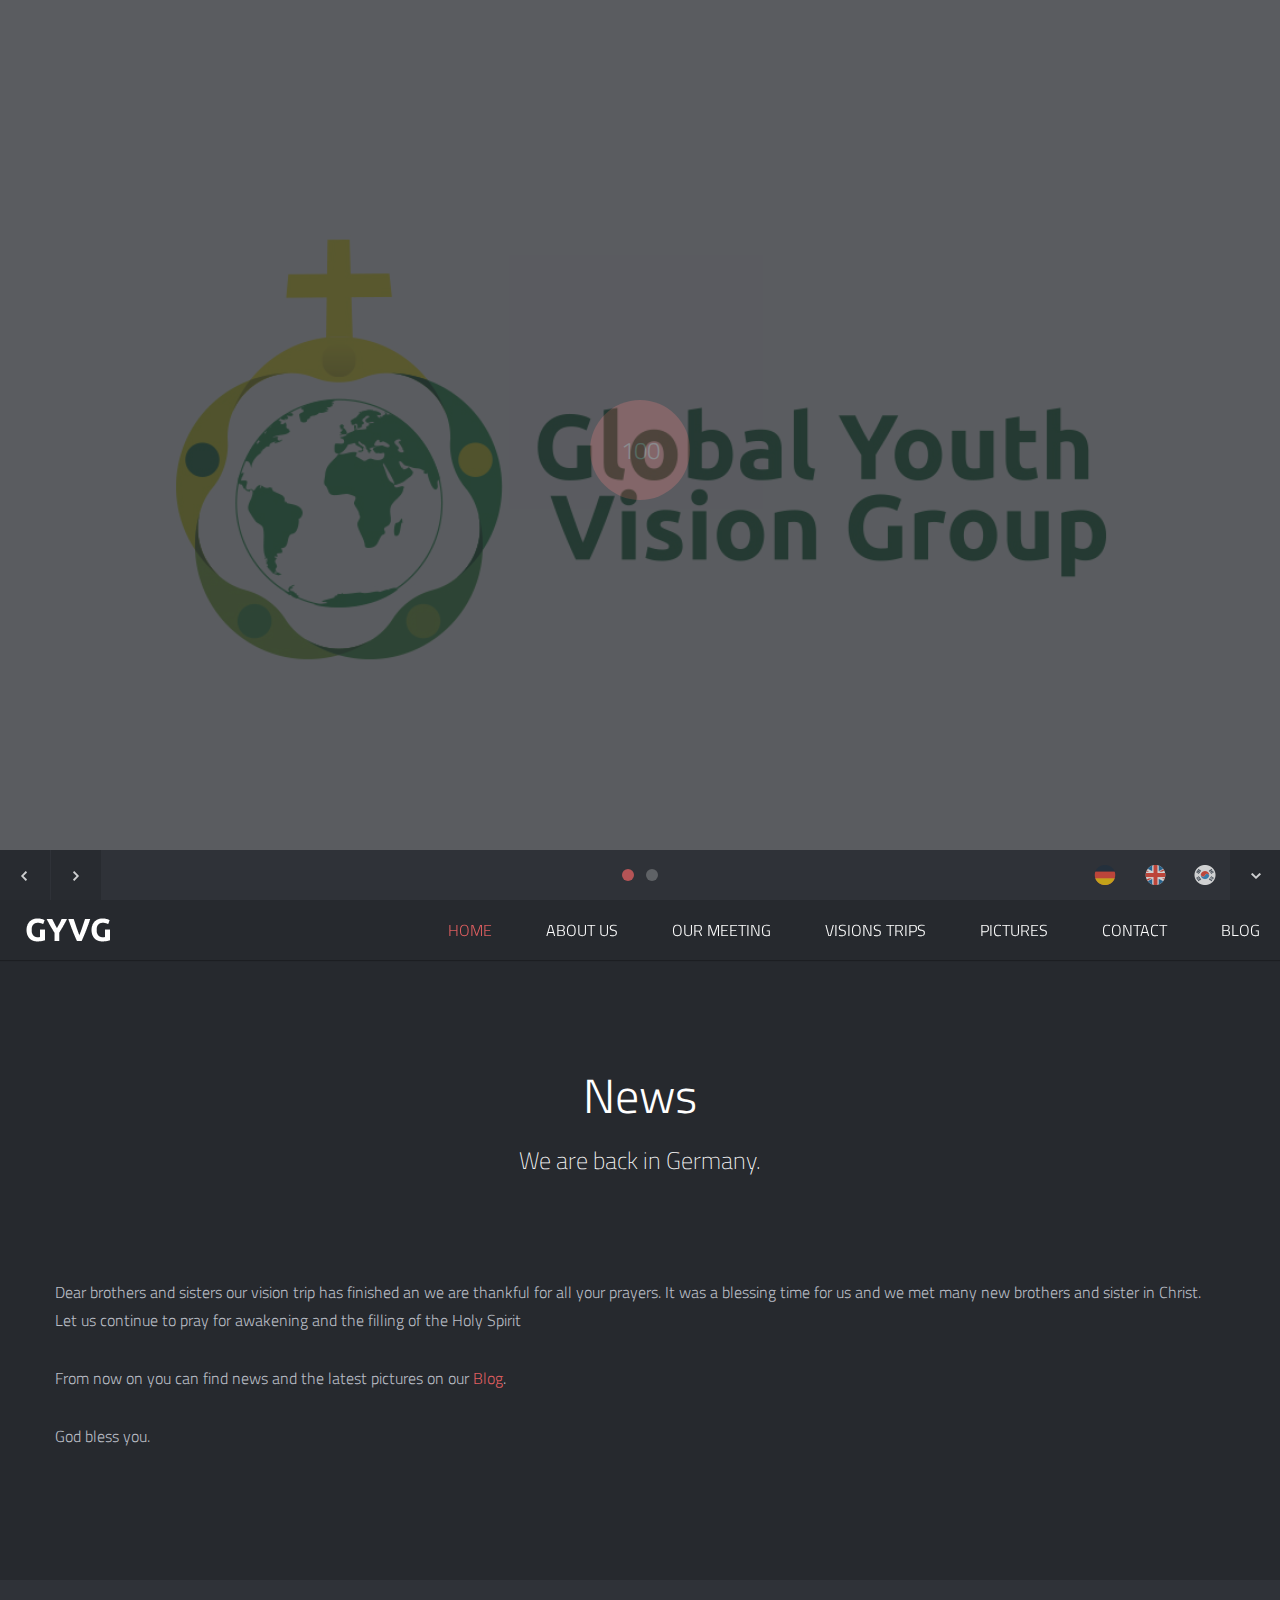
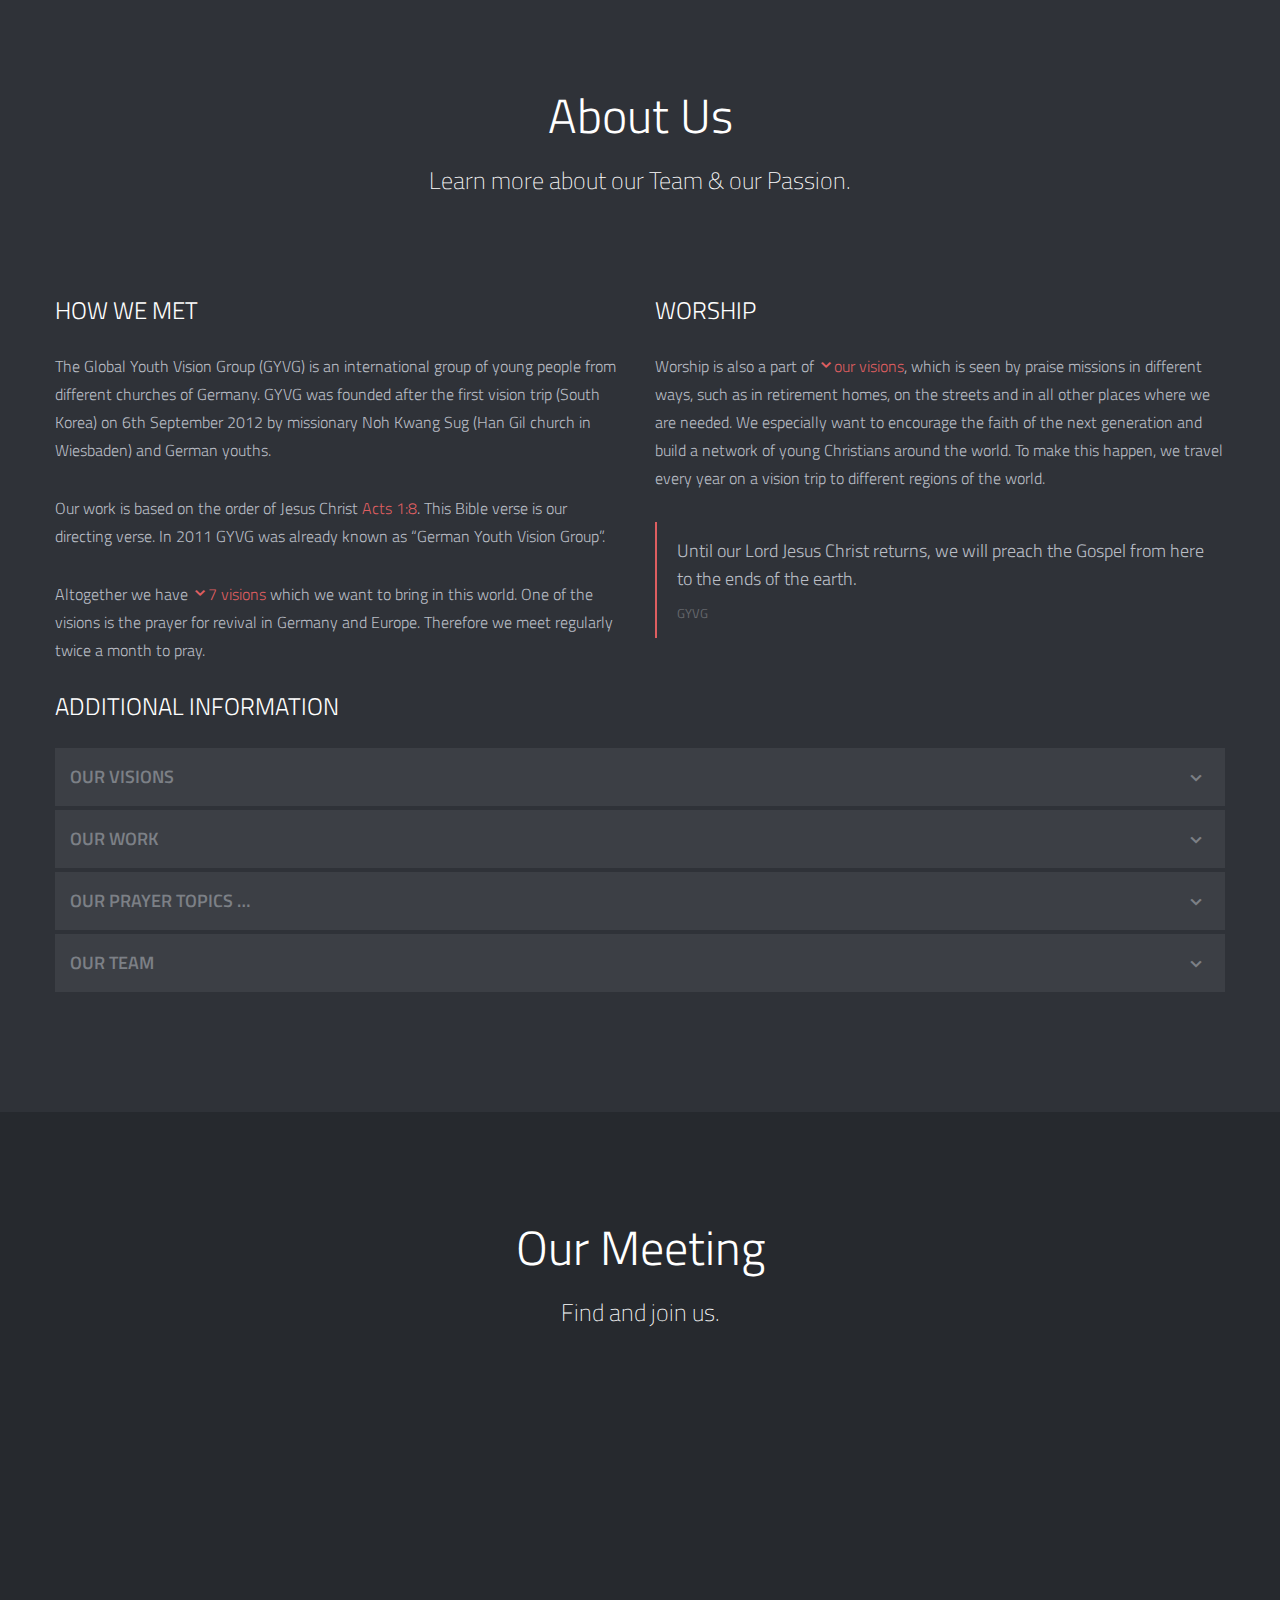
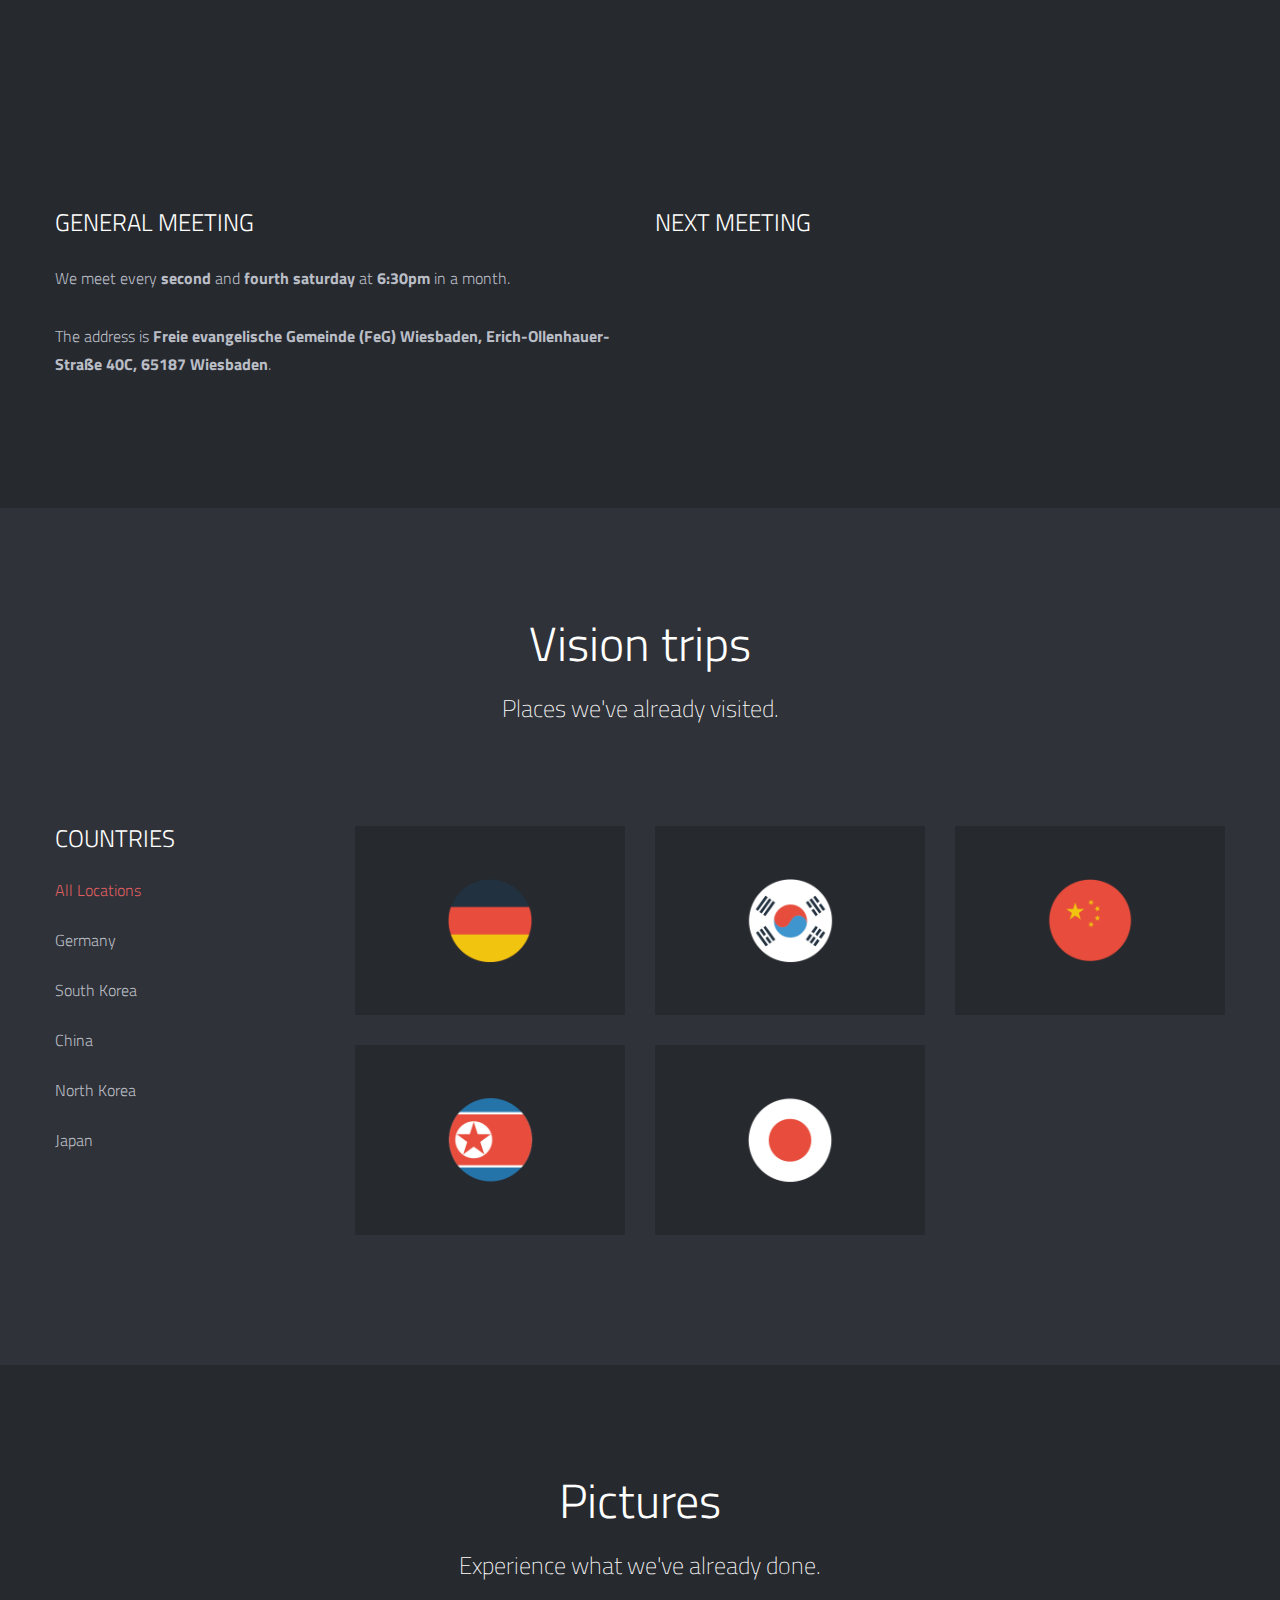
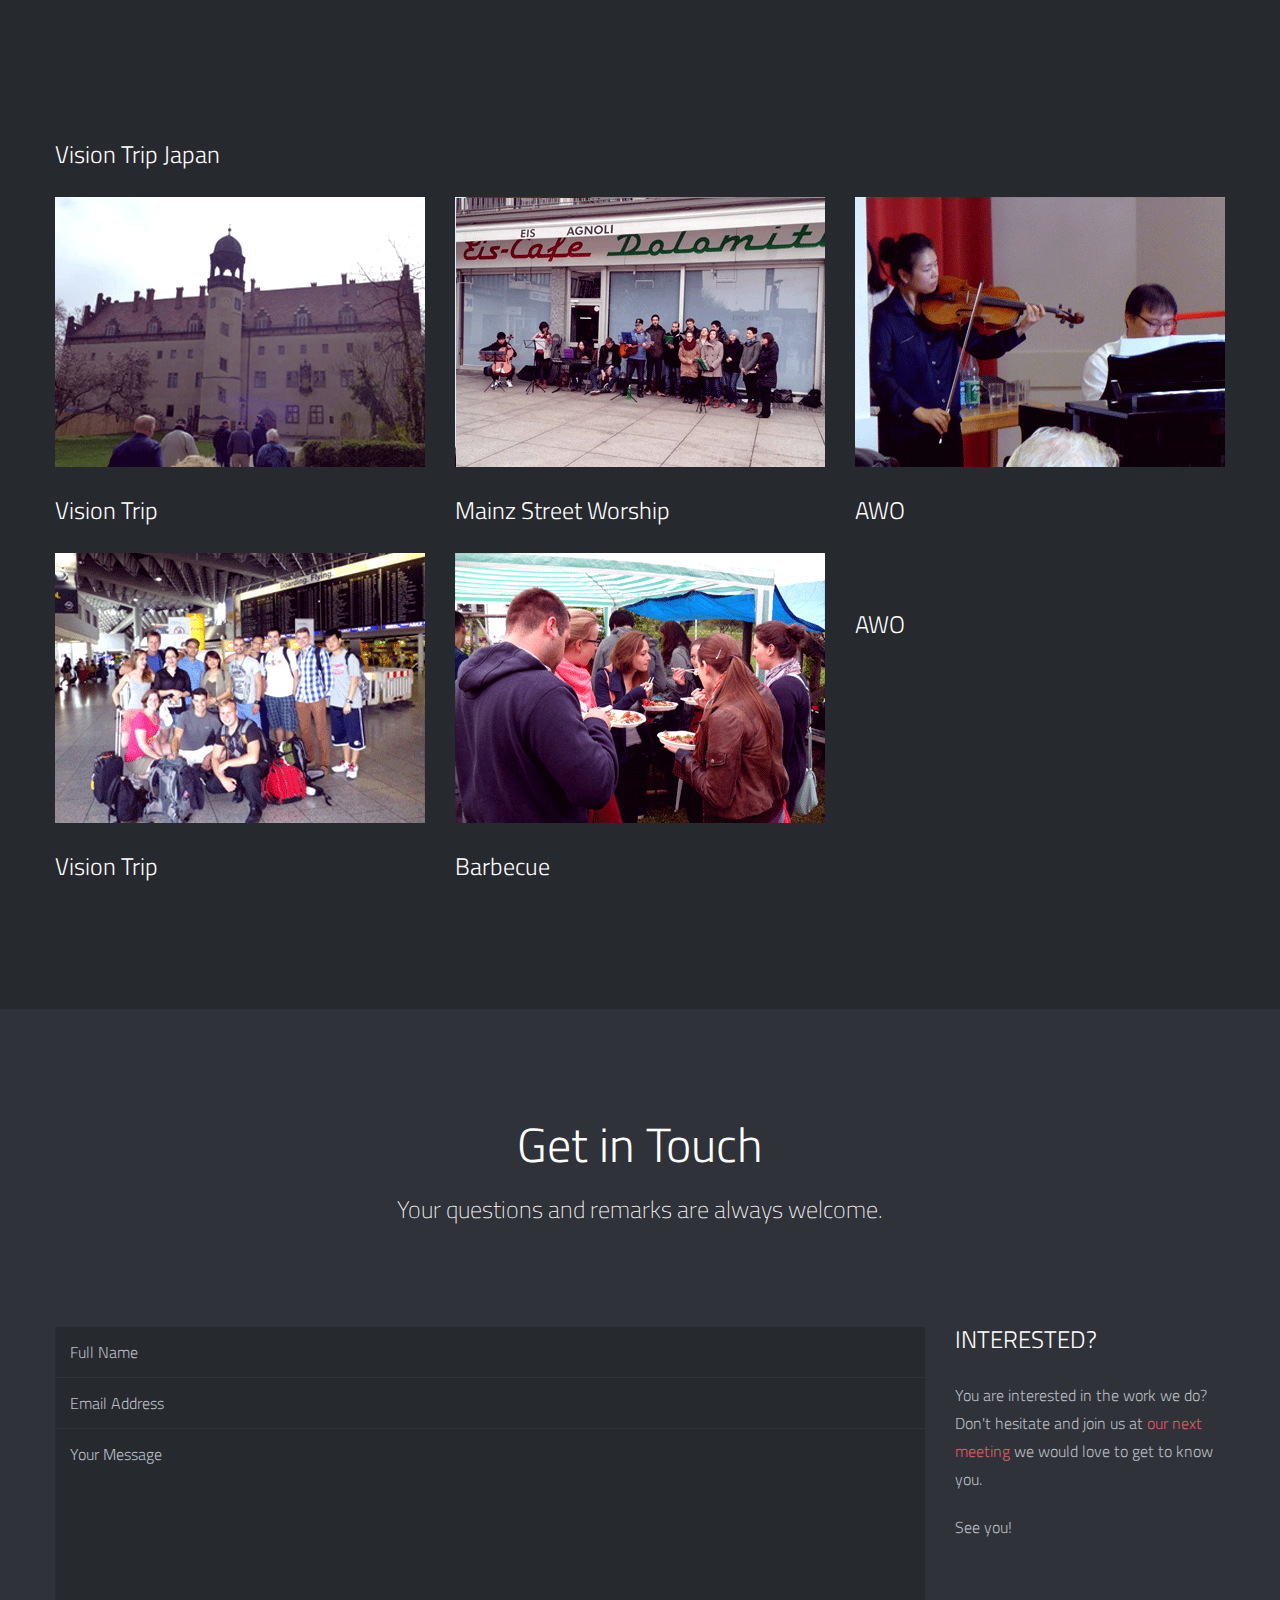
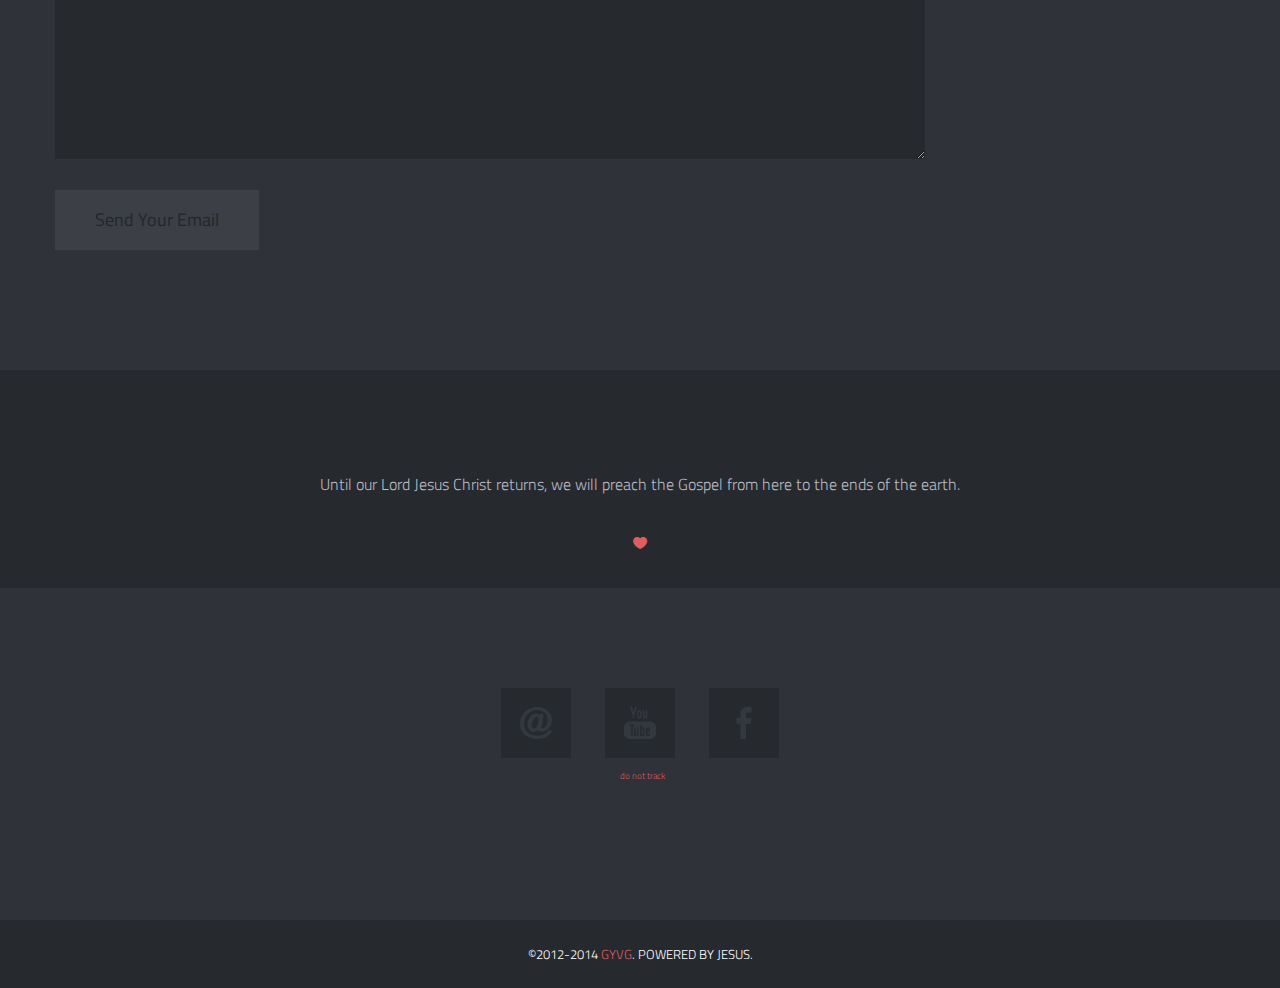
==== commit 10c071cf: "Stand: 31-10-2014" ====
--- a/en/index.html
+++ b/en/index.html
@@ -47,9 +47,6 @@
 <!-- Supersized -->
 <link href="../_include/css/supersized.css" rel="stylesheet">
 <link href="../_include/css/supersized.shutter.css" rel="stylesheet">
-
-<!-- Appear -->
-<link href="../_include/css/animate.min.css" rel="stylesheet">
 
 <!-- Google Font -->
 <link href='http://fonts.googleapis.com/css?family=Titillium+Web:400,200,200italic,300,300italic,400italic,600,600italic,700,700italic,900' rel='stylesheet' type='text/css'>
@@ -795,7 +792,7 @@
             <!-- Start Profile -->
             <div class="span4 profile">
                 <div class="image-wrap">
-                    <a target="">
+                    <a href="http://blog.gyvg.de/en/bildergalerie/nggallery/2014/vision-trip-japan" target="_blank">
                     <div class="hover-wrap">
 						<span class="overlay-img"></span>
                         <span class="overlay-text-thumb">Sommer 2014</span>
@@ -803,7 +800,7 @@
                     <img src="../_include/img/picture/picture-07.png" alt="">
 					</a>
                 </div>
-                <h3 class="profile-name">Vision Trip (will follow shortly)</h3>
+                <h3 class="profile-name">Vision Trip Japan</h3>
                 <p class="profile-description"></p>
 				
             </div>
@@ -1059,7 +1056,6 @@
 <script src="https://maps.googleapis.com/maps/api/js?v=3.exp&language=en"></script>
 <script src="../_include/js/jquery.gmap.js"></script> <!-- Google Map -->
 <script src="../_include/js/countdown/jquery.countdown.js"></script> <!-- Countdown -->
-<script src="../_include/js/jquery.appear.js"></script> <!-- Appear -->
 <script src="_include/js/main.js"></script> <!-- Default JS -->
 <!-- End Js -->
 
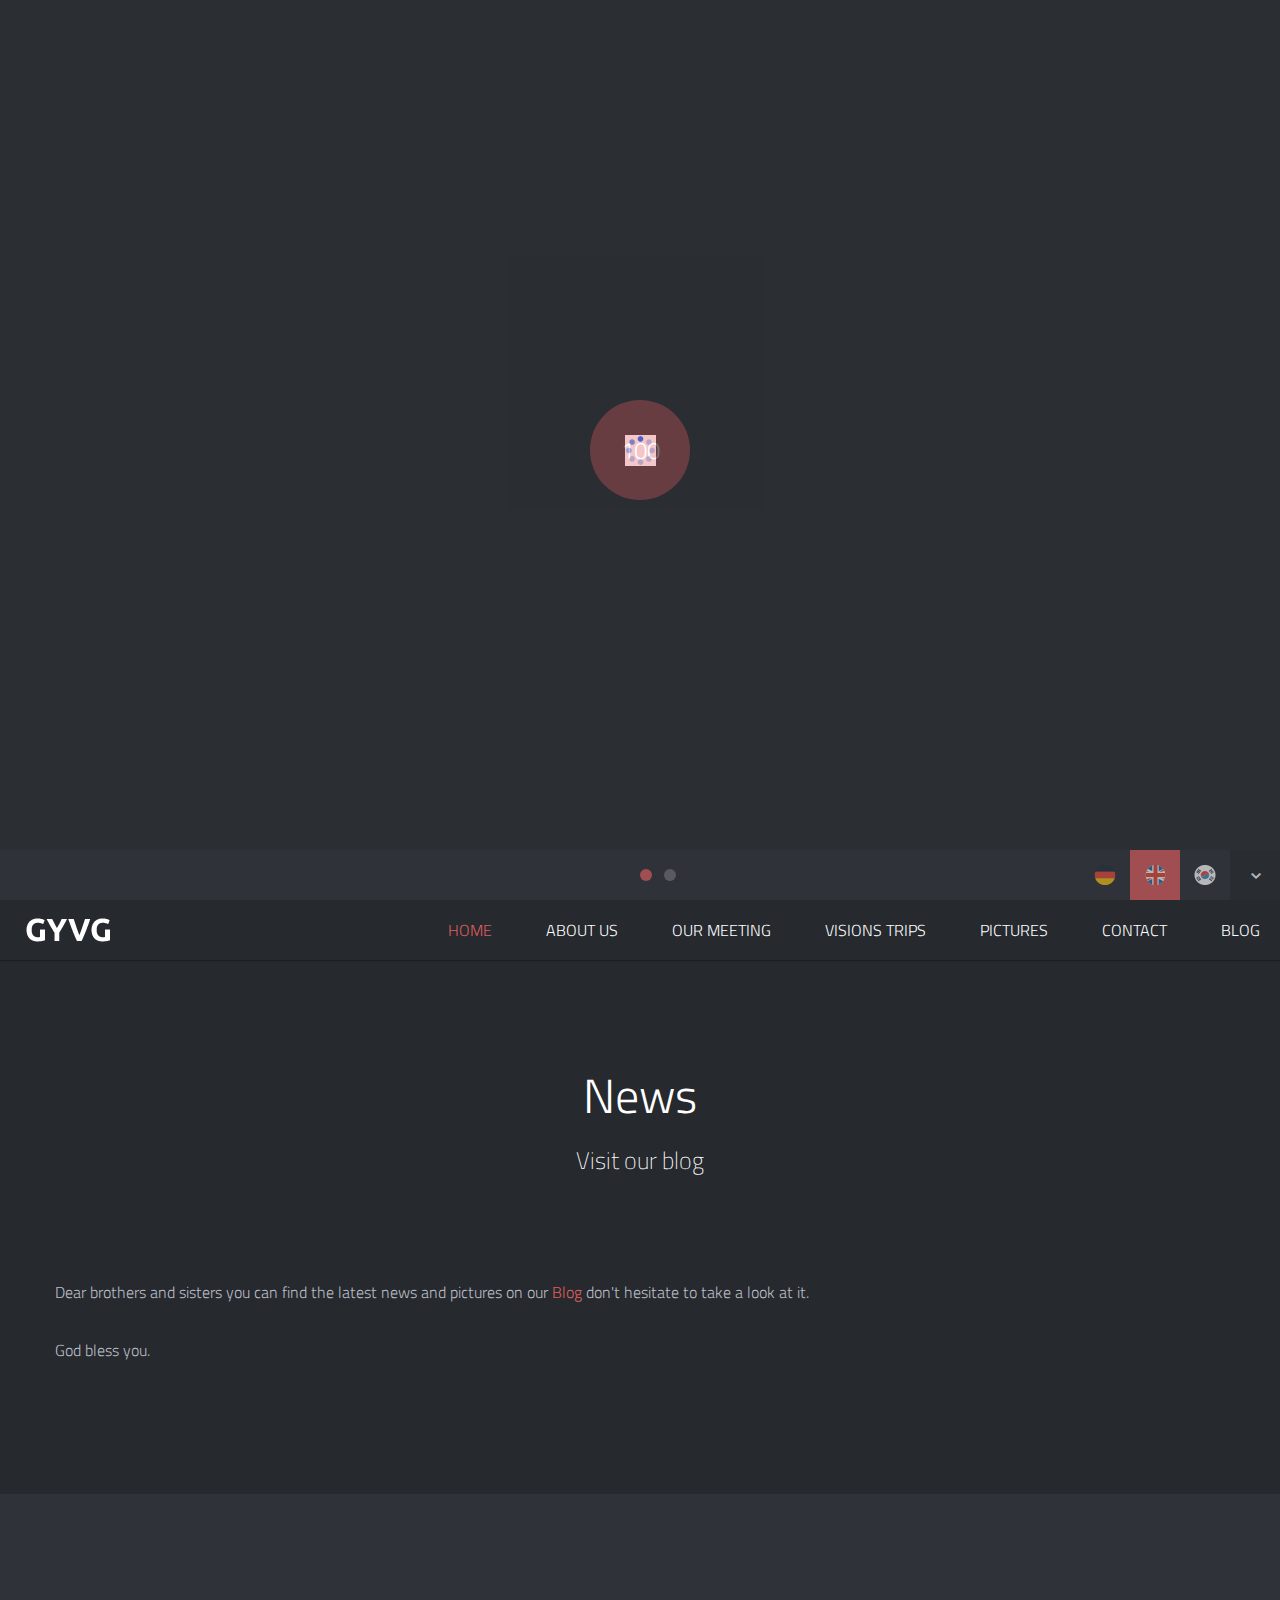
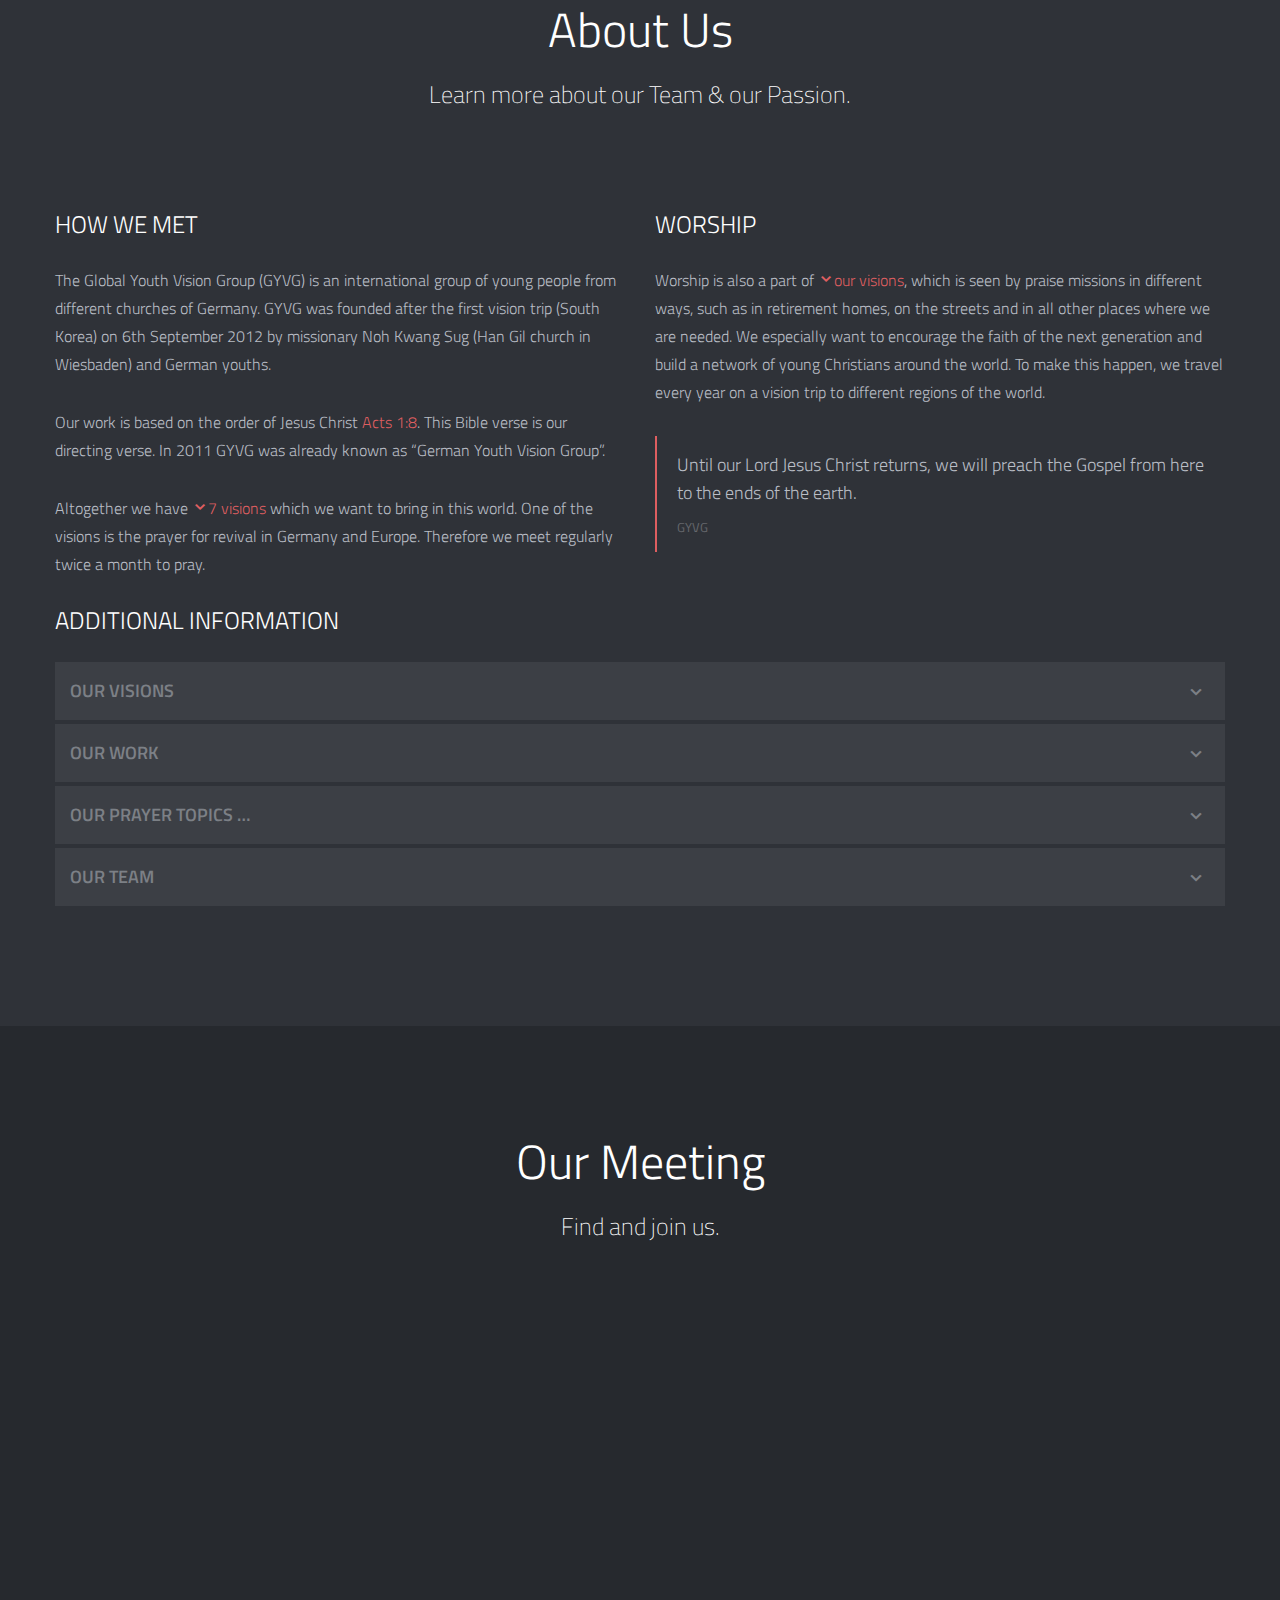
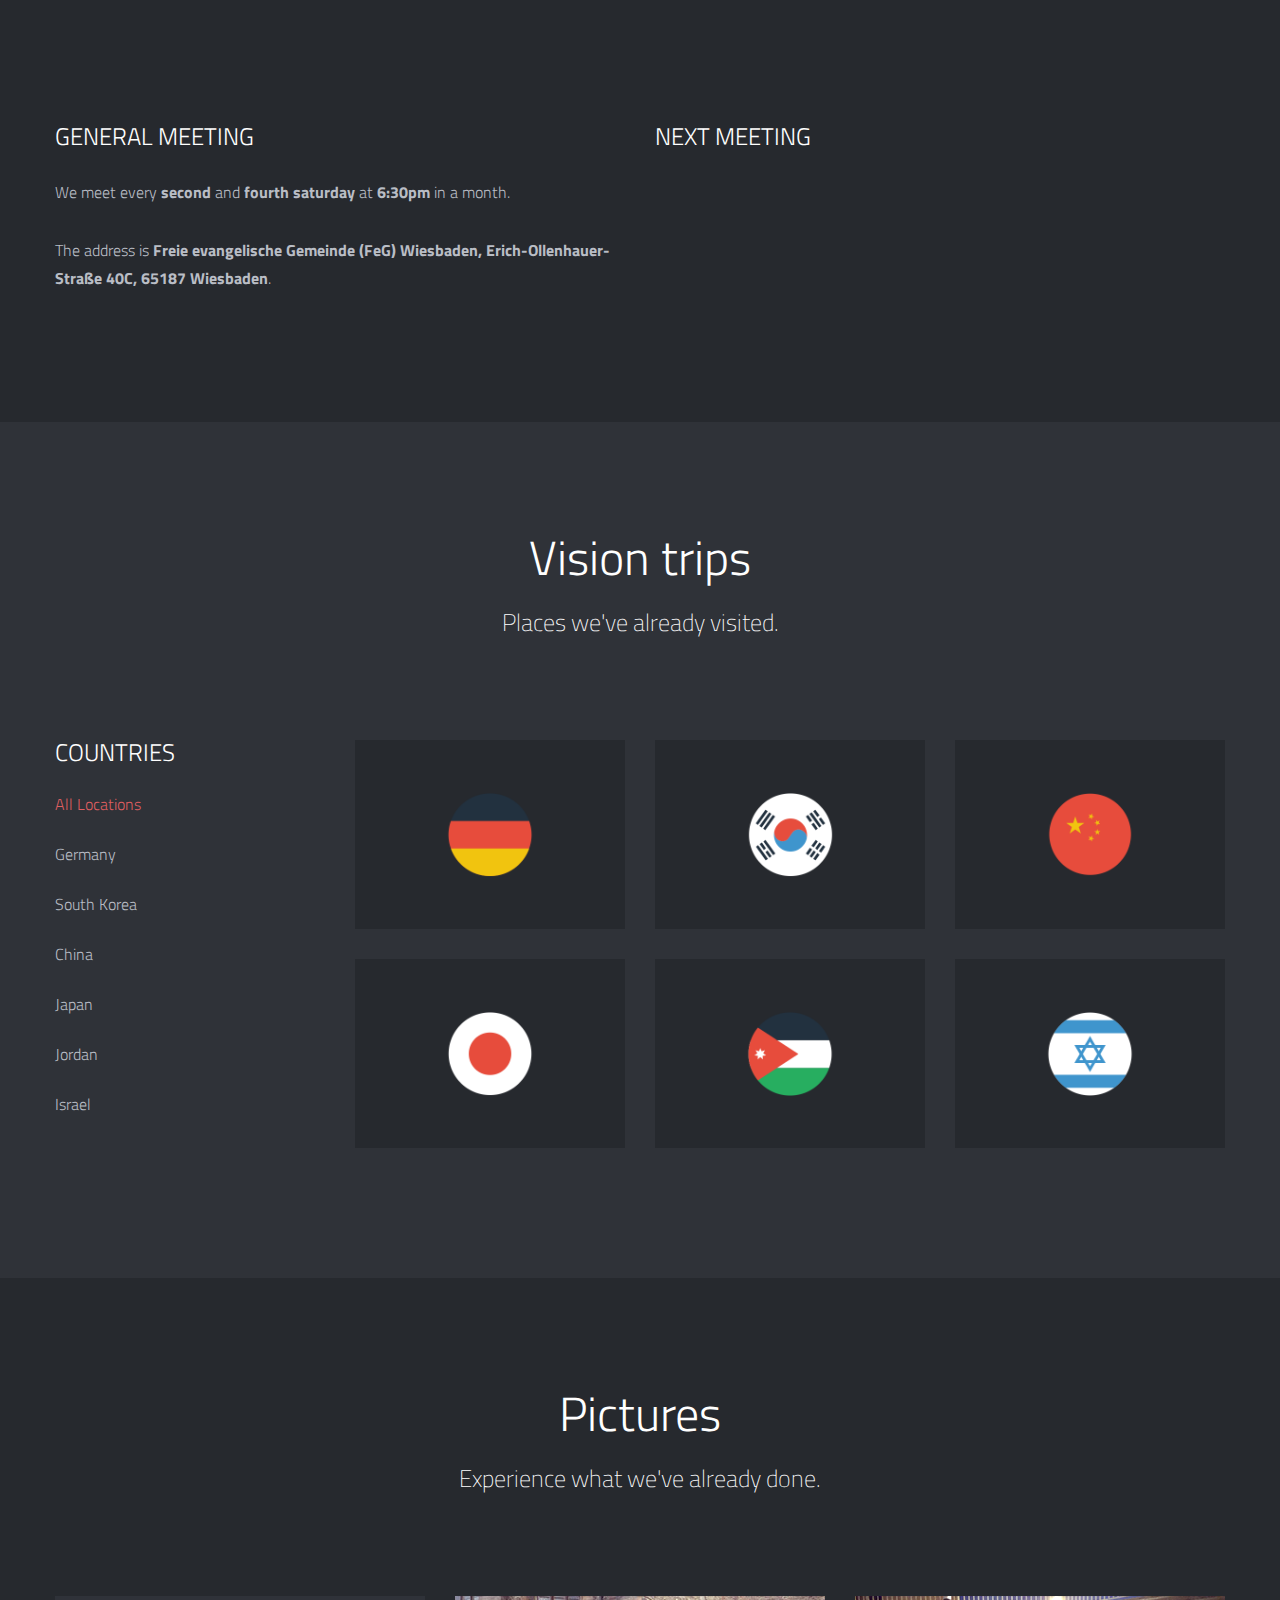
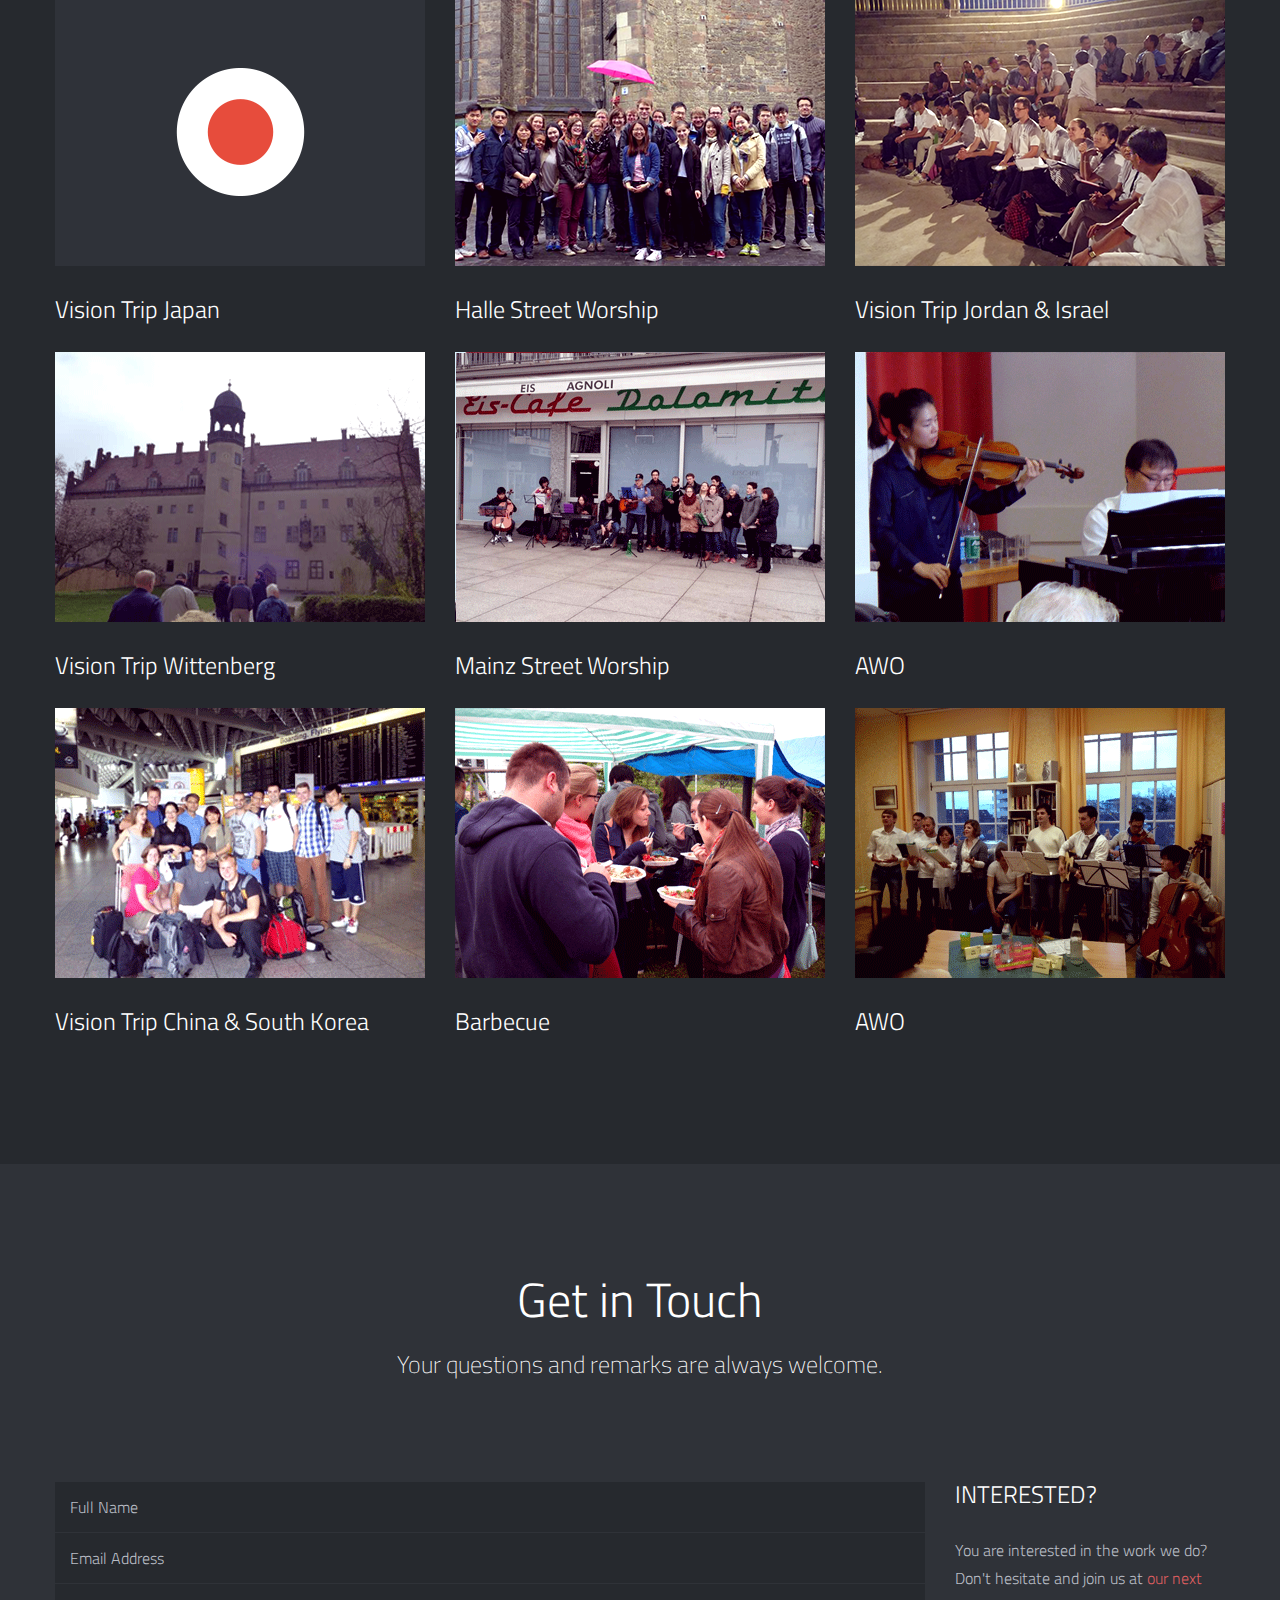
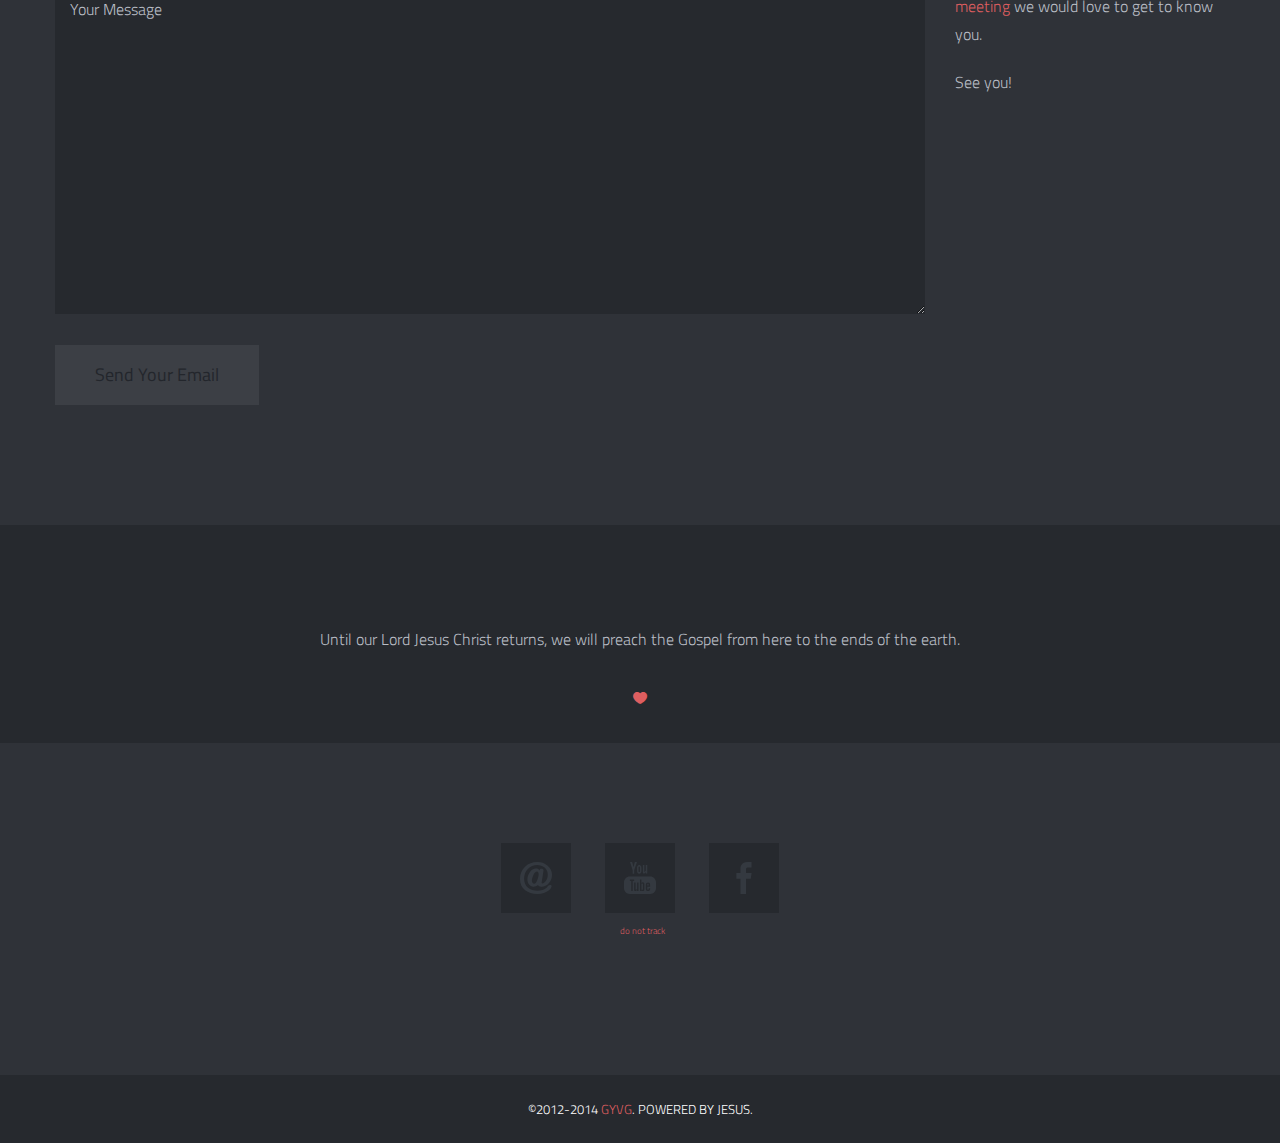
==== commit fe8ffaa5: "copied the folder from ftp to this folder" ====
--- a/en/index.html
+++ b/en/index.html
@@ -111,7 +111,7 @@
         <ul id="slide-list"></ul>
         <a id="nextsection" href="#news"><i class="font-icon-arrow-simple-down"></i></a>
         <a id="lang" href="http://gyvg.de/ko/" class="lang-ko" title="한국어"></a>
-        <a id="lang" href="http://gyvg.de/en/" class="lang-en" title="English"></a>
+        <a id="lang" href="http://gyvg.de/en/" class="lang-en" title="English" style="background-color: #DE5E60;"></a>
         <a id="lang" href="http://gyvg.de/" class="lang-de" title="Deutsch"></a>
     </div>
 </div>
@@ -123,7 +123,7 @@
 	<div id="no-slider" class="visible-phone">
 		<div class="control-nav">
 			<a id="lang" href="http://gyvg.de/ko/" class="lang-ko" title="한국어"></a>
-			<a id="lang" href="http://gyvg.de/en/" class="lang-en" title="English"></a>
+			<a id="lang" href="http://gyvg.de/en/" class="lang-en" title="English" style="background-color: #DE5E60;"></a>
 			<a id="lang" href="http://gyvg.de/" class="lang-de" title="Deutsch"></a>
 		</div>
 	</div>
@@ -160,7 +160,7 @@
             <div class="span12">
                 <div class="title-page">
                     <h2 class="title">News</h2>
-                    <h3 class="title-description">We are back in Germany.</h3>
+                    <h3 class="title-description">Visit our blog</h3>
                 </div>
             </div>
         </div>
@@ -169,8 +169,7 @@
         <div class="row" data-appear-animation="fadeIn">
             <!-- Start Blockquote -->
             <div class="span12">
-                <p>Dear brothers and sisters our vision trip has finished an we are thankful for all your prayers. It was a blessing time for us and we met many new brothers and sister in Christ. Let us continue to pray for awakening and the filling of the Holy Spirit</p>
-				<p>From now on you can find news and the latest pictures on our <a href="http://blog.gyvg.de/en/" target="_blank">Blog</a>.</p>
+                <p>Dear brothers and sisters you can find the latest news and pictures on our <a href="http://blog.gyvg.de/ko/" target="_blank">Blog</a> don't hesitate to take a look at it.</p>
 				<p>God bless you.</p>
             </div>
             <!-- End Blockquote -->
@@ -283,7 +282,7 @@
 
                                     <p><strong>6. ESTABLISHMENT OF A GLOBAL NETWORK</strong></p>
 
-                                    <p>Evangelize effectively in the whole world, it is important to be in touch with other Christians around the earth. Therefore we want to establish and maintain a global network. We build this network through our Vision Trips.</p>
+                                    <p>To evangelize effectively in the whole world, it is important to be in touch with other Christians around the earth. Therefore we want to establish and maintain a global network. We build this network through our Vision Trips.</p>
 
                                     <p><strong>7. ENCOURAGE THE YOUNGER GENERATION IN FAITH</strong></p>
 
@@ -654,7 +653,7 @@
             <!-- Start Tooltip -->
             <div class="span6">
                 <h3 class="spec">Next Meeting</h3>
-                <p class="countdown" id="clock"></p>
+				<p class="countdown" id="clock"></p>
             </div>
                 
             </div>
@@ -690,8 +689,9 @@
                         <li><a href="#filter" data-option-value=".germany">Germany</a></li>
                         <li><a href="#filter" data-option-value=".south-korea">South Korea</a></li>
                         <li><a href="#filter" data-option-value=".china">China</a></li>
-                        <li><a href="#filter" data-option-value=".china">North Korea</a></li>
                         <li><a href="#filter" data-option-value=".japan">Japan</a></li>
+                        <li><a href="#filter" data-option-value=".jordan">Jordan</a></li>
+                        <li><a href="#filter" data-option-value=".israel">Israel</a></li>
                     </ul>
                 </nav>
                 <!-- End Filter -->
@@ -739,18 +739,6 @@
                             <!-- End Item Project -->
                             
                             <!-- Item Project and Filter Name -->
-                            <li class="item-thumbs span3 china">
-                                <!-- Fancybox - Gallery Enabled - Title - Full Image -->
-                                <a class="hover-wrap fancybox" data-fancybox-group="gallery" title="Paektusan Mountain | Border to Namyang" href="../_include/img/work/full/flag-04-full.png">
-                                    <span class="overlay-img"></span>
-                                    <span class="overlay-img-thumb font-icon-plus"></span>
-                                </a>
-                                <!-- Thumb Image and Description -->
-                                <img src="../_include/img/work/thumbs/flag-04.png" alt="">
-                            </li>
-                            <!-- End Item Project -->
-                            
-                            <!-- Item Project and Filter Name -->
                             <li class="item-thumbs span3 japan">
                                 <!-- Fancybox - Gallery Enabled - Title - Full Image -->
                                 <a class="hover-wrap fancybox" data-fancybox-group="gallery" title="Tokyo | Nagano (Kosta 2014) | Kōriyama | Nagoya | Kyoto | Fukuoka | Osaka" href="../_include/img/work/full/flag-05-full.png">
@@ -761,6 +749,30 @@
                                 <img src="../_include/img/work/thumbs/flag-05.png" alt="">
                             </li>
                             <!-- End Item Project -->
+                            
+                            <!-- Item Project and Filter Name -->
+                            <li class="item-thumbs span3 jordan">
+                                <!-- Fancybox - Gallery Enabled - Title - Full Image -->
+                                <a class="hover-wrap fancybox" data-fancybox-group="gallery" title="Amman" href="../_include/img/work/full/flag-06-full.png">
+                                    <span class="overlay-img"></span>
+                                    <span class="overlay-img-thumb font-icon-plus"></span>
+                                </a>
+                                <!-- Thumb Image and Description -->
+                                <img src="../_include/img/work/thumbs/flag-06.png" alt="">
+                            </li>
+                            <!-- End Item Project -->
+                            
+                            <!-- Item Project and Filter Name -->
+                            <li class="item-thumbs span3 israel">
+                                <!-- Fancybox - Gallery Enabled - Title - Full Image -->
+                                <a class="hover-wrap fancybox" data-fancybox-group="gallery" title="Jerusalem | Galilee" href="../_include/img/work/full/flag-07-full.png">
+                                    <span class="overlay-img"></span>
+                                    <span class="overlay-img-thumb font-icon-plus"></span>
+                                </a>
+                                <!-- Thumb Image and Description -->
+                                <img src="../_include/img/work/thumbs/flag-07.png" alt="">
+                            </li>
+                            <!-- End Item Project -->
                         </ul>
                     </section>
                     
@@ -792,7 +804,7 @@
             <!-- Start Profile -->
             <div class="span4 profile">
                 <div class="image-wrap">
-                    <a href="http://blog.gyvg.de/en/bildergalerie/nggallery/2014/vision-trip-japan" target="_blank">
+                    <a href="http://blog.gyvg.de/en/bilder/nggallery/2014/vision-trip-japan" target="_blank">
                     <div class="hover-wrap">
 						<span class="overlay-img"></span>
                         <span class="overlay-text-thumb">Sommer 2014</span>
@@ -805,6 +817,40 @@
 				
             </div>
             <!-- End Profile -->
+			
+            <!-- Start Profile -->
+            <div class="span4 profile">
+                <div class="image-wrap">
+                    <a href="http://blog.gyvg.de/en/bilder/nggallery/2015/halle-strasseneinsatz" target="_blank">
+                    <div class="hover-wrap">
+						<span class="overlay-img"></span>
+                        <span class="overlay-text-thumb">Summer 2015</span>
+                    </div>
+                    <img src="../_include/img/picture/picture-08.png" alt="">
+					</a>
+                </div>
+                <h3 class="profile-name">Halle Street Worship</h3>
+                <p class="profile-description"></p>
+				
+            </div>
+            <!-- End Profile -->
+			
+            <!-- Start Profile -->
+            <div class="span4 profile">
+                <div class="image-wrap">
+                    <a href="http://blog.gyvg.de/en/bilder/nggallery/2015/vision-trip-jordan-israel" target="_blank">
+                    <div class="hover-wrap">
+						<span class="overlay-img"></span>
+                        <span class="overlay-text-thumb">Summer 2015</span>
+                    </div>
+                    <img src="../_include/img/picture/picture-09.png" alt="">
+					</a>
+                </div>
+                <h3 class="profile-name">Vision Trip Jordan & Israel</h3>
+                <p class="profile-description"></p>
+								
+            </div>
+            <!-- End Profile -->
             
         </div>
         <!-- End Pictures -->
@@ -814,7 +860,7 @@
             <!-- Start Profile -->
             <div class="span4 profile">
                 <div class="image-wrap">
-                    <a href="http://blog.gyvg.de/en/bildergalerie/nggallery/vision-trip-2014-spring" target="_blank">
+                    <a href="http://blog.gyvg.de/en/bilder/nggallery/vision-trip-2014-spring" target="_blank">
                     <div class="hover-wrap">
                         <span class="overlay-img"></span>
                         <span class="overlay-text-thumb">Spring 2014</span>
@@ -822,7 +868,7 @@
                     <img src="../_include/img/picture/picture-01.png" alt="">
 					</a>
                 </div>
-                <h3 class="profile-name">Vision Trip</h3>
+                <h3 class="profile-name">Vision Trip Wittenberg</h3>
                 <p class="profile-description"></p>
 				
             </div>
@@ -831,7 +877,7 @@
             <!-- Start Profile -->
             <div class="span4 profile">
                 <div class="image-wrap">
-                    <a href="http://blog.gyvg.de/en/bildergalerie/nggallery/aktuell/mainz-strasseneinsatz" target="_blank">
+                    <a href="http://blog.gyvg.de/en/bilder/nggallery/aktuell/mainz-strasseneinsatz" target="_blank">
                     <div class="hover-wrap">
                         <span class="overlay-img"></span>
                         <span class="overlay-text-thumb">Spring 2014</span>
@@ -847,7 +893,7 @@
             <!-- Start Profile -->
             <div class="span4 profile">
                 <div class="image-wrap">
-					<a href="http://blog.gyvg.de/en/bildergalerie/nggallery/awo-2013" target="_blank">
+					<a href="http://blog.gyvg.de/en/bilder/nggallery/awo-2013" target="_blank">
                     <div class="hover-wrap">
                         <span class="overlay-img"></span>
                         <span class="overlay-text-thumb">Winter 2013</span>
@@ -870,7 +916,7 @@
             <!-- Start Profile -->
             <div class="span4 profile">
                 <div class="image-wrap">
-                    <a href="http://blog.gyvg.de/en/bildergalerie/nggallery/vision-trip-2013" target="_blank">
+                    <a href="http://blog.gyvg.de/en/bilder/nggallery/vision-trip-2013" target="_blank">
                     <div class="hover-wrap">
                         <span class="overlay-img"></span>
                         <span class="overlay-text-thumb">Summer 2013</span>
@@ -878,7 +924,7 @@
                     <img src="../_include/img/picture/picture-04.png" alt="">
 					</a>
                 </div>
-                <h3 class="profile-name">Vision Trip</h3>
+                <h3 class="profile-name">Vision Trip China & South Korea</h3>
                 <p class="profile-description"></p>
 				
             </div>
@@ -887,7 +933,7 @@
             <!-- Start Profile -->
             <div class="span4 profile">
                 <div class="image-wrap">
-                    <a href="http://blog.gyvg.de/en/bildergalerie/nggallery/2013/barbecue-2013" target="_blank">
+                    <a href="http://blog.gyvg.de/en/bilder/nggallery/2013/barbecue-2013" target="_blank">
                     <div class="hover-wrap">
                         <span class="overlay-img"></span>
                         <span class="overlay-text-thumb">Autumn 2013</span>
@@ -904,7 +950,7 @@
             <!-- Start Profile -->
             <div class="span4 profile">
                 <div class="image-wrap">
-                    <a href="http://blog.gyvg.de/en/bildergalerie/awo-2012/" target="_blank">
+                    <a href="http://blog.gyvg.de/en/bilder/nggallery/2012/awo-2012" target="_blank">
                     <div class="hover-wrap">
                         <span class="overlay-img"></span>
                         <span class="overlay-text-thumb">Winter 2012</span>
@@ -1056,7 +1102,7 @@
 <script src="https://maps.googleapis.com/maps/api/js?v=3.exp&language=en"></script>
 <script src="../_include/js/jquery.gmap.js"></script> <!-- Google Map -->
 <script src="../_include/js/countdown/jquery.countdown.js"></script> <!-- Countdown -->
-<script src="_include/js/main.js"></script> <!-- Default JS -->
+<script src="../_include/js/main.js"></script> <!-- Default JS -->
 <!-- End Js -->
 
 <!-- Piwik -->
--- a/_include/css/main.css
+++ b/_include/css/main.css
@@ -1094,8 +1094,8 @@
    Countdown *VM-30.07.14
 ================================================== */
 
-#clock{
-	font-weight: 700;
+#countdown{
+	/* font-weight: 700; */
 	font-size: 24px;
 }
 
